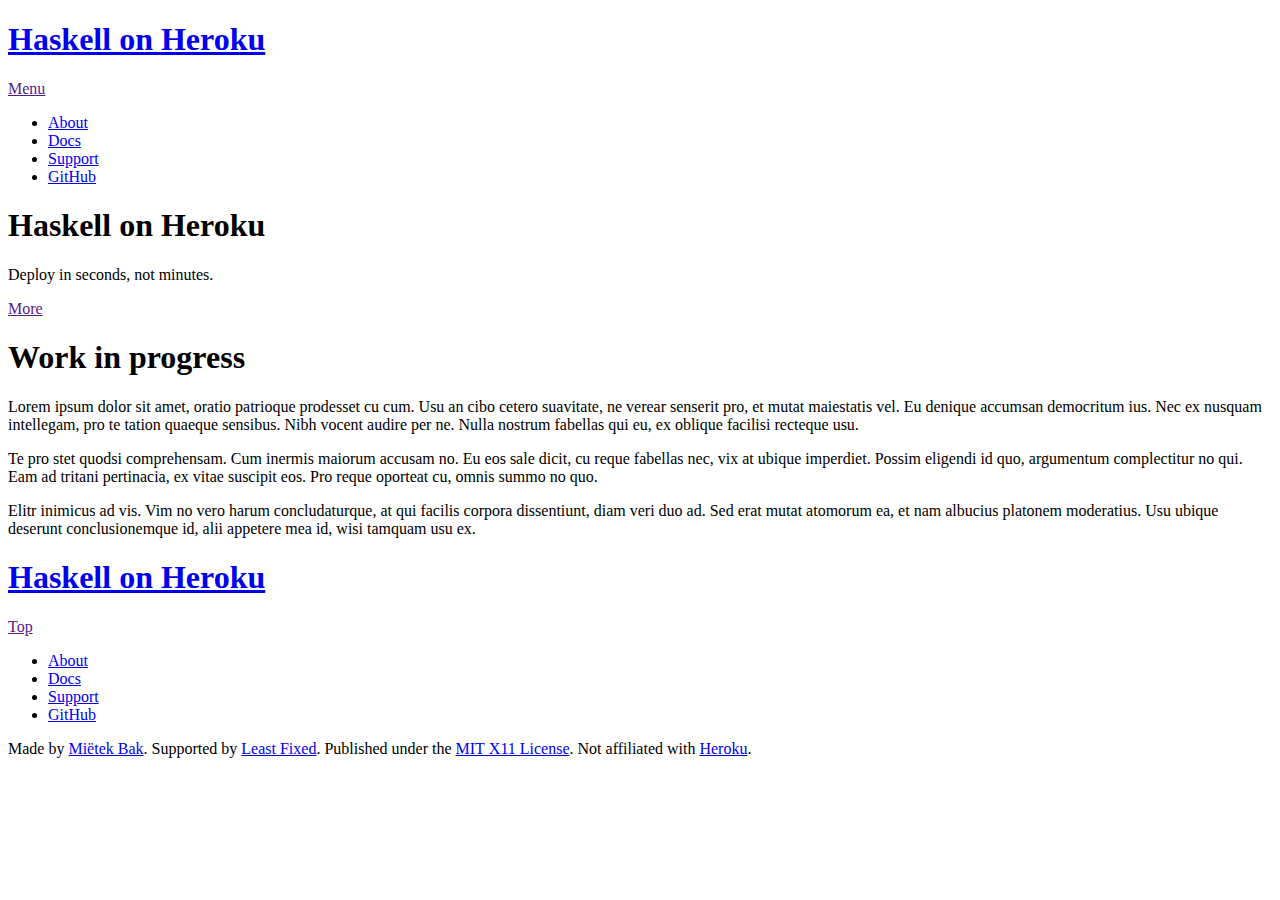
==== index.html @ 37227bce "Automatic commit" ====
<!doctype html>
<html class="no-transition hero" lang="en">
<head>
<meta charset="utf-8">
<title>Haskell on Heroku — Deploy in seconds, not minutes</title>
<meta name="viewport" content="width=device-width,initial-scale=1.0,user-scalable=yes,minimal-ui">
<base href="http://haskellonheroku.com/">
<link rel="canonical" href="http://haskellonheroku.com/">
<link rel="icon" type="image/png" href="_images/favicon-48.png" sizes="48x48">
<link rel="icon" type="image/png" href="_images/favicon-16.png" sizes="16x16">
<link rel="icon" type="image/png" href="_images/favicon-32.png" sizes="32x32">
<link rel="stylesheet" href="_stylesheets.css">
<script src="_scripts.js"></script>


</head>
<body>
<header id="header" class="hero">
<div class="wrapper">
<nav class="menu-bar">
<h1 class="logotype"><a href="." title="Haskell on Heroku">Haskell on Heroku</a></h1>
<span id="header-button-wrapper" class="menu-button-wrapper"><span id="header-button" class="menu-button"><a href="" title="Menu">Menu</a></span></span>
<ul id="header-menu" class="menu">
<li><a href="about/">About</a></li> <li><a href="docs/">Docs</a></li> <li><a href="support/">Support</a></li> <li><a href="https://github.com/mietek/haskell-on-heroku/">GitHub</a></li>
</ul>
<script>
if (localStorage['header-menu-open']) {
  document.getElementById('header-menu').classList.add('open');
  document.getElementById('header-button').classList.add('open');
}
</script>
</nav>


</div>
</header>
<div id="hero">
<div class="hero-wrapper">
<h1 class="logotype">
Haskell on Heroku
</h1>
<p>
Deploy in seconds, not minutes.
</p>
<span id="hero-button-wrapper" class="button-wrapper"><span id="hero-button" class="button"><a href="" class="click-to-main" title="More">More</a></span></span>
</div>
</div>
<main id="main" class="hero">
<div class="wrapper">
<section id="work-in-progress" class="level1">
<h1>Work in progress</h1>
<p>Lorem ipsum dolor sit amet, oratio patrioque prodesset cu cum. Usu an cibo cetero suavitate, ne verear senserit pro, et mutat maiestatis vel. Eu denique accumsan democritum ius. Nec ex nusquam intellegam, pro te tation quaeque sensibus. Nibh vocent audire per ne. Nulla nostrum fabellas qui eu, ex oblique facilisi recteque usu.</p>
<p>Te pro stet quodsi comprehensam. Cum inermis maiorum accusam no. Eu eos sale dicit, cu reque fabellas nec, vix at ubique imperdiet. Possim eligendi id quo, argumentum complectitur no qui. Eam ad tritani pertinacia, ex vitae suscipit eos. Pro reque oporteat cu, omnis summo no quo.</p>
<p>Elitr inimicus ad vis. Vim no vero harum concludaturque, at qui facilis corpora dissentiunt, diam veri duo ad. Sed erat mutat atomorum ea, et nam albucius platonem moderatius. Usu ubique deserunt conclusionemque id, alii appetere mea id, wisi tamquam usu ex.</p>
</section>
</div>
</main>
<footer id="footer">
<div class="wrapper">
<nav class="menu-bar">
<h1 class="logotype"><a href="." title="Haskell on Heroku">Haskell on Heroku</a></h1>
<span id="footer-button-wrapper"><span id="footer-button" class="button"><a href="" class="click-to-top" title="Top">Top</a></span></span>
<ul id="footer-menu" class="menu open">
<li><a href="about/">About</a></li> <li><a href="docs/">Docs</a></li> <li><a href="support/">Support</a></li> <li><a href="https://github.com/mietek/haskell-on-heroku/">GitHub</a></li>
</ul>
</nav>
<aside> <p> Made by <a href="http://mietek.io/">Miëtek Bak</a>. Supported by <a href="http://leastfixed.com/">Least Fixed</a>. Published under the <a href="license/">MIT X11 License</a>. Not affiliated with <a href="http://heroku.com/">Heroku</a>. </p> </aside>

</div>
</footer>
<!--[if lte IE 9]>
<div id="what-browser">
<div class="wrapper">
<aside>
<p>Please update your browser. “<a href="http://whatbrowser.org/" title="Find out!">What browser?</a>”</p>
</aside>
</div>
</div>
<![endif]-->
</body>
</html>
---- _stylesheets.css ----
@charset "UTF-8";a,abbr,acronym,address,applet,article,aside,audio,b,big,blockquote,body,canvas,caption,center,cite,code,dd,del,details,dfn,div,dl,dt,em,embed,fieldset,figcaption,figure,footer,form,h1,h2,h3,h4,h5,h6,header,hgroup,html,i,iframe,img,ins,kbd,label,legend,li,mark,menu,nav,object,ol,output,p,pre,q,ruby,s,samp,section,small,span,strike,strong,sub,summary,sup,table,tbody,td,tfoot,th,thead,time,tr,tt,u,ul,var,video{margin:0;padding:0;border:0;font:inherit;vertical-align:baseline}article,aside,details,figcaption,figure,footer,header,hgroup,menu,nav,section{display:block}body{line-height:1}ol,ul{list-style:none}blockquote,q{quotes:none}blockquote:after,blockquote:before,q:after,q:before{content:'';content:none}table{border-collapse:collapse;border-spacing:0}@font-face{font-family:concourse-t3;src:url(_fonts/concourse-t3-regular.woff) format("woff");font-weight:400;font-style:normal}@font-face{font-family:concourse-t3;src:url(_fonts/concourse-t3-italic.woff) format("woff");font-weight:400;font-style:italic}@font-face{font-family:concourse-t3;src:url(_fonts/concourse-t3-bold.woff) format("woff");font-weight:700;font-style:normal}@font-face{font-family:pragmata-pro;src:url(_fonts/pragmata-pro-regular.woff) format("woff");font-weight:400;font-style:normal}html.no-transition *,html.no-transition :after,html.no-transition :before{-webkit-transition:none!important;transition:none!important}.shake{-webkit-animation-duration:500ms;animation-duration:500ms;-webkit-animation-name:shake;animation-name:shake;-webkit-animation-timing-function:ease-in-out;animation-timing-function:ease-in-out}@-webkit-keyframes shake{0%{-webkit-transform:translateY(0);transform:translateY(0)}12.5%{-webkit-transform:translateY(-6px);transform:translateY(-6px)}37.5%{-webkit-transform:translateY(5px);transform:translateY(5px)}62.5%{-webkit-transform:translateY(-3px);transform:translateY(-3px)}87.5%{-webkit-transform:translateY(2px);transform:translateY(2px)}100%{-webkit-transform:translateY(0);transform:translateY(0)}}@keyframes shake{0%{-webkit-transform:translateY(0);transform:translateY(0)}12.5%{-webkit-transform:translateY(-6px);transform:translateY(-6px)}37.5%{-webkit-transform:translateY(5px);transform:translateY(5px)}62.5%{-webkit-transform:translateY(-3px);transform:translateY(-3px)}87.5%{-webkit-transform:translateY(2px);transform:translateY(2px)}100%{-webkit-transform:translateY(0);transform:translateY(0)}}a{cursor:pointer;-webkit-user-select:none;-moz-user-select:none;-ms-user-select:none;user-select:none;-webkit-tap-highlight-color:transparent;text-decoration:none;color:#9e9792;position:relative;text-shadow:none}.no-touch a:active{text-shadow:none}.no-touch a:hover{text-shadow:0 0 2px #ac5cf0,0 0 2px #ac5cf0}.no-touch a:hover:active,.touch a:active{text-shadow:0 0 2px #ac5cf0,0 0 2px #ac5cf0,0 0 2px #ac5cf0,0 0 2px #ac5cf0}a:after{border-bottom:1px rgba(158,151,146,.4) solid;position:absolute;left:0;right:0;top:0;bottom:1px;display:block;content:""}.touch a:active{color:#ac5cf0}.touch a:active:after{border-bottom:1px rgba(172,92,240,.4) solid}.no-touch a:hover{color:#ac5cf0}.no-touch a:hover:after{border-bottom:1px rgba(172,92,240,.4) solid}.no-touch a:active{color:#ac5cf0}.no-touch a:active:after{border-bottom:1px rgba(172,92,240,.4) solid}.no-touch a:hover:active{color:#ac5cf0}.no-touch a:hover:active:after{border-bottom:1px rgba(172,92,240,.4) solid}.no-touch a:active,.no-touch a:hover,.no-touch a:hover:active,.touch a:active,a{-webkit-transition:color 166.66667ms 0ms ease,text-shadow 166.66667ms 0ms ease;transition:color 166.66667ms 0ms ease,text-shadow 166.66667ms 0ms ease}.no-touch a:after:active,.no-touch a:after:hover,.no-touch a:after:hover:active,.touch a:after:active,a:after{-webkit-transition:border-bottom-color 166.66667ms 0ms ease;transition:border-bottom-color 166.66667ms 0ms ease}@media (max-width:568px){.button-wrapper{display:block;width:72px;height:48px}.button{display:block;width:72px;height:48px;position:relative;z-index:2;-webkit-transition:opacity 166.66667ms 0ms ease,filter 166.66667ms 0ms ease,-webkit-filter 166.66667ms 0ms ease;transition:opacity 166.66667ms 0ms ease,filter 166.66667ms 0ms ease,-webkit-filter 166.66667ms 0ms ease;opacity:.2}.no-touch .button:active{opacity:.2}.no-touch .button:hover,.no-touch .button:hover:active,.touch .button:active{opacity:1}.button,.no-touch .button:active{filter:none;-webkit-filter:none}.no-touch .button:hover{filter:drop-shadow(0 0 2px #ac5cf0) drop-shadow(0 0 2px #ac5cf0);-webkit-filter:drop-shadow(0 0 2px #ac5cf0) drop-shadow(0 0 2px #ac5cf0)}.no-touch .button:hover:active,.touch .button:active{filter:drop-shadow(0 0 2px #ac5cf0) drop-shadow(0 0 2px #ac5cf0) drop-shadow(0 0 2px #ac5cf0) drop-shadow(0 0 2px #ac5cf0);-webkit-filter:drop-shadow(0 0 2px #ac5cf0) drop-shadow(0 0 2px #ac5cf0) drop-shadow(0 0 2px #ac5cf0) drop-shadow(0 0 2px #ac5cf0)}.button:before{background-image:url(_images/iconsheet.png);background-repeat:no-repeat;background-position:0 0;background-size:120px 72px}}@media (max-width:568px) and (-webkit-min-device-pixel-ratio:2),(max-width:568px) and (min--moz-device-pixel-ratio:2),(max-width:568px) and (-o-min-device-pixel-ratio:2 / 1),(max-width:568px) and (min-resolution:2dppx),(max-width:568px) and (min-resolution:192dpi){.button:before{background-image:url(_images/iconsheet@2x.png)}}@media (max-width:568px){.touch .button:active:before{background-image:url(_images/iconsheet.png);background-repeat:no-repeat;background-position:0 -24px;background-size:120px 72px}}@media (max-width:568px) and (-webkit-min-device-pixel-ratio:2),(max-width:568px) and (min--moz-device-pixel-ratio:2),(max-width:568px) and (-o-min-device-pixel-ratio:2 / 1),(max-width:568px) and (min-resolution:2dppx),(max-width:568px) and (min-resolution:192dpi){.touch .button:active:before{background-image:url(_images/iconsheet@2x.png)}}@media (max-width:568px){.no-touch .button:hover:before{background-image:url(_images/iconsheet.png);background-repeat:no-repeat;background-position:0 -24px;background-size:120px 72px}}@media (max-width:568px) and (-webkit-min-device-pixel-ratio:2),(max-width:568px) and (min--moz-device-pixel-ratio:2),(max-width:568px) and (-o-min-device-pixel-ratio:2 / 1),(max-width:568px) and (min-resolution:2dppx),(max-width:568px) and (min-resolution:192dpi){.no-touch .button:hover:before{background-image:url(_images/iconsheet@2x.png)}}@media (max-width:568px){.no-touch .button:active:before{background-image:url(_images/iconsheet.png);background-repeat:no-repeat;background-position:0 -24px;background-size:120px 72px}}@media (max-width:568px) and (-webkit-min-device-pixel-ratio:2),(max-width:568px) and (min--moz-device-pixel-ratio:2),(max-width:568px) and (-o-min-device-pixel-ratio:2 / 1),(max-width:568px) and (min-resolution:2dppx),(max-width:568px) and (min-resolution:192dpi){.no-touch .button:active:before{background-image:url(_images/iconsheet@2x.png)}}@media (max-width:568px){.no-touch .button:hover:active:before{background-image:url(_images/iconsheet.png);background-repeat:no-repeat;background-position:0 -24px;background-size:120px 72px}}@media (max-width:568px) and (-webkit-min-device-pixel-ratio:2),(max-width:568px) and (min--moz-device-pixel-ratio:2),(max-width:568px) and (-o-min-device-pixel-ratio:2 / 1),(max-width:568px) and (min-resolution:2dppx),(max-width:568px) and (min-resolution:192dpi){.no-touch .button:hover:active:before{background-image:url(_images/iconsheet@2x.png)}}@media (max-width:568px){.button:before{width:24px;height:24px;position:absolute;top:12px;right:24px;z-index:3;pointer-events:none;content:""}.button a{overflow:hidden;text-indent:200%;white-space:nowrap;display:block;width:100%;height:100%}.button a:after,.no-touch .button a:active:after,.no-touch .button a:hover:active:after,.no-touch .button a:hover:after,.touch .button a:active:after{border-bottom:none}.button a,.no-touch .button a:active,.no-touch .button a:hover,.no-touch .button a:hover:active,.touch .button a:active{color:transparent;text-shadow:none}body{font-size:18px;line-height:24px}aside{font-size:13.5px;position:relative;top:2.25px}em{font-style:italic}strong{font-weight:700}main{margin-top:-48px;padding-top:144px;padding-bottom:144px}footer{padding-bottom:24px}main section{position:relative}section.level1{margin-top:144px}section.level1:first-of-type{margin-top:0}section.level1 h1{color:#ac5cf0;font-size:36px;font-weight:700;line-height:48px;margin-bottom:24px}section.level2{margin-top:96px}section.level2:before{border-top:1px #ac5cf0 solid;position:absolute;top:-13px;left:0;right:0;content:""}section.level2 h2{color:#ac5cf0;font-size:27px;font-weight:700;line-height:48px;margin-bottom:12px;position:relative}section.level3{margin-top:72px}section.level3:before{background-color:rgba(240,105,15,.4);height:24px;position:absolute;top:-13px;left:0;right:0;content:""}section.level3 h3{color:#ac5cf0;font-weight:700;margin-bottom:12px}section.level3 p:first-of-type{margin-top:12px}section.level4{margin-top:48px}section.level4 h4{color:#ac5cf0;font-weight:700;margin-bottom:12px}section.level4 p:first-of-type{margin-top:12px}section.level5{margin-top:36px}section.level5 h5{font-weight:700;margin-bottom:12px}section.level5 p:first-of-type{margin-top:12px}section.level6{margin-top:24px}section.level6 h6{font-style:italic;margin-bottom:12px}section.level6 p:first-of-type{margin-top:12px}nav h1{position:relative}header{position:relative;z-index:1}.toc{margin-bottom:24px}.toc.menu{display:none!important}hr{border:none;border-top:1px #ac5cf0 solid;height:24px;margin-top:119px;margin-bottom:13px}main blockquote,main ol,main pre,main ul,p{margin-top:12px;margin-bottom:12px}main p:last-of-type{margin-bottom:0}main ul li{margin-left:24px;position:relative}main ul li:before{color:#ac5cf0;content:"•";position:absolute;left:-24px;top:0}footer{color:#9e9792}#what-browser{background:rgba(255,0,0,.8);background:-webkit-linear-gradient(left,rgba(255,0,0,.8) 0,rgba(255,255,255,0) 100%);background:linear-gradient(to right,rgba(255,0,0,.8) 0,rgba(255,255,255,0) 100%);color:#fff;bottom:0;height:24px;line-height:24px;padding-right:24px;padding-left:24px;position:fixed;width:100%}#what-browser a,.no-touch #what-browser a:active{text-shadow:none}.no-touch #what-browser a:hover{text-shadow:0 0 2px white,0 0 2px #fff}.no-touch #what-browser a:hover:active,.touch #what-browser a:active{text-shadow:0 0 2px white,0 0 2px white,0 0 2px white,0 0 2px #fff}#what-browser a{color:#fff}#what-browser a:after{border-bottom:1px rgba(255,255,255,.4) solid}.touch #what-browser a:active{color:#fff}.touch #what-browser a:active:after{border-bottom:1px rgba(255,255,255,.4) solid}.no-touch #what-browser a:hover{color:#fff}.no-touch #what-browser a:hover:after{border-bottom:1px rgba(255,255,255,.4) solid}.no-touch #what-browser a:active{color:#fff}.no-touch #what-browser a:active:after{border-bottom:1px rgba(255,255,255,.4) solid}.no-touch #what-browser a:hover:active{color:#fff}.no-touch #what-browser a:hover:active:after{border-bottom:1px rgba(255,255,255,.4) solid}#what-browser p{margin:0}nav.menu-bar h1.logotype a{cursor:pointer;-webkit-user-select:none;-moz-user-select:none;-ms-user-select:none;user-select:none;-webkit-tap-highlight-color:transparent;display:block;-webkit-font-smoothing:antialiased}.no-touch nav.menu-bar h1.logotype a:active:after,.no-touch nav.menu-bar h1.logotype a:hover:active:after,.no-touch nav.menu-bar h1.logotype a:hover:after,.touch nav.menu-bar h1.logotype a:active:after,nav.menu-bar h1.logotype a:after{border-bottom:none}header.accent{background-color:#ac5cf0;color:#fff;-webkit-font-smoothing:antialiased}header.accent a{color:#fff;text-shadow:none}.no-touch header.accent a:active{text-shadow:none}.no-touch header.accent a:hover{text-shadow:0 0 2px white,0 0 2px #fff}.no-touch header.accent a:hover:active,.touch header.accent a:active{text-shadow:0 0 2px white,0 0 2px white,0 0 2px white,0 0 2px #fff}.no-touch header.accent a:active,.no-touch header.accent a:hover,.no-touch header.accent a:hover:active,.touch header.accent a:active{color:#fff}header.hero{color:rgba(255,255,255,.6);-webkit-font-smoothing:antialiased}header.hero a{color:rgba(255,255,255,.6);text-shadow:none}.no-touch header.hero a:active{text-shadow:none}.no-touch header.hero a:hover{text-shadow:0 0 2px white,0 0 2px #fff}.no-touch header.hero a:hover:active,.touch header.hero a:active{text-shadow:0 0 2px white,0 0 2px white,0 0 2px white,0 0 2px #fff}.no-touch header.hero a:active,.no-touch header.hero a:hover,.no-touch header.hero a:hover:active,.touch header.hero a:active{color:#fff}main.hero{margin-top:0;margin-bottom:-48px}#hero{background-color:#3d3631;background-position:center top;background-size:cover;background-repeat:no-repeat;color:#fff;margin-top:-48px;display:-webkit-flex;display:-ms-flexbox;display:flex;-webkit-flex-direction:column;-ms-flex-direction:column;flex-direction:column;-webkit-justify-content:space-around;-ms-flex-pack:distribute;justify-content:space-around;text-align:center;-webkit-font-smoothing:antialiased}#hero .hero-wrapper{border-top:1px rgba(255,255,255,.1) solid;border-bottom:1px rgba(255,255,255,.1) solid;margin-top:48px;margin-bottom:48px;background-color:#ac5cf0}#hero h1.logotype{background-position:center center;display:inline-block;font-weight:700;font-size:36px;height:48px;line-height:48px;margin-top:48px;margin-bottom:12px}#hero-button-wrapper{display:inline-block;margin-bottom:12px;position:relative}#hero-button,.no-touch #hero-button:active{opacity:.4}.no-touch #hero-button:hover,.no-touch #hero-button:hover:active,.touch #hero-button:active{opacity:1}#hero-button,.no-touch #hero-button:active{filter:none;-webkit-filter:none}.no-touch #hero-button:hover{filter:drop-shadow(0 0 2px #fff) drop-shadow(0 0 2px #fff);-webkit-filter:drop-shadow(0 0 2px #fff) drop-shadow(0 0 2px #fff)}.no-touch #hero-button:hover:active,.touch #hero-button:active{filter:drop-shadow(0 0 2px #fff) drop-shadow(0 0 2px #fff) drop-shadow(0 0 2px #fff) drop-shadow(0 0 2px #fff);-webkit-filter:drop-shadow(0 0 2px #fff) drop-shadow(0 0 2px #fff) drop-shadow(0 0 2px #fff) drop-shadow(0 0 2px #fff)}#hero-button:before{background-image:url(_images/iconsheet.png);background-repeat:no-repeat;background-position:-48px -48px;background-size:120px 72px}}@media (max-width:568px) and (-webkit-min-device-pixel-ratio:2),(max-width:568px) and (min--moz-device-pixel-ratio:2),(max-width:568px) and (-o-min-device-pixel-ratio:2 / 1),(max-width:568px) and (min-resolution:2dppx),(max-width:568px) and (min-resolution:192dpi){#hero-button:before{background-image:url(_images/iconsheet@2x.png)}}@media (max-width:568px){.touch #hero-button:active:before{background-image:url(_images/iconsheet.png);background-repeat:no-repeat;background-position:-48px -48px;background-size:120px 72px}}@media (max-width:568px) and (-webkit-min-device-pixel-ratio:2),(max-width:568px) and (min--moz-device-pixel-ratio:2),(max-width:568px) and (-o-min-device-pixel-ratio:2 / 1),(max-width:568px) and (min-resolution:2dppx),(max-width:568px) and (min-resolution:192dpi){.touch #hero-button:active:before{background-image:url(_images/iconsheet@2x.png)}}@media (max-width:568px){.no-touch #hero-button:hover:before{background-image:url(_images/iconsheet.png);background-repeat:no-repeat;background-position:-48px -48px;background-size:120px 72px}}@media (max-width:568px) and (-webkit-min-device-pixel-ratio:2),(max-width:568px) and (min--moz-device-pixel-ratio:2),(max-width:568px) and (-o-min-device-pixel-ratio:2 / 1),(max-width:568px) and (min-resolution:2dppx),(max-width:568px) and (min-resolution:192dpi){.no-touch #hero-button:hover:before{background-image:url(_images/iconsheet@2x.png)}}@media (max-width:568px){.no-touch #hero-button:active:before{background-image:url(_images/iconsheet.png);background-repeat:no-repeat;background-position:-48px -48px;background-size:120px 72px}}@media (max-width:568px) and (-webkit-min-device-pixel-ratio:2),(max-width:568px) and (min--moz-device-pixel-ratio:2),(max-width:568px) and (-o-min-device-pixel-ratio:2 / 1),(max-width:568px) and (min-resolution:2dppx),(max-width:568px) and (min-resolution:192dpi){.no-touch #hero-button:active:before{background-image:url(_images/iconsheet@2x.png)}}@media (max-width:568px){.no-touch #hero-button:hover:active:before{background-image:url(_images/iconsheet.png);background-repeat:no-repeat;background-position:-48px -48px;background-size:120px 72px}}@media (max-width:568px) and (-webkit-min-device-pixel-ratio:2),(max-width:568px) and (min--moz-device-pixel-ratio:2),(max-width:568px) and (-o-min-device-pixel-ratio:2 / 1),(max-width:568px) and (min-resolution:2dppx),(max-width:568px) and (min-resolution:192dpi){.no-touch #hero-button:hover:active:before{background-image:url(_images/iconsheet@2x.png)}}@media (max-width:568px){.menu.toc li:after{background-image:url(_images/iconsheet.png);background-repeat:no-repeat;background-position:-48px 0;background-size:120px 72px}}@media (max-width:568px) and (-webkit-min-device-pixel-ratio:2),(max-width:568px) and (min--moz-device-pixel-ratio:2),(max-width:568px) and (-o-min-device-pixel-ratio:2 / 1),(max-width:568px) and (min-resolution:2dppx),(max-width:568px) and (min-resolution:192dpi){.menu.toc li:after{background-image:url(_images/iconsheet@2x.png)}}@media (max-width:568px){.touch .menu.toc li:active:after{background-image:url(_images/iconsheet.png);background-repeat:no-repeat;background-position:-48px -24px;background-size:120px 72px}}@media (max-width:568px) and (-webkit-min-device-pixel-ratio:2),(max-width:568px) and (min--moz-device-pixel-ratio:2),(max-width:568px) and (-o-min-device-pixel-ratio:2 / 1),(max-width:568px) and (min-resolution:2dppx),(max-width:568px) and (min-resolution:192dpi){.touch .menu.toc li:active:after{background-image:url(_images/iconsheet@2x.png)}}@media (max-width:568px){.no-touch .menu.toc li:hover:after{background-image:url(_images/iconsheet.png);background-repeat:no-repeat;background-position:-48px -24px;background-size:120px 72px}}@media (max-width:568px) and (-webkit-min-device-pixel-ratio:2),(max-width:568px) and (min--moz-device-pixel-ratio:2),(max-width:568px) and (-o-min-device-pixel-ratio:2 / 1),(max-width:568px) and (min-resolution:2dppx),(max-width:568px) and (min-resolution:192dpi){.no-touch .menu.toc li:hover:after{background-image:url(_images/iconsheet@2x.png)}}@media (max-width:568px){.no-touch .menu.toc li:active:after{background-image:url(_images/iconsheet.png);background-repeat:no-repeat;background-position:-48px -24px;background-size:120px 72px}}@media (max-width:568px) and (-webkit-min-device-pixel-ratio:2),(max-width:568px) and (min--moz-device-pixel-ratio:2),(max-width:568px) and (-o-min-device-pixel-ratio:2 / 1),(max-width:568px) and (min-resolution:2dppx),(max-width:568px) and (min-resolution:192dpi){.no-touch .menu.toc li:active:after{background-image:url(_images/iconsheet@2x.png)}}@media (max-width:568px){.no-touch .menu.toc li:hover:active:after{background-image:url(_images/iconsheet.png);background-repeat:no-repeat;background-position:-48px -24px;background-size:120px 72px}}@media (max-width:568px) and (-webkit-min-device-pixel-ratio:2),(max-width:568px) and (min--moz-device-pixel-ratio:2),(max-width:568px) and (-o-min-device-pixel-ratio:2 / 1),(max-width:568px) and (min-resolution:2dppx),(max-width:568px) and (min-resolution:192dpi){.no-touch .menu.toc li:hover:active:after{background-image:url(_images/iconsheet@2x.png)}}@media (max-width:568px){.backlink-button{display:block;width:72px;height:48px;position:absolute;top:0;right:0;padding-left:0!important}.backlink-button:before{background-image:url(_images/iconsheet.png);background-repeat:no-repeat;background-position:-96px 0;background-size:120px 72px}}@media (max-width:568px) and (-webkit-min-device-pixel-ratio:2),(max-width:568px) and (min--moz-device-pixel-ratio:2),(max-width:568px) and (-o-min-device-pixel-ratio:2 / 1),(max-width:568px) and (min-resolution:2dppx),(max-width:568px) and (min-resolution:192dpi){.backlink-button:before{background-image:url(_images/iconsheet@2x.png)}}@media (max-width:568px){.touch .backlink-button:active:before{background-image:url(_images/iconsheet.png);background-repeat:no-repeat;background-position:-96px -24px;background-size:120px 72px}}@media (max-width:568px) and (-webkit-min-device-pixel-ratio:2),(max-width:568px) and (min--moz-device-pixel-ratio:2),(max-width:568px) and (-o-min-device-pixel-ratio:2 / 1),(max-width:568px) and (min-resolution:2dppx),(max-width:568px) and (min-resolution:192dpi){.touch .backlink-button:active:before{background-image:url(_images/iconsheet@2x.png)}}@media (max-width:568px){.no-touch .backlink-button:hover:before{background-image:url(_images/iconsheet.png);background-repeat:no-repeat;background-position:-96px -24px;background-size:120px 72px}}@media (max-width:568px) and (-webkit-min-device-pixel-ratio:2),(max-width:568px) and (min--moz-device-pixel-ratio:2),(max-width:568px) and (-o-min-device-pixel-ratio:2 / 1),(max-width:568px) and (min-resolution:2dppx),(max-width:568px) and (min-resolution:192dpi){.no-touch .backlink-button:hover:before{background-image:url(_images/iconsheet@2x.png)}}@media (max-width:568px){.no-touch .backlink-button:active:before{background-image:url(_images/iconsheet.png);background-repeat:no-repeat;background-position:-96px -24px;background-size:120px 72px}}@media (max-width:568px) and (-webkit-min-device-pixel-ratio:2),(max-width:568px) and (min--moz-device-pixel-ratio:2),(max-width:568px) and (-o-min-device-pixel-ratio:2 / 1),(max-width:568px) and (min-resolution:2dppx),(max-width:568px) and (min-resolution:192dpi){.no-touch .backlink-button:active:before{background-image:url(_images/iconsheet@2x.png)}}@media (max-width:568px){.no-touch .backlink-button:hover:active:before{background-image:url(_images/iconsheet.png);background-repeat:no-repeat;background-position:-96px -24px;background-size:120px 72px}}@media (max-width:568px) and (-webkit-min-device-pixel-ratio:2),(max-width:568px) and (min--moz-device-pixel-ratio:2),(max-width:568px) and (-o-min-device-pixel-ratio:2 / 1),(max-width:568px) and (min-resolution:2dppx),(max-width:568px) and (min-resolution:192dpi){.no-touch .backlink-button:hover:active:before{background-image:url(_images/iconsheet@2x.png)}}@media (max-width:568px){.backlink-button:before,.no-touch .backlink-button:active:before{opacity:.2}.no-touch .backlink-button:hover:active:before,.no-touch .backlink-button:hover:before,.touch .backlink-button:active:before{opacity:1}.backlink-button:before,.no-touch .backlink-button:active:before{filter:none;-webkit-filter:none}.no-touch .backlink-button:hover:before{filter:drop-shadow(0 0 2px #ac5cf0) drop-shadow(0 0 2px #ac5cf0);-webkit-filter:drop-shadow(0 0 2px #ac5cf0) drop-shadow(0 0 2px #ac5cf0)}.no-touch .backlink-button:hover:active:before,.touch .backlink-button:active:before{filter:drop-shadow(0 0 2px #ac5cf0) drop-shadow(0 0 2px #ac5cf0) drop-shadow(0 0 2px #ac5cf0) drop-shadow(0 0 2px #ac5cf0);-webkit-filter:drop-shadow(0 0 2px #ac5cf0) drop-shadow(0 0 2px #ac5cf0) drop-shadow(0 0 2px #ac5cf0) drop-shadow(0 0 2px #ac5cf0)}.backlink-button:before{width:24px;height:24px;position:absolute;top:12px;right:24px;z-index:1;pointer-events:none;content:"";-webkit-transition:opacity 166.66667ms 0ms ease,filter 166.66667ms 0ms ease,-webkit-filter 166.66667ms 0ms ease;transition:opacity 166.66667ms 0ms ease,filter 166.66667ms 0ms ease,-webkit-filter 166.66667ms 0ms ease}.backlink-button a{overflow:hidden;text-indent:200%;white-space:nowrap;display:block;width:100%;height:100%}.backlink-button a:after,.no-touch .backlink-button a:active:after,.no-touch .backlink-button a:hover:active:after,.no-touch .backlink-button a:hover:after,.touch .backlink-button a:active:after{border-bottom:none}.backlink-button a,.no-touch .backlink-button a:active,.no-touch .backlink-button a:hover,.no-touch .backlink-button a:hover:active,.touch .backlink-button a:active{color:transparent;text-shadow:none}.level3 .backlink-button{top:-12px}.level3 blockquote:first-of-type{display:inline-block;color:#9e9792;font-style:italic;margin-left:0!important;margin:0 48px}.level3 blockquote:first-of-type p{display:inline;line-height:24px;margin-top:0;margin-bottom:0}.level3 blockquote:first-of-type p code{background-color:rgba(206,199,194,.1);color:#9e9792}.level3 p:first-of-type{margin-top:24px}body{font-family:concourse-t3,sans-serif}pre{font-family:pragmata-pro,monospace;font-size:13.5px;line-height:24px}p code{display:inline-block;background-color:rgba(206,199,194,.2);padding:3px 6px;border-radius:2px;color:#6d6661;white-space:nowrap;font-family:pragmata-pro,monospace;font-style:normal;font-size:13.5px;line-height:13.5px}pre{background-color:rgba(206,199,194,.2);border-radius:2px;color:#6d6661;padding:12px;overflow-x:auto}nav.menu-bar h1.logotype a{overflow:hidden;text-indent:200%;white-space:nowrap;-webkit-transition:filter 166.66667ms 0ms ease,-webkit-filter 166.66667ms 0ms ease;transition:filter 166.66667ms 0ms ease,-webkit-filter 166.66667ms 0ms ease}.no-touch nav.menu-bar h1.logotype a:active:after,.no-touch nav.menu-bar h1.logotype a:hover:active:after,.no-touch nav.menu-bar h1.logotype a:hover:after,.touch nav.menu-bar h1.logotype a:active:after,nav.menu-bar h1.logotype a:after{border-bottom:none}.no-touch nav.menu-bar h1.logotype a:active,.no-touch nav.menu-bar h1.logotype a:hover,.no-touch nav.menu-bar h1.logotype a:hover:active,.touch nav.menu-bar h1.logotype a:active,nav.menu-bar h1.logotype a{color:transparent;text-shadow:none}.no-touch nav.menu-bar h1.logotype a:active,nav.menu-bar h1.logotype a{filter:none;-webkit-filter:none}.no-touch nav.menu-bar h1.logotype a:hover{filter:drop-shadow(0 0 2px #ac5cf0) drop-shadow(0 0 2px #ac5cf0);-webkit-filter:drop-shadow(0 0 2px #ac5cf0) drop-shadow(0 0 2px #ac5cf0)}.no-touch nav.menu-bar h1.logotype a:hover:active,.touch nav.menu-bar h1.logotype a:active{filter:drop-shadow(0 0 2px #ac5cf0) drop-shadow(0 0 2px #ac5cf0) drop-shadow(0 0 2px #ac5cf0) drop-shadow(0 0 2px #ac5cf0);-webkit-filter:drop-shadow(0 0 2px #ac5cf0) drop-shadow(0 0 2px #ac5cf0) drop-shadow(0 0 2px #ac5cf0) drop-shadow(0 0 2px #ac5cf0)}.no-touch header.hero nav.menu-bar h1.logotype a:active,header.hero nav.menu-bar h1.logotype a{opacity:.6}.no-touch header.hero nav.menu-bar h1.logotype a:hover,.no-touch header.hero nav.menu-bar h1.logotype a:hover:active,.touch header.hero nav.menu-bar h1.logotype a:active{opacity:1}.no-touch header.hero nav.menu-bar h1.logotype a:active,header.hero nav.menu-bar h1.logotype a{filter:none;-webkit-filter:none}.no-touch header.hero nav.menu-bar h1.logotype a:hover{filter:drop-shadow(0 0 2px #fff) drop-shadow(0 0 2px #fff);-webkit-filter:drop-shadow(0 0 2px #fff) drop-shadow(0 0 2px #fff)}.no-touch header.hero nav.menu-bar h1.logotype a:hover:active,.touch header.hero nav.menu-bar h1.logotype a:active{filter:drop-shadow(0 0 2px #fff) drop-shadow(0 0 2px #fff) drop-shadow(0 0 2px #fff) drop-shadow(0 0 2px #fff);-webkit-filter:drop-shadow(0 0 2px #fff) drop-shadow(0 0 2px #fff) drop-shadow(0 0 2px #fff) drop-shadow(0 0 2px #fff)}#hero{background-image:url(_images/hero.jpg)}#hero .hero-wrapper{background:0 0;background:-webkit-radial-gradient(circle farthest-corner at left top,rgba(63,150,240,0) 0,rgba(63,150,240,.6) 40%,rgba(172,92,240,.6) 60%,rgba(172,92,240,0) 100%);background:radial-gradient(circle farthest-corner at left top,rgba(63,150,240,0) 0,rgba(63,150,240,.6) 40%,rgba(172,92,240,.6) 60%,rgba(172,92,240,0) 100%)}#hero h1.logotype{overflow:hidden;text-indent:200%;white-space:nowrap}#hero h1.logotype:after,.no-touch #hero h1.logotype:active:after,.no-touch #hero h1.logotype:hover:active:after,.no-touch #hero h1.logotype:hover:after,.touch #hero h1.logotype:active:after{border-bottom:none}#hero h1.logotype,.no-touch #hero h1.logotype:active,.no-touch #hero h1.logotype:hover,.no-touch #hero h1.logotype:hover:active,.touch #hero h1.logotype:active{color:transparent;text-shadow:none}.menu.toc li:after{background-image:url(_images/iconsheet.png);background-repeat:no-repeat;background-position:-48px 0;background-size:120px 72px}}@media (max-width:568px) and (-webkit-min-device-pixel-ratio:2),(max-width:568px) and (min--moz-device-pixel-ratio:2),(max-width:568px) and (-o-min-device-pixel-ratio:2 / 1),(max-width:568px) and (min-resolution:2dppx),(max-width:568px) and (min-resolution:192dpi){.menu.toc li:after{background-image:url(_images/iconsheet@2x.png)}}@media (max-width:568px){.touch .menu.toc li:active:after{background-image:url(_images/iconsheet.png);background-repeat:no-repeat;background-position:-48px -24px;background-size:120px 72px}}@media (max-width:568px) and (-webkit-min-device-pixel-ratio:2),(max-width:568px) and (min--moz-device-pixel-ratio:2),(max-width:568px) and (-o-min-device-pixel-ratio:2 / 1),(max-width:568px) and (min-resolution:2dppx),(max-width:568px) and (min-resolution:192dpi){.touch .menu.toc li:active:after{background-image:url(_images/iconsheet@2x.png)}}@media (max-width:568px){.no-touch .menu.toc li:hover:after{background-image:url(_images/iconsheet.png);background-repeat:no-repeat;background-position:-48px -24px;background-size:120px 72px}}@media (max-width:568px) and (-webkit-min-device-pixel-ratio:2),(max-width:568px) and (min--moz-device-pixel-ratio:2),(max-width:568px) and (-o-min-device-pixel-ratio:2 / 1),(max-width:568px) and (min-resolution:2dppx),(max-width:568px) and (min-resolution:192dpi){.no-touch .menu.toc li:hover:after{background-image:url(_images/iconsheet@2x.png)}}@media (max-width:568px){.no-touch .menu.toc li:active:after{background-image:url(_images/iconsheet.png);background-repeat:no-repeat;background-position:-48px -24px;background-size:120px 72px}}@media (max-width:568px) and (-webkit-min-device-pixel-ratio:2),(max-width:568px) and (min--moz-device-pixel-ratio:2),(max-width:568px) and (-o-min-device-pixel-ratio:2 / 1),(max-width:568px) and (min-resolution:2dppx),(max-width:568px) and (min-resolution:192dpi){.no-touch .menu.toc li:active:after{background-image:url(_images/iconsheet@2x.png)}}@media (max-width:568px){.no-touch .menu.toc li:hover:active:after{background-image:url(_images/iconsheet.png);background-repeat:no-repeat;background-position:-48px -24px;background-size:120px 72px}}@media (max-width:568px) and (-webkit-min-device-pixel-ratio:2),(max-width:568px) and (min--moz-device-pixel-ratio:2),(max-width:568px) and (-o-min-device-pixel-ratio:2 / 1),(max-width:568px) and (min-resolution:2dppx),(max-width:568px) and (min-resolution:192dpi){.no-touch .menu.toc li:hover:active:after{background-image:url(_images/iconsheet@2x.png)}}@media (max-width:568px){.backlink-button{display:block;width:72px;height:48px;position:absolute;top:0;right:0;padding-left:0!important}.backlink-button:before{background-image:url(_images/iconsheet.png);background-repeat:no-repeat;background-position:-96px 0;background-size:120px 72px}}@media (max-width:568px) and (-webkit-min-device-pixel-ratio:2),(max-width:568px) and (min--moz-device-pixel-ratio:2),(max-width:568px) and (-o-min-device-pixel-ratio:2 / 1),(max-width:568px) and (min-resolution:2dppx),(max-width:568px) and (min-resolution:192dpi){.backlink-button:before{background-image:url(_images/iconsheet@2x.png)}}@media (max-width:568px){.touch .backlink-button:active:before{background-image:url(_images/iconsheet.png);background-repeat:no-repeat;background-position:-96px -24px;background-size:120px 72px}}@media (max-width:568px) and (-webkit-min-device-pixel-ratio:2),(max-width:568px) and (min--moz-device-pixel-ratio:2),(max-width:568px) and (-o-min-device-pixel-ratio:2 / 1),(max-width:568px) and (min-resolution:2dppx),(max-width:568px) and (min-resolution:192dpi){.touch .backlink-button:active:before{background-image:url(_images/iconsheet@2x.png)}}@media (max-width:568px){.no-touch .backlink-button:hover:before{background-image:url(_images/iconsheet.png);background-repeat:no-repeat;background-position:-96px -24px;background-size:120px 72px}}@media (max-width:568px) and (-webkit-min-device-pixel-ratio:2),(max-width:568px) and (min--moz-device-pixel-ratio:2),(max-width:568px) and (-o-min-device-pixel-ratio:2 / 1),(max-width:568px) and (min-resolution:2dppx),(max-width:568px) and (min-resolution:192dpi){.no-touch .backlink-button:hover:before{background-image:url(_images/iconsheet@2x.png)}}@media (max-width:568px){.no-touch .backlink-button:active:before{background-image:url(_images/iconsheet.png);background-repeat:no-repeat;background-position:-96px -24px;background-size:120px 72px}}@media (max-width:568px) and (-webkit-min-device-pixel-ratio:2),(max-width:568px) and (min--moz-device-pixel-ratio:2),(max-width:568px) and (-o-min-device-pixel-ratio:2 / 1),(max-width:568px) and (min-resolution:2dppx),(max-width:568px) and (min-resolution:192dpi){.no-touch .backlink-button:active:before{background-image:url(_images/iconsheet@2x.png)}}@media (max-width:568px){.no-touch .backlink-button:hover:active:before{background-image:url(_images/iconsheet.png);background-repeat:no-repeat;background-position:-96px -24px;background-size:120px 72px}}@media (max-width:568px) and (-webkit-min-device-pixel-ratio:2),(max-width:568px) and (min--moz-device-pixel-ratio:2),(max-width:568px) and (-o-min-device-pixel-ratio:2 / 1),(max-width:568px) and (min-resolution:2dppx),(max-width:568px) and (min-resolution:192dpi){.no-touch .backlink-button:hover:active:before{background-image:url(_images/iconsheet@2x.png)}}@media (max-width:568px){.backlink-button:before,.no-touch .backlink-button:active:before{opacity:.2}.no-touch .backlink-button:hover:active:before,.no-touch .backlink-button:hover:before,.touch .backlink-button:active:before{opacity:1}.backlink-button:before,.no-touch .backlink-button:active:before{filter:none;-webkit-filter:none}.no-touch .backlink-button:hover:before{filter:drop-shadow(0 0 2px #ac5cf0) drop-shadow(0 0 2px #ac5cf0);-webkit-filter:drop-shadow(0 0 2px #ac5cf0) drop-shadow(0 0 2px #ac5cf0)}.no-touch .backlink-button:hover:active:before,.touch .backlink-button:active:before{filter:drop-shadow(0 0 2px #ac5cf0) drop-shadow(0 0 2px #ac5cf0) drop-shadow(0 0 2px #ac5cf0) drop-shadow(0 0 2px #ac5cf0);-webkit-filter:drop-shadow(0 0 2px #ac5cf0) drop-shadow(0 0 2px #ac5cf0) drop-shadow(0 0 2px #ac5cf0) drop-shadow(0 0 2px #ac5cf0)}.backlink-button:before{width:24px;height:24px;position:absolute;top:12px;right:24px;z-index:1;pointer-events:none;content:"";-webkit-transition:opacity 166.66667ms 0ms ease,filter 166.66667ms 0ms ease,-webkit-filter 166.66667ms 0ms ease;transition:opacity 166.66667ms 0ms ease,filter 166.66667ms 0ms ease,-webkit-filter 166.66667ms 0ms ease}.backlink-button a{overflow:hidden;text-indent:200%;white-space:nowrap;display:block;width:100%;height:100%}.backlink-button a:after,.no-touch .backlink-button a:active:after,.no-touch .backlink-button a:hover:active:after,.no-touch .backlink-button a:hover:after,.touch .backlink-button a:active:after{border-bottom:none}.backlink-button a,.no-touch .backlink-button a:active,.no-touch .backlink-button a:hover,.no-touch .backlink-button a:hover:active,.touch .backlink-button a:active{color:transparent;text-shadow:none}main h3{display:inline-block;margin-bottom:0;margin-top:-1px}strong{display:inline-block;margin-top:-1px}.level3 .backlink-button{top:-12px}.level3 blockquote:first-of-type{display:inline-block;color:#9e9792;font-style:italic;margin-left:0!important;margin:0 48px}.level3 blockquote:first-of-type p{display:inline;line-height:24px;margin-top:0;margin-bottom:0}.level3 blockquote:first-of-type p code{background-color:rgba(206,199,194,.1);color:#9e9792}.level3 p:first-of-type{margin-top:24px}nav.menu-bar h1.logotype a{background-size:132px auto}header nav.menu-bar h1.logotype a{background-image:url(_images/logotype-small.png);background-repeat:no-repeat}}@media (max-width:568px) and (-webkit-min-device-pixel-ratio:2),(max-width:568px) and (min--moz-device-pixel-ratio:2),(max-width:568px) and (-o-min-device-pixel-ratio:2 / 1),(max-width:568px) and (min-resolution:2dppx),(max-width:568px) and (min-resolution:192dpi){header nav.menu-bar h1.logotype a{background-image:url(_images/logotype-small@2x.png)}}@media (max-width:568px){.touch header nav.menu-bar h1.logotype a:active{background-image:url(_images/logotype-violet-small.png);background-repeat:no-repeat}}@media (max-width:568px) and (-webkit-min-device-pixel-ratio:2),(max-width:568px) and (min--moz-device-pixel-ratio:2),(max-width:568px) and (-o-min-device-pixel-ratio:2 / 1),(max-width:568px) and (min-resolution:2dppx),(max-width:568px) and (min-resolution:192dpi){.touch header nav.menu-bar h1.logotype a:active{background-image:url(_images/logotype-violet-small@2x.png)}}@media (max-width:568px){.no-touch header nav.menu-bar h1.logotype a:hover{background-image:url(_images/logotype-violet-small.png);background-repeat:no-repeat}}@media (max-width:568px) and (-webkit-min-device-pixel-ratio:2),(max-width:568px) and (min--moz-device-pixel-ratio:2),(max-width:568px) and (-o-min-device-pixel-ratio:2 / 1),(max-width:568px) and (min-resolution:2dppx),(max-width:568px) and (min-resolution:192dpi){.no-touch header nav.menu-bar h1.logotype a:hover{background-image:url(_images/logotype-violet-small@2x.png)}}@media (max-width:568px){.no-touch header nav.menu-bar h1.logotype a:active{background-image:url(_images/logotype-violet-small.png);background-repeat:no-repeat}}@media (max-width:568px) and (-webkit-min-device-pixel-ratio:2),(max-width:568px) and (min--moz-device-pixel-ratio:2),(max-width:568px) and (-o-min-device-pixel-ratio:2 / 1),(max-width:568px) and (min-resolution:2dppx),(max-width:568px) and (min-resolution:192dpi){.no-touch header nav.menu-bar h1.logotype a:active{background-image:url(_images/logotype-violet-small@2x.png)}}@media (max-width:568px){.no-touch header nav.menu-bar h1.logotype a:hover:active{background-image:url(_images/logotype-violet-small.png);background-repeat:no-repeat}}@media (max-width:568px) and (-webkit-min-device-pixel-ratio:2),(max-width:568px) and (min--moz-device-pixel-ratio:2),(max-width:568px) and (-o-min-device-pixel-ratio:2 / 1),(max-width:568px) and (min-resolution:2dppx),(max-width:568px) and (min-resolution:192dpi){.no-touch header nav.menu-bar h1.logotype a:hover:active{background-image:url(_images/logotype-violet-small@2x.png)}}@media (max-width:568px){footer nav.menu-bar h1.logotype a{background-image:url(_images/logotype-gray9-small.png);background-repeat:no-repeat}}@media (max-width:568px) and (-webkit-min-device-pixel-ratio:2),(max-width:568px) and (min--moz-device-pixel-ratio:2),(max-width:568px) and (-o-min-device-pixel-ratio:2 / 1),(max-width:568px) and (min-resolution:2dppx),(max-width:568px) and (min-resolution:192dpi){footer nav.menu-bar h1.logotype a{background-image:url(_images/logotype-gray9-small@2x.png)}}@media (max-width:568px){.touch footer nav.menu-bar h1.logotype a:active{background-image:url(_images/logotype-violet-small.png);background-repeat:no-repeat}}@media (max-width:568px) and (-webkit-min-device-pixel-ratio:2),(max-width:568px) and (min--moz-device-pixel-ratio:2),(max-width:568px) and (-o-min-device-pixel-ratio:2 / 1),(max-width:568px) and (min-resolution:2dppx),(max-width:568px) and (min-resolution:192dpi){.touch footer nav.menu-bar h1.logotype a:active{background-image:url(_images/logotype-violet-small@2x.png)}}@media (max-width:568px){.no-touch footer nav.menu-bar h1.logotype a:hover{background-image:url(_images/logotype-violet-small.png);background-repeat:no-repeat}}@media (max-width:568px) and (-webkit-min-device-pixel-ratio:2),(max-width:568px) and (min--moz-device-pixel-ratio:2),(max-width:568px) and (-o-min-device-pixel-ratio:2 / 1),(max-width:568px) and (min-resolution:2dppx),(max-width:568px) and (min-resolution:192dpi){.no-touch footer nav.menu-bar h1.logotype a:hover{background-image:url(_images/logotype-violet-small@2x.png)}}@media (max-width:568px){.no-touch footer nav.menu-bar h1.logotype a:active{background-image:url(_images/logotype-violet-small.png);background-repeat:no-repeat}}@media (max-width:568px) and (-webkit-min-device-pixel-ratio:2),(max-width:568px) and (min--moz-device-pixel-ratio:2),(max-width:568px) and (-o-min-device-pixel-ratio:2 / 1),(max-width:568px) and (min-resolution:2dppx),(max-width:568px) and (min-resolution:192dpi){.no-touch footer nav.menu-bar h1.logotype a:active{background-image:url(_images/logotype-violet-small@2x.png)}}@media (max-width:568px){.no-touch footer nav.menu-bar h1.logotype a:hover:active{background-image:url(_images/logotype-violet-small.png);background-repeat:no-repeat}}@media (max-width:568px) and (-webkit-min-device-pixel-ratio:2),(max-width:568px) and (min--moz-device-pixel-ratio:2),(max-width:568px) and (-o-min-device-pixel-ratio:2 / 1),(max-width:568px) and (min-resolution:2dppx),(max-width:568px) and (min-resolution:192dpi){.no-touch footer nav.menu-bar h1.logotype a:hover:active{background-image:url(_images/logotype-violet-small@2x.png)}}@media (max-width:568px){header.hero nav.menu-bar h1.logotype a{background-image:url(_images/logotype-white-small.png);background-repeat:no-repeat}}@media (max-width:568px) and (-webkit-min-device-pixel-ratio:2),(max-width:568px) and (min--moz-device-pixel-ratio:2),(max-width:568px) and (-o-min-device-pixel-ratio:2 / 1),(max-width:568px) and (min-resolution:2dppx),(max-width:568px) and (min-resolution:192dpi){header.hero nav.menu-bar h1.logotype a{background-image:url(_images/logotype-white-small@2x.png)}}@media (max-width:568px){.touch header.hero nav.menu-bar h1.logotype a:active{background-image:url(_images/logotype-white-small.png);background-repeat:no-repeat}}@media (max-width:568px) and (-webkit-min-device-pixel-ratio:2),(max-width:568px) and (min--moz-device-pixel-ratio:2),(max-width:568px) and (-o-min-device-pixel-ratio:2 / 1),(max-width:568px) and (min-resolution:2dppx),(max-width:568px) and (min-resolution:192dpi){.touch header.hero nav.menu-bar h1.logotype a:active{background-image:url(_images/logotype-white-small@2x.png)}}@media (max-width:568px){.no-touch header.hero nav.menu-bar h1.logotype a:hover{background-image:url(_images/logotype-white-small.png);background-repeat:no-repeat}}@media (max-width:568px) and (-webkit-min-device-pixel-ratio:2),(max-width:568px) and (min--moz-device-pixel-ratio:2),(max-width:568px) and (-o-min-device-pixel-ratio:2 / 1),(max-width:568px) and (min-resolution:2dppx),(max-width:568px) and (min-resolution:192dpi){.no-touch header.hero nav.menu-bar h1.logotype a:hover{background-image:url(_images/logotype-white-small@2x.png)}}@media (max-width:568px){.no-touch header.hero nav.menu-bar h1.logotype a:active{background-image:url(_images/logotype-white-small.png);background-repeat:no-repeat}}@media (max-width:568px) and (-webkit-min-device-pixel-ratio:2),(max-width:568px) and (min--moz-device-pixel-ratio:2),(max-width:568px) and (-o-min-device-pixel-ratio:2 / 1),(max-width:568px) and (min-resolution:2dppx),(max-width:568px) and (min-resolution:192dpi){.no-touch header.hero nav.menu-bar h1.logotype a:active{background-image:url(_images/logotype-white-small@2x.png)}}@media (max-width:568px){.no-touch header.hero nav.menu-bar h1.logotype a:hover:active{background-image:url(_images/logotype-white-small.png);background-repeat:no-repeat}}@media (max-width:568px) and (-webkit-min-device-pixel-ratio:2),(max-width:568px) and (min--moz-device-pixel-ratio:2),(max-width:568px) and (-o-min-device-pixel-ratio:2 / 1),(max-width:568px) and (min-resolution:2dppx),(max-width:568px) and (min-resolution:192dpi){.no-touch header.hero nav.menu-bar h1.logotype a:hover:active{background-image:url(_images/logotype-white-small@2x.png)}}@media (max-width:568px){#hero h1.logotype{background-image:url(_images/logotype-white-hero-small.png);background-repeat:no-repeat;width:264px;background-size:264px auto}}@media (max-width:568px) and (-webkit-min-device-pixel-ratio:2),(max-width:568px) and (min--moz-device-pixel-ratio:2),(max-width:568px) and (-o-min-device-pixel-ratio:2 / 1),(max-width:568px) and (min-resolution:2dppx),(max-width:568px) and (min-resolution:192dpi){#hero h1.logotype{background-image:url(_images/logotype-white-hero-small@2x.png)}}@media (max-width:568px){.menu{background-color:rgba(255,255,255,.8);width:100%;height:auto;position:relative;z-index:1}.menu:before{border-bottom:1px rgba(158,151,146,.2) solid;position:absolute;top:-1px;left:0;right:0;content:""}.menu li{height:48px;line-height:48px;overflow:hidden;position:relative}.menu li:after,.no-touch .menu li:active:after{opacity:.2}.no-touch .menu li:hover:active:after,.no-touch .menu li:hover:after,.touch .menu li:active:after{opacity:1}.menu li:after,.no-touch .menu li:active:after{filter:none;-webkit-filter:none}.no-touch .menu li:hover:after{filter:drop-shadow(0 0 2px #ac5cf0) drop-shadow(0 0 2px #ac5cf0);-webkit-filter:drop-shadow(0 0 2px #ac5cf0) drop-shadow(0 0 2px #ac5cf0)}.no-touch .menu li:hover:active:after,.touch .menu li:active:after{filter:drop-shadow(0 0 2px #ac5cf0) drop-shadow(0 0 2px #ac5cf0) drop-shadow(0 0 2px #ac5cf0) drop-shadow(0 0 2px #ac5cf0);-webkit-filter:drop-shadow(0 0 2px #ac5cf0) drop-shadow(0 0 2px #ac5cf0) drop-shadow(0 0 2px #ac5cf0) drop-shadow(0 0 2px #ac5cf0)}.menu li:after{background-image:url(_images/iconsheet.png);background-repeat:no-repeat;background-position:-72px 0;background-size:120px 72px}}@media (max-width:568px) and (-webkit-min-device-pixel-ratio:2),(max-width:568px) and (min--moz-device-pixel-ratio:2),(max-width:568px) and (-o-min-device-pixel-ratio:2 / 1),(max-width:568px) and (min-resolution:2dppx),(max-width:568px) and (min-resolution:192dpi){.menu li:after{background-image:url(_images/iconsheet@2x.png)}}@media (max-width:568px){.touch .menu li:active:after{background-image:url(_images/iconsheet.png);background-repeat:no-repeat;background-position:-72px -24px;background-size:120px 72px}}@media (max-width:568px) and (-webkit-min-device-pixel-ratio:2),(max-width:568px) and (min--moz-device-pixel-ratio:2),(max-width:568px) and (-o-min-device-pixel-ratio:2 / 1),(max-width:568px) and (min-resolution:2dppx),(max-width:568px) and (min-resolution:192dpi){.touch .menu li:active:after{background-image:url(_images/iconsheet@2x.png)}}@media (max-width:568px){.no-touch .menu li:hover:after{background-image:url(_images/iconsheet.png);background-repeat:no-repeat;background-position:-72px -24px;background-size:120px 72px}}@media (max-width:568px) and (-webkit-min-device-pixel-ratio:2),(max-width:568px) and (min--moz-device-pixel-ratio:2),(max-width:568px) and (-o-min-device-pixel-ratio:2 / 1),(max-width:568px) and (min-resolution:2dppx),(max-width:568px) and (min-resolution:192dpi){.no-touch .menu li:hover:after{background-image:url(_images/iconsheet@2x.png)}}@media (max-width:568px){.no-touch .menu li:active:after{background-image:url(_images/iconsheet.png);background-repeat:no-repeat;background-position:-72px -24px;background-size:120px 72px}}@media (max-width:568px) and (-webkit-min-device-pixel-ratio:2),(max-width:568px) and (min--moz-device-pixel-ratio:2),(max-width:568px) and (-o-min-device-pixel-ratio:2 / 1),(max-width:568px) and (min-resolution:2dppx),(max-width:568px) and (min-resolution:192dpi){.no-touch .menu li:active:after{background-image:url(_images/iconsheet@2x.png)}}@media (max-width:568px){.no-touch .menu li:hover:active:after{background-image:url(_images/iconsheet.png);background-repeat:no-repeat;background-position:-72px -24px;background-size:120px 72px}}@media (max-width:568px) and (-webkit-min-device-pixel-ratio:2),(max-width:568px) and (min--moz-device-pixel-ratio:2),(max-width:568px) and (-o-min-device-pixel-ratio:2 / 1),(max-width:568px) and (min-resolution:2dppx),(max-width:568px) and (min-resolution:192dpi){.no-touch .menu li:hover:active:after{background-image:url(_images/iconsheet@2x.png)}}@media (max-width:568px){.menu li:after{width:24px;height:24px;position:absolute;top:12px;z-index:2;pointer-events:none;content:""}.menu li a{cursor:pointer;-webkit-user-select:none;-moz-user-select:none;-ms-user-select:none;user-select:none;-webkit-tap-highlight-color:transparent;display:block;width:100%;height:100%;padding-left:24px;padding-right:24px;position:relative;z-index:1}.menu li a:after,.no-touch .menu li a:active:after,.no-touch .menu li a:hover:active:after,.no-touch .menu li a:hover:after,.touch .menu li a:active:after{border-bottom:none}.menu li{background-color:#ac5cf0;height:0;border-bottom:0 #ac5cf0 solid}.no-touch .menu li:active,.no-touch .menu li:hover,.no-touch .menu li:hover:active,.touch .menu li:active{border-bottom:0 #ac5cf0 solid}.menu li:after{right:-100%}.menu li a{text-indent:-100%}.menu.open li{background-color:transparent;height:48px;border-bottom:1px rgba(158,151,146,.2) solid}.no-touch .menu.open li:active,.no-touch .menu.open li:hover,.no-touch .menu.open li:hover:active,.touch .menu.open li:active{border-bottom:1px rgba(158,151,146,.2) solid}.menu.open li:after{right:24px}.menu.open li a{text-indent:0}.menu.open{-webkit-transition:top 0ms 0ms ease,height 166.66667ms 0ms ease;transition:top 0ms 0ms ease,height 166.66667ms 0ms ease}.menu.open li{-webkit-transition:height 166.66667ms 0ms ease,border-bottom-color 166.66667ms 0ms ease,border-bottom-width 0ms 0ms ease,background-color 166.66667ms 0ms ease;transition:height 166.66667ms 0ms ease,border-bottom-color 166.66667ms 0ms ease,border-bottom-width 0ms 0ms ease,background-color 166.66667ms 0ms ease}.menu.open li:after{-webkit-transition:opacity 166.66667ms 0ms ease,filter 166.66667ms 0ms ease,-webkit-filter 166.66667ms 0ms ease,right 333.33333ms 166.66667ms ease;transition:opacity 166.66667ms 0ms ease,filter 166.66667ms 0ms ease,-webkit-filter 166.66667ms 0ms ease,right 333.33333ms 166.66667ms ease}.menu.open li a{-webkit-transition:color 166.66667ms 0ms ease,text-shadow 166.66667ms 0ms ease,text-indent 333.33333ms 166.66667ms ease;transition:color 166.66667ms 0ms ease,text-shadow 166.66667ms 0ms ease,text-indent 333.33333ms 166.66667ms ease}.menu li:after{-webkit-transition:opacity 166.66667ms 0ms ease,filter 166.66667ms 0ms ease,-webkit-filter 166.66667ms 0ms ease,right 333.33333ms 0ms ease;transition:opacity 166.66667ms 0ms ease,filter 166.66667ms 0ms ease,-webkit-filter 166.66667ms 0ms ease,right 333.33333ms 0ms ease}.menu li a{-webkit-transition:color 166.66667ms 0ms ease,text-shadow 166.66667ms 0ms ease,text-indent 333.33333ms 0ms ease;transition:color 166.66667ms 0ms ease,text-shadow 166.66667ms 0ms ease,text-indent 333.33333ms 0ms ease}.menu{-webkit-transition:height 166.66667ms 333.33333ms ease,top 0ms 500ms ease;transition:height 166.66667ms 333.33333ms ease,top 0ms 500ms ease}.menu li{-webkit-transition:height 166.66667ms 333.33333ms ease,border-bottom-color 166.66667ms 333.33333ms ease,border-bottom-width 0ms 333.33333ms ease,background-color 166.66667ms 333.33333ms ease;transition:height 166.66667ms 333.33333ms ease,border-bottom-color 166.66667ms 333.33333ms ease,border-bottom-width 0ms 333.33333ms ease,background-color 166.66667ms 333.33333ms ease}.menu-button-wrapper{display:block;width:72px;height:48px;z-index:2}.menu-button{display:block;width:72px;height:48px;position:relative;opacity:.2}.no-touch .menu-button:active{opacity:.2}.no-touch .menu-button:hover,.no-touch .menu-button:hover:active,.touch .menu-button:active{opacity:1}.menu-button,.no-touch .menu-button:active{filter:none;-webkit-filter:none}.no-touch .menu-button:hover{filter:drop-shadow(0 0 2px #ac5cf0) drop-shadow(0 0 2px #ac5cf0);-webkit-filter:drop-shadow(0 0 2px #ac5cf0) drop-shadow(0 0 2px #ac5cf0)}.no-touch .menu-button:hover:active,.touch .menu-button:active{filter:drop-shadow(0 0 2px #ac5cf0) drop-shadow(0 0 2px #ac5cf0) drop-shadow(0 0 2px #ac5cf0) drop-shadow(0 0 2px #ac5cf0);-webkit-filter:drop-shadow(0 0 2px #ac5cf0) drop-shadow(0 0 2px #ac5cf0) drop-shadow(0 0 2px #ac5cf0) drop-shadow(0 0 2px #ac5cf0)}.menu-button:before{background-image:url(_images/iconsheet.png);background-repeat:no-repeat;background-position:-24px 0;background-size:120px 72px}}@media (max-width:568px) and (-webkit-min-device-pixel-ratio:2),(max-width:568px) and (min--moz-device-pixel-ratio:2),(max-width:568px) and (-o-min-device-pixel-ratio:2 / 1),(max-width:568px) and (min-resolution:2dppx),(max-width:568px) and (min-resolution:192dpi){.menu-button:before{background-image:url(_images/iconsheet@2x.png)}}@media (max-width:568px){.touch .menu-button:active:before{background-image:url(_images/iconsheet.png);background-repeat:no-repeat;background-position:-24px -24px;background-size:120px 72px}}@media (max-width:568px) and (-webkit-min-device-pixel-ratio:2),(max-width:568px) and (min--moz-device-pixel-ratio:2),(max-width:568px) and (-o-min-device-pixel-ratio:2 / 1),(max-width:568px) and (min-resolution:2dppx),(max-width:568px) and (min-resolution:192dpi){.touch .menu-button:active:before{background-image:url(_images/iconsheet@2x.png)}}@media (max-width:568px){.no-touch .menu-button:hover:before{background-image:url(_images/iconsheet.png);background-repeat:no-repeat;background-position:-24px -24px;background-size:120px 72px}}@media (max-width:568px) and (-webkit-min-device-pixel-ratio:2),(max-width:568px) and (min--moz-device-pixel-ratio:2),(max-width:568px) and (-o-min-device-pixel-ratio:2 / 1),(max-width:568px) and (min-resolution:2dppx),(max-width:568px) and (min-resolution:192dpi){.no-touch .menu-button:hover:before{background-image:url(_images/iconsheet@2x.png)}}@media (max-width:568px){.no-touch .menu-button:active:before{background-image:url(_images/iconsheet.png);background-repeat:no-repeat;background-position:-24px -24px;background-size:120px 72px}}@media (max-width:568px) and (-webkit-min-device-pixel-ratio:2),(max-width:568px) and (min--moz-device-pixel-ratio:2),(max-width:568px) and (-o-min-device-pixel-ratio:2 / 1),(max-width:568px) and (min-resolution:2dppx),(max-width:568px) and (min-resolution:192dpi){.no-touch .menu-button:active:before{background-image:url(_images/iconsheet@2x.png)}}@media (max-width:568px){.no-touch .menu-button:hover:active:before{background-image:url(_images/iconsheet.png);background-repeat:no-repeat;background-position:-24px -24px;background-size:120px 72px}}@media (max-width:568px) and (-webkit-min-device-pixel-ratio:2),(max-width:568px) and (min--moz-device-pixel-ratio:2),(max-width:568px) and (-o-min-device-pixel-ratio:2 / 1),(max-width:568px) and (min-resolution:2dppx),(max-width:568px) and (min-resolution:192dpi){.no-touch .menu-button:hover:active:before{background-image:url(_images/iconsheet@2x.png)}}@media (max-width:568px){.menu-button:after,.no-touch .menu-button:active:after{filter:none;-webkit-filter:none}.no-touch .menu-button:hover:after{filter:drop-shadow(0 0 2px #ac5cf0) drop-shadow(0 0 2px #ac5cf0);-webkit-filter:drop-shadow(0 0 2px #ac5cf0) drop-shadow(0 0 2px #ac5cf0)}.no-touch .menu-button:hover:active:after,.touch .menu-button:active:after{filter:drop-shadow(0 0 2px #ac5cf0) drop-shadow(0 0 2px #ac5cf0) drop-shadow(0 0 2px #ac5cf0) drop-shadow(0 0 2px #ac5cf0);-webkit-filter:drop-shadow(0 0 2px #ac5cf0) drop-shadow(0 0 2px #ac5cf0) drop-shadow(0 0 2px #ac5cf0) drop-shadow(0 0 2px #ac5cf0)}.menu-button:after{background-color:#9e9792}.no-touch .menu-button:active:after,.no-touch .menu-button:hover:active:after,.no-touch .menu-button:hover:after,.touch .menu-button:active:after{background-color:#ac5cf0}.menu-button:after,.menu-button:before{width:24px;position:absolute;right:24px;z-index:3;pointer-events:none;content:""}.menu-button a{overflow:hidden;text-indent:200%;white-space:nowrap;display:block;width:100%;height:100%}.menu-button a:after,.no-touch .menu-button a:active:after,.no-touch .menu-button a:hover:active:after,.no-touch .menu-button a:hover:after,.touch .menu-button a:active:after{border-bottom:none}.menu-button a,.no-touch .menu-button a:active,.no-touch .menu-button a:hover,.no-touch .menu-button a:hover:active,.touch .menu-button a:active{color:transparent;text-shadow:none}.menu-button:before{height:24px;top:12px;-webkit-transform:rotate(0deg);-ms-transform:rotate(0deg);transform:rotate(0deg)}.menu-button:after{opacity:0;height:24px;top:12px;-webkit-transform:rotate(0deg);-ms-transform:rotate(0deg);transform:rotate(0deg)}.touch .menu-button:active:before{height:24px;top:12px;-webkit-transform:rotate(0deg);-ms-transform:rotate(0deg);transform:rotate(0deg)}.touch .menu-button:active:after{opacity:0;height:24px;top:12px;-webkit-transform:rotate(0deg);-ms-transform:rotate(0deg);transform:rotate(0deg)}.no-touch .menu-button:hover:before{height:24px;top:12px;-webkit-transform:rotate(0deg);-ms-transform:rotate(0deg);transform:rotate(0deg)}.no-touch .menu-button:hover:after{opacity:0;height:24px;top:12px;-webkit-transform:rotate(0deg);-ms-transform:rotate(0deg);transform:rotate(0deg)}.no-touch .menu-button:active:before{height:24px;top:12px;-webkit-transform:rotate(0deg);-ms-transform:rotate(0deg);transform:rotate(0deg)}.no-touch .menu-button:active:after{opacity:0;height:24px;top:12px;-webkit-transform:rotate(0deg);-ms-transform:rotate(0deg);transform:rotate(0deg)}.no-touch .menu-button:hover:active:before{height:24px;top:12px;-webkit-transform:rotate(0deg);-ms-transform:rotate(0deg);transform:rotate(0deg)}.no-touch .menu-button:hover:active:after{opacity:0;height:24px;top:12px;-webkit-transform:rotate(0deg);-ms-transform:rotate(0deg);transform:rotate(0deg)}.menu-button.open:before{height:4px;top:22px;-webkit-transform:rotate(-180deg);-ms-transform:rotate(-180deg);transform:rotate(-180deg)}.menu-button.open:after{filter:none;-webkit-filter:none;opacity:1;height:4px;top:22px;-webkit-transform:rotate(-180deg);-ms-transform:rotate(-180deg);transform:rotate(-180deg)}.touch .menu-button.open:active:before{height:4px;top:22px;-webkit-transform:rotate(-180deg);-ms-transform:rotate(-180deg);transform:rotate(-180deg)}.touch .menu-button.open:active:after{filter:none;-webkit-filter:none;opacity:1;height:4px;top:22px;-webkit-transform:rotate(-180deg);-ms-transform:rotate(-180deg);transform:rotate(-180deg)}.no-touch .menu-button.open:hover:before{height:4px;top:22px;-webkit-transform:rotate(-180deg);-ms-transform:rotate(-180deg);transform:rotate(-180deg)}.no-touch .menu-button.open:hover:after{filter:none;-webkit-filter:none;opacity:1;height:4px;top:22px;-webkit-transform:rotate(-180deg);-ms-transform:rotate(-180deg);transform:rotate(-180deg)}.no-touch .menu-button.open:active:before{height:4px;top:22px;-webkit-transform:rotate(-180deg);-ms-transform:rotate(-180deg);transform:rotate(-180deg)}.no-touch .menu-button.open:active:after{filter:none;-webkit-filter:none;opacity:1;height:4px;top:22px;-webkit-transform:rotate(-180deg);-ms-transform:rotate(-180deg);transform:rotate(-180deg)}.no-touch .menu-button.open:hover:active:before{height:4px;top:22px;-webkit-transform:rotate(-180deg);-ms-transform:rotate(-180deg);transform:rotate(-180deg)}.no-touch .menu-button.open:hover:active:after{filter:none;-webkit-filter:none;opacity:1;height:4px;top:22px;-webkit-transform:rotate(-180deg);-ms-transform:rotate(-180deg);transform:rotate(-180deg)}.menu-button.open{-webkit-transition:filter 166.66667ms 0ms ease,-webkit-filter 166.66667ms 0ms ease,opacity 166.66667ms 0ms ease;transition:filter 166.66667ms 0ms ease,-webkit-filter 166.66667ms 0ms ease,opacity 166.66667ms 0ms ease}.menu-button.open:before{-webkit-transition:filter 166.66667ms 0ms ease,-webkit-filter 166.66667ms 0ms ease,height 166.66667ms 0ms ease,top 166.66667ms 0ms ease,-webkit-transform 333.33333ms 166.66667ms ease;transition:filter 166.66667ms 0ms ease,-webkit-filter 166.66667ms 0ms ease,height 166.66667ms 0ms ease,top 166.66667ms 0ms ease,transform 333.33333ms 166.66667ms ease}.menu-button.open:after{-webkit-transition:opacity 0ms 0ms ease,height 166.66667ms 0ms ease,top 166.66667ms 0ms ease,-webkit-transform 333.33333ms 166.66667ms ease,filter 166.66667ms 500ms ease,-webkit-filter 166.66667ms 500ms ease;transition:opacity 0ms 0ms ease,height 166.66667ms 0ms ease,top 166.66667ms 0ms ease,transform 333.33333ms 166.66667ms ease,filter 166.66667ms 500ms ease,-webkit-filter 166.66667ms 500ms ease}.touch .menu-button.open:active{-webkit-transition:filter 166.66667ms 0ms ease,-webkit-filter 166.66667ms 0ms ease,opacity 166.66667ms 0ms ease;transition:filter 166.66667ms 0ms ease,-webkit-filter 166.66667ms 0ms ease,opacity 166.66667ms 0ms ease}.touch .menu-button.open:active:before{-webkit-transition:filter 166.66667ms 0ms ease,-webkit-filter 166.66667ms 0ms ease,height 166.66667ms 0ms ease,top 166.66667ms 0ms ease,-webkit-transform 333.33333ms 166.66667ms ease;transition:filter 166.66667ms 0ms ease,-webkit-filter 166.66667ms 0ms ease,height 166.66667ms 0ms ease,top 166.66667ms 0ms ease,transform 333.33333ms 166.66667ms ease}.touch .menu-button.open:active:after{-webkit-transition:opacity 0ms 0ms ease,height 166.66667ms 0ms ease,top 166.66667ms 0ms ease,-webkit-transform 333.33333ms 166.66667ms ease,filter 166.66667ms 500ms ease,-webkit-filter 166.66667ms 500ms ease;transition:opacity 0ms 0ms ease,height 166.66667ms 0ms ease,top 166.66667ms 0ms ease,transform 333.33333ms 166.66667ms ease,filter 166.66667ms 500ms ease,-webkit-filter 166.66667ms 500ms ease}.no-touch .menu-button.open:hover{-webkit-transition:filter 166.66667ms 0ms ease,-webkit-filter 166.66667ms 0ms ease,opacity 166.66667ms 0ms ease;transition:filter 166.66667ms 0ms ease,-webkit-filter 166.66667ms 0ms ease,opacity 166.66667ms 0ms ease}.no-touch .menu-button.open:hover:before{-webkit-transition:filter 166.66667ms 0ms ease,-webkit-filter 166.66667ms 0ms ease,height 166.66667ms 0ms ease,top 166.66667ms 0ms ease,-webkit-transform 333.33333ms 166.66667ms ease;transition:filter 166.66667ms 0ms ease,-webkit-filter 166.66667ms 0ms ease,height 166.66667ms 0ms ease,top 166.66667ms 0ms ease,transform 333.33333ms 166.66667ms ease}.no-touch .menu-button.open:hover:after{-webkit-transition:opacity 0ms 0ms ease,height 166.66667ms 0ms ease,top 166.66667ms 0ms ease,-webkit-transform 333.33333ms 166.66667ms ease,filter 166.66667ms 500ms ease,-webkit-filter 166.66667ms 500ms ease;transition:opacity 0ms 0ms ease,height 166.66667ms 0ms ease,top 166.66667ms 0ms ease,transform 333.33333ms 166.66667ms ease,filter 166.66667ms 500ms ease,-webkit-filter 166.66667ms 500ms ease}.no-touch .menu-button.open:active{-webkit-transition:filter 166.66667ms 0ms ease,-webkit-filter 166.66667ms 0ms ease,opacity 166.66667ms 0ms ease;transition:filter 166.66667ms 0ms ease,-webkit-filter 166.66667ms 0ms ease,opacity 166.66667ms 0ms ease}.no-touch .menu-button.open:active:before{-webkit-transition:filter 166.66667ms 0ms ease,-webkit-filter 166.66667ms 0ms ease,height 166.66667ms 0ms ease,top 166.66667ms 0ms ease,-webkit-transform 333.33333ms 166.66667ms ease;transition:filter 166.66667ms 0ms ease,-webkit-filter 166.66667ms 0ms ease,height 166.66667ms 0ms ease,top 166.66667ms 0ms ease,transform 333.33333ms 166.66667ms ease}.no-touch .menu-button.open:active:after{-webkit-transition:opacity 0ms 0ms ease,height 166.66667ms 0ms ease,top 166.66667ms 0ms ease,-webkit-transform 333.33333ms 166.66667ms ease,filter 166.66667ms 500ms ease,-webkit-filter 166.66667ms 500ms ease;transition:opacity 0ms 0ms ease,height 166.66667ms 0ms ease,top 166.66667ms 0ms ease,transform 333.33333ms 166.66667ms ease,filter 166.66667ms 500ms ease,-webkit-filter 166.66667ms 500ms ease}.no-touch .menu-button.open:hover:active{-webkit-transition:filter 166.66667ms 0ms ease,-webkit-filter 166.66667ms 0ms ease,opacity 166.66667ms 0ms ease;transition:filter 166.66667ms 0ms ease,-webkit-filter 166.66667ms 0ms ease,opacity 166.66667ms 0ms ease}.no-touch .menu-button.open:hover:active:before{-webkit-transition:filter 166.66667ms 0ms ease,-webkit-filter 166.66667ms 0ms ease,height 166.66667ms 0ms ease,top 166.66667ms 0ms ease,-webkit-transform 333.33333ms 166.66667ms ease;transition:filter 166.66667ms 0ms ease,-webkit-filter 166.66667ms 0ms ease,height 166.66667ms 0ms ease,top 166.66667ms 0ms ease,transform 333.33333ms 166.66667ms ease}.no-touch .menu-button.open:hover:active:after{-webkit-transition:opacity 0ms 0ms ease,height 166.66667ms 0ms ease,top 166.66667ms 0ms ease,-webkit-transform 333.33333ms 166.66667ms ease,filter 166.66667ms 500ms ease,-webkit-filter 166.66667ms 500ms ease;transition:opacity 0ms 0ms ease,height 166.66667ms 0ms ease,top 166.66667ms 0ms ease,transform 333.33333ms 166.66667ms ease,filter 166.66667ms 500ms ease,-webkit-filter 166.66667ms 500ms ease}.menu-button{-webkit-transition:filter 166.66667ms 0ms ease,-webkit-filter 166.66667ms 0ms ease,opacity 166.66667ms 0ms ease;transition:filter 166.66667ms 0ms ease,-webkit-filter 166.66667ms 0ms ease,opacity 166.66667ms 0ms ease}.menu-button:before{-webkit-transition:filter 166.66667ms 0ms ease,-webkit-filter 166.66667ms 0ms ease,-webkit-transform 333.33333ms 0ms ease,height 166.66667ms 333.33333ms ease,top 166.66667ms 333.33333ms ease;transition:filter 166.66667ms 0ms ease,-webkit-filter 166.66667ms 0ms ease,transform 333.33333ms 0ms ease,height 166.66667ms 333.33333ms ease,top 166.66667ms 333.33333ms ease}.menu-button:after{-webkit-transition:filter 0ms 0ms ease,-webkit-filter 0ms 0ms ease,-webkit-transform 333.33333ms 0ms ease,height 166.66667ms 333.33333ms ease,top 166.66667ms 333.33333ms ease,opacity 166.66667ms 500ms ease-out;transition:filter 0ms 0ms ease,-webkit-filter 0ms 0ms ease,transform 333.33333ms 0ms ease,height 166.66667ms 333.33333ms ease,top 166.66667ms 333.33333ms ease,opacity 166.66667ms 500ms ease-out}.touch .menu-button:active{-webkit-transition:filter 166.66667ms 0ms ease,-webkit-filter 166.66667ms 0ms ease,opacity 166.66667ms 0ms ease;transition:filter 166.66667ms 0ms ease,-webkit-filter 166.66667ms 0ms ease,opacity 166.66667ms 0ms ease}.touch .menu-button:active:before{-webkit-transition:filter 166.66667ms 0ms ease,-webkit-filter 166.66667ms 0ms ease,-webkit-transform 333.33333ms 0ms ease,height 166.66667ms 333.33333ms ease,top 166.66667ms 333.33333ms ease;transition:filter 166.66667ms 0ms ease,-webkit-filter 166.66667ms 0ms ease,transform 333.33333ms 0ms ease,height 166.66667ms 333.33333ms ease,top 166.66667ms 333.33333ms ease}.touch .menu-button:active:after{-webkit-transition:filter 0ms 0ms ease,-webkit-filter 0ms 0ms ease,-webkit-transform 333.33333ms 0ms ease,height 166.66667ms 333.33333ms ease,top 166.66667ms 333.33333ms ease,opacity 166.66667ms 500ms ease-out;transition:filter 0ms 0ms ease,-webkit-filter 0ms 0ms ease,transform 333.33333ms 0ms ease,height 166.66667ms 333.33333ms ease,top 166.66667ms 333.33333ms ease,opacity 166.66667ms 500ms ease-out}.no-touch .menu-button:hover{-webkit-transition:filter 166.66667ms 0ms ease,-webkit-filter 166.66667ms 0ms ease,opacity 166.66667ms 0ms ease;transition:filter 166.66667ms 0ms ease,-webkit-filter 166.66667ms 0ms ease,opacity 166.66667ms 0ms ease}.no-touch .menu-button:hover:before{-webkit-transition:filter 166.66667ms 0ms ease,-webkit-filter 166.66667ms 0ms ease,-webkit-transform 333.33333ms 0ms ease,height 166.66667ms 333.33333ms ease,top 166.66667ms 333.33333ms ease;transition:filter 166.66667ms 0ms ease,-webkit-filter 166.66667ms 0ms ease,transform 333.33333ms 0ms ease,height 166.66667ms 333.33333ms ease,top 166.66667ms 333.33333ms ease}.no-touch .menu-button:hover:after{-webkit-transition:filter 0ms 0ms ease,-webkit-filter 0ms 0ms ease,-webkit-transform 333.33333ms 0ms ease,height 166.66667ms 333.33333ms ease,top 166.66667ms 333.33333ms ease,opacity 166.66667ms 500ms ease-out;transition:filter 0ms 0ms ease,-webkit-filter 0ms 0ms ease,transform 333.33333ms 0ms ease,height 166.66667ms 333.33333ms ease,top 166.66667ms 333.33333ms ease,opacity 166.66667ms 500ms ease-out}.no-touch .menu-button:active{-webkit-transition:filter 166.66667ms 0ms ease,-webkit-filter 166.66667ms 0ms ease,opacity 166.66667ms 0ms ease;transition:filter 166.66667ms 0ms ease,-webkit-filter 166.66667ms 0ms ease,opacity 166.66667ms 0ms ease}.no-touch .menu-button:active:before{-webkit-transition:filter 166.66667ms 0ms ease,-webkit-filter 166.66667ms 0ms ease,-webkit-transform 333.33333ms 0ms ease,height 166.66667ms 333.33333ms ease,top 166.66667ms 333.33333ms ease;transition:filter 166.66667ms 0ms ease,-webkit-filter 166.66667ms 0ms ease,transform 333.33333ms 0ms ease,height 166.66667ms 333.33333ms ease,top 166.66667ms 333.33333ms ease}.no-touch .menu-button:active:after{-webkit-transition:filter 0ms 0ms ease,-webkit-filter 0ms 0ms ease,-webkit-transform 333.33333ms 0ms ease,height 166.66667ms 333.33333ms ease,top 166.66667ms 333.33333ms ease,opacity 166.66667ms 500ms ease-out;transition:filter 0ms 0ms ease,-webkit-filter 0ms 0ms ease,transform 333.33333ms 0ms ease,height 166.66667ms 333.33333ms ease,top 166.66667ms 333.33333ms ease,opacity 166.66667ms 500ms ease-out}.no-touch .menu-button:hover:active{-webkit-transition:filter 166.66667ms 0ms ease,-webkit-filter 166.66667ms 0ms ease,opacity 166.66667ms 0ms ease;transition:filter 166.66667ms 0ms ease,-webkit-filter 166.66667ms 0ms ease,opacity 166.66667ms 0ms ease}.no-touch .menu-button:hover:active:before{-webkit-transition:filter 166.66667ms 0ms ease,-webkit-filter 166.66667ms 0ms ease,-webkit-transform 333.33333ms 0ms ease,height 166.66667ms 333.33333ms ease,top 166.66667ms 333.33333ms ease;transition:filter 166.66667ms 0ms ease,-webkit-filter 166.66667ms 0ms ease,transform 333.33333ms 0ms ease,height 166.66667ms 333.33333ms ease,top 166.66667ms 333.33333ms ease}.no-touch .menu-button:hover:active:after{-webkit-transition:filter 0ms 0ms ease,-webkit-filter 0ms 0ms ease,-webkit-transform 333.33333ms 0ms ease,height 166.66667ms 333.33333ms ease,top 166.66667ms 333.33333ms ease,opacity 166.66667ms 500ms ease-out;transition:filter 0ms 0ms ease,-webkit-filter 0ms 0ms ease,transform 333.33333ms 0ms ease,height 166.66667ms 333.33333ms ease,top 166.66667ms 333.33333ms ease,opacity 166.66667ms 500ms ease-out}header{position:relative;overflow:hidden}header div.wrapper>*{margin-left:24px;margin-right:24px}header div.wrapper>nav{margin-left:0;margin-right:0}#header-button-wrapper{position:absolute;top:0;right:0}main section>*{margin-left:24px;margin-right:24px}main section>nav,main section>section{margin-left:0;margin-right:0}footer{position:relative}footer div.wrapper>*{margin-left:24px;margin-right:24px}footer div.wrapper>nav{margin-left:0;margin-right:0}footer nav{position:relative}footer nav:before{border-bottom:1px rgba(158,151,146,.2) solid;position:absolute;top:-1px;left:0;right:0;content:""}#footer-button-wrapper{position:absolute;top:0;right:0}#footer-button:before{background-image:url(_images/iconsheet.png);background-repeat:no-repeat;background-position:-96px 0;background-size:120px 72px}}@media (max-width:568px) and (-webkit-min-device-pixel-ratio:2),(max-width:568px) and (min--moz-device-pixel-ratio:2),(max-width:568px) and (-o-min-device-pixel-ratio:2 / 1),(max-width:568px) and (min-resolution:2dppx),(max-width:568px) and (min-resolution:192dpi){#footer-button:before{background-image:url(_images/iconsheet@2x.png)}}@media (max-width:568px){.touch #footer-button:active:before{background-image:url(_images/iconsheet.png);background-repeat:no-repeat;background-position:-96px -24px;background-size:120px 72px}}@media (max-width:568px) and (-webkit-min-device-pixel-ratio:2),(max-width:568px) and (min--moz-device-pixel-ratio:2),(max-width:568px) and (-o-min-device-pixel-ratio:2 / 1),(max-width:568px) and (min-resolution:2dppx),(max-width:568px) and (min-resolution:192dpi){.touch #footer-button:active:before{background-image:url(_images/iconsheet@2x.png)}}@media (max-width:568px){.no-touch #footer-button:hover:before{background-image:url(_images/iconsheet.png);background-repeat:no-repeat;background-position:-96px -24px;background-size:120px 72px}}@media (max-width:568px) and (-webkit-min-device-pixel-ratio:2),(max-width:568px) and (min--moz-device-pixel-ratio:2),(max-width:568px) and (-o-min-device-pixel-ratio:2 / 1),(max-width:568px) and (min-resolution:2dppx),(max-width:568px) and (min-resolution:192dpi){.no-touch #footer-button:hover:before{background-image:url(_images/iconsheet@2x.png)}}@media (max-width:568px){.no-touch #footer-button:active:before{background-image:url(_images/iconsheet.png);background-repeat:no-repeat;background-position:-96px -24px;background-size:120px 72px}}@media (max-width:568px) and (-webkit-min-device-pixel-ratio:2),(max-width:568px) and (min--moz-device-pixel-ratio:2),(max-width:568px) and (-o-min-device-pixel-ratio:2 / 1),(max-width:568px) and (min-resolution:2dppx),(max-width:568px) and (min-resolution:192dpi){.no-touch #footer-button:active:before{background-image:url(_images/iconsheet@2x.png)}}@media (max-width:568px){.no-touch #footer-button:hover:active:before{background-image:url(_images/iconsheet.png);background-repeat:no-repeat;background-position:-96px -24px;background-size:120px 72px}}@media (max-width:568px) and (-webkit-min-device-pixel-ratio:2),(max-width:568px) and (min--moz-device-pixel-ratio:2),(max-width:568px) and (-o-min-device-pixel-ratio:2 / 1),(max-width:568px) and (min-resolution:2dppx),(max-width:568px) and (min-resolution:192dpi){.no-touch #footer-button:hover:active:before{background-image:url(_images/iconsheet@2x.png)}}@media (max-width:568px){nav.menu-bar h1.logotype a{background-position:24px center;padding-left:24px;height:48px;line-height:48px}header.accent .menu{background:0 0}header.accent .menu:before{border-bottom:1px rgba(255,255,255,.15) solid}header.accent .menu li{background-color:#fff}.no-touch header.accent .menu li:active:after,header.accent .menu li:after{opacity:.3}.no-touch header.accent .menu li:hover:active:after,.no-touch header.accent .menu li:hover:after,.touch header.accent .menu li:active:after{opacity:1}.no-touch header.accent .menu li:active:after,header.accent .menu li:after{filter:none;-webkit-filter:none}.no-touch header.accent .menu li:hover:after{filter:drop-shadow(0 0 2px #fff) drop-shadow(0 0 2px #fff);-webkit-filter:drop-shadow(0 0 2px #fff) drop-shadow(0 0 2px #fff)}.no-touch header.accent .menu li:hover:active:after,.touch header.accent .menu li:active:after{filter:drop-shadow(0 0 2px #fff) drop-shadow(0 0 2px #fff) drop-shadow(0 0 2px #fff) drop-shadow(0 0 2px #fff);-webkit-filter:drop-shadow(0 0 2px #fff) drop-shadow(0 0 2px #fff) drop-shadow(0 0 2px #fff) drop-shadow(0 0 2px #fff)}header.accent .menu li:after{background-image:url(_images/iconsheet.png);background-repeat:no-repeat;background-position:-72px -48px;background-size:120px 72px}}@media (max-width:568px) and (-webkit-min-device-pixel-ratio:2),(max-width:568px) and (min--moz-device-pixel-ratio:2),(max-width:568px) and (-o-min-device-pixel-ratio:2 / 1),(max-width:568px) and (min-resolution:2dppx),(max-width:568px) and (min-resolution:192dpi){header.accent .menu li:after{background-image:url(_images/iconsheet@2x.png)}}@media (max-width:568px){.touch header.accent .menu li:active:after{background-image:url(_images/iconsheet.png);background-repeat:no-repeat;background-position:-72px -48px;background-size:120px 72px}}@media (max-width:568px) and (-webkit-min-device-pixel-ratio:2),(max-width:568px) and (min--moz-device-pixel-ratio:2),(max-width:568px) and (-o-min-device-pixel-ratio:2 / 1),(max-width:568px) and (min-resolution:2dppx),(max-width:568px) and (min-resolution:192dpi){.touch header.accent .menu li:active:after{background-image:url(_images/iconsheet@2x.png)}}@media (max-width:568px){.no-touch header.accent .menu li:hover:after{background-image:url(_images/iconsheet.png);background-repeat:no-repeat;background-position:-72px -48px;background-size:120px 72px}}@media (max-width:568px) and (-webkit-min-device-pixel-ratio:2),(max-width:568px) and (min--moz-device-pixel-ratio:2),(max-width:568px) and (-o-min-device-pixel-ratio:2 / 1),(max-width:568px) and (min-resolution:2dppx),(max-width:568px) and (min-resolution:192dpi){.no-touch header.accent .menu li:hover:after{background-image:url(_images/iconsheet@2x.png)}}@media (max-width:568px){.no-touch header.accent .menu li:active:after{background-image:url(_images/iconsheet.png);background-repeat:no-repeat;background-position:-72px -48px;background-size:120px 72px}}@media (max-width:568px) and (-webkit-min-device-pixel-ratio:2),(max-width:568px) and (min--moz-device-pixel-ratio:2),(max-width:568px) and (-o-min-device-pixel-ratio:2 / 1),(max-width:568px) and (min-resolution:2dppx),(max-width:568px) and (min-resolution:192dpi){.no-touch header.accent .menu li:active:after{background-image:url(_images/iconsheet@2x.png)}}@media (max-width:568px){.no-touch header.accent .menu li:hover:active:after{background-image:url(_images/iconsheet.png);background-repeat:no-repeat;background-position:-72px -48px;background-size:120px 72px}}@media (max-width:568px) and (-webkit-min-device-pixel-ratio:2),(max-width:568px) and (min--moz-device-pixel-ratio:2),(max-width:568px) and (-o-min-device-pixel-ratio:2 / 1),(max-width:568px) and (min-resolution:2dppx),(max-width:568px) and (min-resolution:192dpi){.no-touch header.accent .menu li:hover:active:after{background-image:url(_images/iconsheet@2x.png)}}@media (max-width:568px){.no-touch header.accent .menu li:active,.no-touch header.accent .menu li:hover,.no-touch header.accent .menu li:hover:active,.touch header.accent .menu li:active,header.accent .menu li{border-bottom:0 #3f96f0 solid}header.accent .menu.open li{background-color:transparent;border-bottom:1px rgba(255,255,255,.15) solid}.no-touch header.accent .menu.open li:active,.no-touch header.accent .menu.open li:hover,.no-touch header.accent .menu.open li:hover:active,.touch header.accent .menu.open li:active{border-bottom:1px rgba(255,255,255,.15) solid}.no-touch header.accent .menu.open li:last-of-type:active,.no-touch header.accent .menu.open li:last-of-type:hover,.no-touch header.accent .menu.open li:last-of-type:hover:active,.touch header.accent .menu.open li:last-of-type:active,header.accent .menu.open li:last-of-type{border-bottom:none}.no-touch header.accent .menu-button:active,header.accent .menu-button{opacity:.3}.no-touch header.accent .menu-button:hover,.no-touch header.accent .menu-button:hover:active,.touch header.accent .menu-button:active{opacity:1}.no-touch header.accent .menu-button:active,header.accent .menu-button{filter:none;-webkit-filter:none}.no-touch header.accent .menu-button:hover{filter:drop-shadow(0 0 2px #fff) drop-shadow(0 0 2px #fff);-webkit-filter:drop-shadow(0 0 2px #fff) drop-shadow(0 0 2px #fff)}.no-touch header.accent .menu-button:hover:active,.touch header.accent .menu-button:active{filter:drop-shadow(0 0 2px #fff) drop-shadow(0 0 2px #fff) drop-shadow(0 0 2px #fff) drop-shadow(0 0 2px #fff);-webkit-filter:drop-shadow(0 0 2px #fff) drop-shadow(0 0 2px #fff) drop-shadow(0 0 2px #fff) drop-shadow(0 0 2px #fff)}header.accent .menu-button:before{background-image:url(_images/iconsheet.png);background-repeat:no-repeat;background-position:-24px -48px;background-size:120px 72px}}@media (max-width:568px) and (-webkit-min-device-pixel-ratio:2),(max-width:568px) and (min--moz-device-pixel-ratio:2),(max-width:568px) and (-o-min-device-pixel-ratio:2 / 1),(max-width:568px) and (min-resolution:2dppx),(max-width:568px) and (min-resolution:192dpi){header.accent .menu-button:before{background-image:url(_images/iconsheet@2x.png)}}@media (max-width:568px){.touch header.accent .menu-button:active:before{background-image:url(_images/iconsheet.png);background-repeat:no-repeat;background-position:-24px -48px;background-size:120px 72px}}@media (max-width:568px) and (-webkit-min-device-pixel-ratio:2),(max-width:568px) and (min--moz-device-pixel-ratio:2),(max-width:568px) and (-o-min-device-pixel-ratio:2 / 1),(max-width:568px) and (min-resolution:2dppx),(max-width:568px) and (min-resolution:192dpi){.touch header.accent .menu-button:active:before{background-image:url(_images/iconsheet@2x.png)}}@media (max-width:568px){.no-touch header.accent .menu-button:hover:before{background-image:url(_images/iconsheet.png);background-repeat:no-repeat;background-position:-24px -48px;background-size:120px 72px}}@media (max-width:568px) and (-webkit-min-device-pixel-ratio:2),(max-width:568px) and (min--moz-device-pixel-ratio:2),(max-width:568px) and (-o-min-device-pixel-ratio:2 / 1),(max-width:568px) and (min-resolution:2dppx),(max-width:568px) and (min-resolution:192dpi){.no-touch header.accent .menu-button:hover:before{background-image:url(_images/iconsheet@2x.png)}}@media (max-width:568px){.no-touch header.accent .menu-button:active:before{background-image:url(_images/iconsheet.png);background-repeat:no-repeat;background-position:-24px -48px;background-size:120px 72px}}@media (max-width:568px) and (-webkit-min-device-pixel-ratio:2),(max-width:568px) and (min--moz-device-pixel-ratio:2),(max-width:568px) and (-o-min-device-pixel-ratio:2 / 1),(max-width:568px) and (min-resolution:2dppx),(max-width:568px) and (min-resolution:192dpi){.no-touch header.accent .menu-button:active:before{background-image:url(_images/iconsheet@2x.png)}}@media (max-width:568px){.no-touch header.accent .menu-button:hover:active:before{background-image:url(_images/iconsheet.png);background-repeat:no-repeat;background-position:-24px -48px;background-size:120px 72px}}@media (max-width:568px) and (-webkit-min-device-pixel-ratio:2),(max-width:568px) and (min--moz-device-pixel-ratio:2),(max-width:568px) and (-o-min-device-pixel-ratio:2 / 1),(max-width:568px) and (min-resolution:2dppx),(max-width:568px) and (min-resolution:192dpi){.no-touch header.accent .menu-button:hover:active:before{background-image:url(_images/iconsheet@2x.png)}}@media (max-width:568px){.no-touch header.accent .menu-button:active:after,header.accent .menu-button:after{filter:none;-webkit-filter:none}.no-touch header.accent .menu-button:hover:after{filter:drop-shadow(0 0 2px #fff) drop-shadow(0 0 2px #fff);-webkit-filter:drop-shadow(0 0 2px #fff) drop-shadow(0 0 2px #fff)}.no-touch header.accent .menu-button:hover:active:after,.touch header.accent .menu-button:active:after{filter:drop-shadow(0 0 2px #fff) drop-shadow(0 0 2px #fff) drop-shadow(0 0 2px #fff) drop-shadow(0 0 2px #fff);-webkit-filter:drop-shadow(0 0 2px #fff) drop-shadow(0 0 2px #fff) drop-shadow(0 0 2px #fff) drop-shadow(0 0 2px #fff)}.no-touch header.accent .menu-button:active:after,.no-touch header.accent .menu-button:hover:active:after,.no-touch header.accent .menu-button:hover:after,.touch header.accent .menu-button:active:after,header.accent .menu-button:after{background-color:#fff}header.hero:before{background-color:#0d0500;top:0;bottom:48px;left:0;right:0;position:absolute;content:""}header.hero .menu{background:0 0}header.hero .menu:before{border-bottom:1px rgba(255,255,255,.15) solid}header.hero .menu li{background-color:#fff}.no-touch header.hero .menu li:active:after,header.hero .menu li:after{opacity:.3}.no-touch header.hero .menu li:hover:active:after,.no-touch header.hero .menu li:hover:after,.touch header.hero .menu li:active:after{opacity:1}.no-touch header.hero .menu li:active:after,header.hero .menu li:after{filter:none;-webkit-filter:none}.no-touch header.hero .menu li:hover:after{filter:drop-shadow(0 0 2px #fff) drop-shadow(0 0 2px #fff);-webkit-filter:drop-shadow(0 0 2px #fff) drop-shadow(0 0 2px #fff)}.no-touch header.hero .menu li:hover:active:after,.touch header.hero .menu li:active:after{filter:drop-shadow(0 0 2px #fff) drop-shadow(0 0 2px #fff) drop-shadow(0 0 2px #fff) drop-shadow(0 0 2px #fff);-webkit-filter:drop-shadow(0 0 2px #fff) drop-shadow(0 0 2px #fff) drop-shadow(0 0 2px #fff) drop-shadow(0 0 2px #fff)}header.hero .menu li:after{background-image:url(_images/iconsheet.png);background-repeat:no-repeat;background-position:-72px -48px;background-size:120px 72px}}@media (max-width:568px) and (-webkit-min-device-pixel-ratio:2),(max-width:568px) and (min--moz-device-pixel-ratio:2),(max-width:568px) and (-o-min-device-pixel-ratio:2 / 1),(max-width:568px) and (min-resolution:2dppx),(max-width:568px) and (min-resolution:192dpi){header.hero .menu li:after{background-image:url(_images/iconsheet@2x.png)}}@media (max-width:568px){.touch header.hero .menu li:active:after{background-image:url(_images/iconsheet.png);background-repeat:no-repeat;background-position:-72px -48px;background-size:120px 72px}}@media (max-width:568px) and (-webkit-min-device-pixel-ratio:2),(max-width:568px) and (min--moz-device-pixel-ratio:2),(max-width:568px) and (-o-min-device-pixel-ratio:2 / 1),(max-width:568px) and (min-resolution:2dppx),(max-width:568px) and (min-resolution:192dpi){.touch header.hero .menu li:active:after{background-image:url(_images/iconsheet@2x.png)}}@media (max-width:568px){.no-touch header.hero .menu li:hover:after{background-image:url(_images/iconsheet.png);background-repeat:no-repeat;background-position:-72px -48px;background-size:120px 72px}}@media (max-width:568px) and (-webkit-min-device-pixel-ratio:2),(max-width:568px) and (min--moz-device-pixel-ratio:2),(max-width:568px) and (-o-min-device-pixel-ratio:2 / 1),(max-width:568px) and (min-resolution:2dppx),(max-width:568px) and (min-resolution:192dpi){.no-touch header.hero .menu li:hover:after{background-image:url(_images/iconsheet@2x.png)}}@media (max-width:568px){.no-touch header.hero .menu li:active:after{background-image:url(_images/iconsheet.png);background-repeat:no-repeat;background-position:-72px -48px;background-size:120px 72px}}@media (max-width:568px) and (-webkit-min-device-pixel-ratio:2),(max-width:568px) and (min--moz-device-pixel-ratio:2),(max-width:568px) and (-o-min-device-pixel-ratio:2 / 1),(max-width:568px) and (min-resolution:2dppx),(max-width:568px) and (min-resolution:192dpi){.no-touch header.hero .menu li:active:after{background-image:url(_images/iconsheet@2x.png)}}@media (max-width:568px){.no-touch header.hero .menu li:hover:active:after{background-image:url(_images/iconsheet.png);background-repeat:no-repeat;background-position:-72px -48px;background-size:120px 72px}}@media (max-width:568px) and (-webkit-min-device-pixel-ratio:2),(max-width:568px) and (min--moz-device-pixel-ratio:2),(max-width:568px) and (-o-min-device-pixel-ratio:2 / 1),(max-width:568px) and (min-resolution:2dppx),(max-width:568px) and (min-resolution:192dpi){.no-touch header.hero .menu li:hover:active:after{background-image:url(_images/iconsheet@2x.png)}}@media (max-width:568px){.no-touch header.hero .menu li:active,.no-touch header.hero .menu li:hover,.no-touch header.hero .menu li:hover:active,.touch header.hero .menu li:active,header.hero .menu li{border-bottom:0 #fff solid}header.hero .menu.open li{background-color:#0d0500;border-bottom:1px rgba(255,255,255,.15) solid}.no-touch header.hero .menu.open li:active,.no-touch header.hero .menu.open li:hover,.no-touch header.hero .menu.open li:hover:active,.touch header.hero .menu.open li:active{border-bottom:1px rgba(255,255,255,.15) solid}.no-touch header.hero .menu-button:active,header.hero .menu-button{opacity:.3}.no-touch header.hero .menu-button:hover,.no-touch header.hero .menu-button:hover:active,.touch header.hero .menu-button:active{opacity:1}.no-touch header.hero .menu-button:active,header.hero .menu-button{filter:none;-webkit-filter:none}.no-touch header.hero .menu-button:hover{filter:drop-shadow(0 0 2px #fff) drop-shadow(0 0 2px #fff);-webkit-filter:drop-shadow(0 0 2px #fff) drop-shadow(0 0 2px #fff)}.no-touch header.hero .menu-button:hover:active,.touch header.hero .menu-button:active{filter:drop-shadow(0 0 2px #fff) drop-shadow(0 0 2px #fff) drop-shadow(0 0 2px #fff) drop-shadow(0 0 2px #fff);-webkit-filter:drop-shadow(0 0 2px #fff) drop-shadow(0 0 2px #fff) drop-shadow(0 0 2px #fff) drop-shadow(0 0 2px #fff)}header.hero .menu-button:before{background-image:url(_images/iconsheet.png);background-repeat:no-repeat;background-position:-24px -48px;background-size:120px 72px}}@media (max-width:568px) and (-webkit-min-device-pixel-ratio:2),(max-width:568px) and (min--moz-device-pixel-ratio:2),(max-width:568px) and (-o-min-device-pixel-ratio:2 / 1),(max-width:568px) and (min-resolution:2dppx),(max-width:568px) and (min-resolution:192dpi){header.hero .menu-button:before{background-image:url(_images/iconsheet@2x.png)}}@media (max-width:568px){.touch header.hero .menu-button:active:before{background-image:url(_images/iconsheet.png);background-repeat:no-repeat;background-position:-24px -48px;background-size:120px 72px}}@media (max-width:568px) and (-webkit-min-device-pixel-ratio:2),(max-width:568px) and (min--moz-device-pixel-ratio:2),(max-width:568px) and (-o-min-device-pixel-ratio:2 / 1),(max-width:568px) and (min-resolution:2dppx),(max-width:568px) and (min-resolution:192dpi){.touch header.hero .menu-button:active:before{background-image:url(_images/iconsheet@2x.png)}}@media (max-width:568px){.no-touch header.hero .menu-button:hover:before{background-image:url(_images/iconsheet.png);background-repeat:no-repeat;background-position:-24px -48px;background-size:120px 72px}}@media (max-width:568px) and (-webkit-min-device-pixel-ratio:2),(max-width:568px) and (min--moz-device-pixel-ratio:2),(max-width:568px) and (-o-min-device-pixel-ratio:2 / 1),(max-width:568px) and (min-resolution:2dppx),(max-width:568px) and (min-resolution:192dpi){.no-touch header.hero .menu-button:hover:before{background-image:url(_images/iconsheet@2x.png)}}@media (max-width:568px){.no-touch header.hero .menu-button:active:before{background-image:url(_images/iconsheet.png);background-repeat:no-repeat;background-position:-24px -48px;background-size:120px 72px}}@media (max-width:568px) and (-webkit-min-device-pixel-ratio:2),(max-width:568px) and (min--moz-device-pixel-ratio:2),(max-width:568px) and (-o-min-device-pixel-ratio:2 / 1),(max-width:568px) and (min-resolution:2dppx),(max-width:568px) and (min-resolution:192dpi){.no-touch header.hero .menu-button:active:before{background-image:url(_images/iconsheet@2x.png)}}@media (max-width:568px){.no-touch header.hero .menu-button:hover:active:before{background-image:url(_images/iconsheet.png);background-repeat:no-repeat;background-position:-24px -48px;background-size:120px 72px}}@media (max-width:568px) and (-webkit-min-device-pixel-ratio:2),(max-width:568px) and (min--moz-device-pixel-ratio:2),(max-width:568px) and (-o-min-device-pixel-ratio:2 / 1),(max-width:568px) and (min-resolution:2dppx),(max-width:568px) and (min-resolution:192dpi){.no-touch header.hero .menu-button:hover:active:before{background-image:url(_images/iconsheet@2x.png)}}@media (max-width:568px){.no-touch header.hero .menu-button:active:after,header.hero .menu-button:after{filter:none;-webkit-filter:none}.no-touch header.hero .menu-button:hover:after{filter:drop-shadow(0 0 2px #fff) drop-shadow(0 0 2px #fff);-webkit-filter:drop-shadow(0 0 2px #fff) drop-shadow(0 0 2px #fff)}.no-touch header.hero .menu-button:hover:active:after,.touch header.hero .menu-button:active:after{filter:drop-shadow(0 0 2px #fff) drop-shadow(0 0 2px #fff) drop-shadow(0 0 2px #fff) drop-shadow(0 0 2px #fff);-webkit-filter:drop-shadow(0 0 2px #fff) drop-shadow(0 0 2px #fff) drop-shadow(0 0 2px #fff) drop-shadow(0 0 2px #fff)}.no-touch header.hero .menu-button:active:after,.no-touch header.hero .menu-button:hover:active:after,.no-touch header.hero .menu-button:hover:after,.touch header.hero .menu-button:active:after,header.hero .menu-button:after{background-color:#fff}main h3{padding-right:0}.toc li{margin-left:0}.toc li:before{content:none}.backlink:after{right:24px}}@media (min-width:569px) and (max-width:1024px){.button-wrapper{display:block;width:72px;height:48px}.button{display:block;width:72px;height:48px;position:relative;z-index:2;-webkit-transition:opacity 166.66667ms 0ms ease,filter 166.66667ms 0ms ease,-webkit-filter 166.66667ms 0ms ease;transition:opacity 166.66667ms 0ms ease,filter 166.66667ms 0ms ease,-webkit-filter 166.66667ms 0ms ease;opacity:.2}.no-touch .button:active{opacity:.2}.no-touch .button:hover,.no-touch .button:hover:active,.touch .button:active{opacity:1}.button,.no-touch .button:active{filter:none;-webkit-filter:none}.no-touch .button:hover{filter:drop-shadow(0 0 2px #ac5cf0) drop-shadow(0 0 2px #ac5cf0);-webkit-filter:drop-shadow(0 0 2px #ac5cf0) drop-shadow(0 0 2px #ac5cf0)}.no-touch .button:hover:active,.touch .button:active{filter:drop-shadow(0 0 2px #ac5cf0) drop-shadow(0 0 2px #ac5cf0) drop-shadow(0 0 2px #ac5cf0) drop-shadow(0 0 2px #ac5cf0);-webkit-filter:drop-shadow(0 0 2px #ac5cf0) drop-shadow(0 0 2px #ac5cf0) drop-shadow(0 0 2px #ac5cf0) drop-shadow(0 0 2px #ac5cf0)}.button:before{background-image:url(_images/iconsheet.png);background-repeat:no-repeat;background-position:0 0;background-size:120px 72px}}@media (min-width:569px) and (max-width:1024px) and (-webkit-min-device-pixel-ratio:2),(min-width:569px) and (max-width:1024px) and (min--moz-device-pixel-ratio:2),(min-width:569px) and (max-width:1024px) and (-o-min-device-pixel-ratio:2 / 1),(min-width:569px) and (max-width:1024px) and (min-resolution:2dppx),(min-width:569px) and (max-width:1024px) and (min-resolution:192dpi){.button:before{background-image:url(_images/iconsheet@2x.png)}}@media (min-width:569px) and (max-width:1024px){.touch .button:active:before{background-image:url(_images/iconsheet.png);background-repeat:no-repeat;background-position:0 -24px;background-size:120px 72px}}@media (min-width:569px) and (max-width:1024px) and (-webkit-min-device-pixel-ratio:2),(min-width:569px) and (max-width:1024px) and (min--moz-device-pixel-ratio:2),(min-width:569px) and (max-width:1024px) and (-o-min-device-pixel-ratio:2 / 1),(min-width:569px) and (max-width:1024px) and (min-resolution:2dppx),(min-width:569px) and (max-width:1024px) and (min-resolution:192dpi){.touch .button:active:before{background-image:url(_images/iconsheet@2x.png)}}@media (min-width:569px) and (max-width:1024px){.no-touch .button:hover:before{background-image:url(_images/iconsheet.png);background-repeat:no-repeat;background-position:0 -24px;background-size:120px 72px}}@media (min-width:569px) and (max-width:1024px) and (-webkit-min-device-pixel-ratio:2),(min-width:569px) and (max-width:1024px) and (min--moz-device-pixel-ratio:2),(min-width:569px) and (max-width:1024px) and (-o-min-device-pixel-ratio:2 / 1),(min-width:569px) and (max-width:1024px) and (min-resolution:2dppx),(min-width:569px) and (max-width:1024px) and (min-resolution:192dpi){.no-touch .button:hover:before{background-image:url(_images/iconsheet@2x.png)}}@media (min-width:569px) and (max-width:1024px){.no-touch .button:active:before{background-image:url(_images/iconsheet.png);background-repeat:no-repeat;background-position:0 -24px;background-size:120px 72px}}@media (min-width:569px) and (max-width:1024px) and (-webkit-min-device-pixel-ratio:2),(min-width:569px) and (max-width:1024px) and (min--moz-device-pixel-ratio:2),(min-width:569px) and (max-width:1024px) and (-o-min-device-pixel-ratio:2 / 1),(min-width:569px) and (max-width:1024px) and (min-resolution:2dppx),(min-width:569px) and (max-width:1024px) and (min-resolution:192dpi){.no-touch .button:active:before{background-image:url(_images/iconsheet@2x.png)}}@media (min-width:569px) and (max-width:1024px){.no-touch .button:hover:active:before{background-image:url(_images/iconsheet.png);background-repeat:no-repeat;background-position:0 -24px;background-size:120px 72px}}@media (min-width:569px) and (max-width:1024px) and (-webkit-min-device-pixel-ratio:2),(min-width:569px) and (max-width:1024px) and (min--moz-device-pixel-ratio:2),(min-width:569px) and (max-width:1024px) and (-o-min-device-pixel-ratio:2 / 1),(min-width:569px) and (max-width:1024px) and (min-resolution:2dppx),(min-width:569px) and (max-width:1024px) and (min-resolution:192dpi){.no-touch .button:hover:active:before{background-image:url(_images/iconsheet@2x.png)}}@media (min-width:569px) and (max-width:1024px){.button:before{width:24px;height:24px;position:absolute;top:12px;right:24px;z-index:3;pointer-events:none;content:""}.button a{overflow:hidden;text-indent:200%;white-space:nowrap;display:block;width:100%;height:100%}.button a:after,.no-touch .button a:active:after,.no-touch .button a:hover:active:after,.no-touch .button a:hover:after,.touch .button a:active:after{border-bottom:none}.button a,.no-touch .button a:active,.no-touch .button a:hover,.no-touch .button a:hover:active,.touch .button a:active{color:transparent;text-shadow:none}body{font-size:18px;line-height:24px}aside{font-size:13.5px;position:relative;top:2.25px}em{font-style:italic}strong{font-weight:700}main{margin-top:-48px;padding-top:144px;padding-bottom:144px}footer{padding-bottom:24px}main section{position:relative}section.level1{margin-top:144px}section.level1:first-of-type{margin-top:0}section.level1 h1{color:#ac5cf0;font-size:36px;font-weight:700;line-height:48px;margin-bottom:24px}section.level2{margin-top:96px}section.level2:before{border-top:1px #ac5cf0 solid;position:absolute;top:-13px;left:0;right:0;content:""}section.level2 h2{color:#ac5cf0;font-size:27px;font-weight:700;line-height:48px;margin-bottom:12px;position:relative}section.level3{margin-top:72px}section.level3:before{background-color:rgba(240,105,15,.4);height:24px;position:absolute;top:-13px;left:0;right:0;content:""}section.level3 h3{color:#ac5cf0;font-weight:700;margin-bottom:12px}section.level3 p:first-of-type{margin-top:12px}section.level4{margin-top:48px}section.level4 h4{color:#ac5cf0;font-weight:700;margin-bottom:12px}section.level4 p:first-of-type{margin-top:12px}section.level5{margin-top:36px}section.level5 h5{font-weight:700;margin-bottom:12px}section.level5 p:first-of-type{margin-top:12px}section.level6{margin-top:24px}section.level6 h6{font-style:italic;margin-bottom:12px}section.level6 p:first-of-type{margin-top:12px}nav h1{position:relative}header{position:relative;z-index:1}.toc{margin-bottom:24px}.toc.menu{display:none!important}hr{border:none;border-top:1px #ac5cf0 solid;height:24px;margin-top:119px;margin-bottom:13px}main blockquote,main ol,main pre,main ul,p{margin-top:12px;margin-bottom:12px}main p:last-of-type{margin-bottom:0}main ul li{margin-left:24px;position:relative}main ul li:before{color:#ac5cf0;content:"•";position:absolute;left:-24px;top:0}footer{color:#9e9792}#what-browser{background:rgba(255,0,0,.8);background:-webkit-linear-gradient(left,rgba(255,0,0,.8) 0,rgba(255,255,255,0) 100%);background:linear-gradient(to right,rgba(255,0,0,.8) 0,rgba(255,255,255,0) 100%);color:#fff;bottom:0;height:24px;line-height:24px;padding-right:24px;padding-left:24px;position:fixed;width:100%}#what-browser a,.no-touch #what-browser a:active{text-shadow:none}.no-touch #what-browser a:hover{text-shadow:0 0 2px white,0 0 2px #fff}.no-touch #what-browser a:hover:active,.touch #what-browser a:active{text-shadow:0 0 2px white,0 0 2px white,0 0 2px white,0 0 2px #fff}#what-browser a{color:#fff}#what-browser a:after{border-bottom:1px rgba(255,255,255,.4) solid}.touch #what-browser a:active{color:#fff}.touch #what-browser a:active:after{border-bottom:1px rgba(255,255,255,.4) solid}.no-touch #what-browser a:hover{color:#fff}.no-touch #what-browser a:hover:after{border-bottom:1px rgba(255,255,255,.4) solid}.no-touch #what-browser a:active{color:#fff}.no-touch #what-browser a:active:after{border-bottom:1px rgba(255,255,255,.4) solid}.no-touch #what-browser a:hover:active{color:#fff}.no-touch #what-browser a:hover:active:after{border-bottom:1px rgba(255,255,255,.4) solid}#what-browser p{margin:0}nav.menu-bar h1.logotype a{cursor:pointer;-webkit-user-select:none;-moz-user-select:none;-ms-user-select:none;user-select:none;-webkit-tap-highlight-color:transparent;display:block;-webkit-font-smoothing:antialiased}.no-touch nav.menu-bar h1.logotype a:active:after,.no-touch nav.menu-bar h1.logotype a:hover:active:after,.no-touch nav.menu-bar h1.logotype a:hover:after,.touch nav.menu-bar h1.logotype a:active:after,nav.menu-bar h1.logotype a:after{border-bottom:none}header.accent{background-color:#ac5cf0;color:#fff;-webkit-font-smoothing:antialiased}header.accent a{color:#fff;text-shadow:none}.no-touch header.accent a:active{text-shadow:none}.no-touch header.accent a:hover{text-shadow:0 0 2px white,0 0 2px #fff}.no-touch header.accent a:hover:active,.touch header.accent a:active{text-shadow:0 0 2px white,0 0 2px white,0 0 2px white,0 0 2px #fff}.no-touch header.accent a:active,.no-touch header.accent a:hover,.no-touch header.accent a:hover:active,.touch header.accent a:active{color:#fff}header.hero{color:rgba(255,255,255,.6);-webkit-font-smoothing:antialiased}header.hero a{color:rgba(255,255,255,.6);text-shadow:none}.no-touch header.hero a:active{text-shadow:none}.no-touch header.hero a:hover{text-shadow:0 0 2px white,0 0 2px #fff}.no-touch header.hero a:hover:active,.touch header.hero a:active{text-shadow:0 0 2px white,0 0 2px white,0 0 2px white,0 0 2px #fff}.no-touch header.hero a:active,.no-touch header.hero a:hover,.no-touch header.hero a:hover:active,.touch header.hero a:active{color:#fff}main.hero{margin-top:0;margin-bottom:-48px}#hero{background-color:#3d3631;background-position:center top;background-size:cover;background-repeat:no-repeat;color:#fff;margin-top:-48px;display:-webkit-flex;display:-ms-flexbox;display:flex;-webkit-flex-direction:column;-ms-flex-direction:column;flex-direction:column;-webkit-justify-content:space-around;-ms-flex-pack:distribute;justify-content:space-around;text-align:center;-webkit-font-smoothing:antialiased}#hero .hero-wrapper{border-top:1px rgba(255,255,255,.1) solid;border-bottom:1px rgba(255,255,255,.1) solid;margin-top:48px;margin-bottom:48px;background-color:#ac5cf0}#hero h1.logotype{background-position:center center;display:inline-block;font-weight:700;font-size:36px;height:48px;line-height:48px;margin-top:48px;margin-bottom:12px}#hero-button-wrapper{display:inline-block;margin-bottom:12px;position:relative}#hero-button,.no-touch #hero-button:active{opacity:.4}.no-touch #hero-button:hover,.no-touch #hero-button:hover:active,.touch #hero-button:active{opacity:1}#hero-button,.no-touch #hero-button:active{filter:none;-webkit-filter:none}.no-touch #hero-button:hover{filter:drop-shadow(0 0 2px #fff) drop-shadow(0 0 2px #fff);-webkit-filter:drop-shadow(0 0 2px #fff) drop-shadow(0 0 2px #fff)}.no-touch #hero-button:hover:active,.touch #hero-button:active{filter:drop-shadow(0 0 2px #fff) drop-shadow(0 0 2px #fff) drop-shadow(0 0 2px #fff) drop-shadow(0 0 2px #fff);-webkit-filter:drop-shadow(0 0 2px #fff) drop-shadow(0 0 2px #fff) drop-shadow(0 0 2px #fff) drop-shadow(0 0 2px #fff)}#hero-button:before{background-image:url(_images/iconsheet.png);background-repeat:no-repeat;background-position:-48px -48px;background-size:120px 72px}}@media (min-width:569px) and (max-width:1024px) and (-webkit-min-device-pixel-ratio:2),(min-width:569px) and (max-width:1024px) and (min--moz-device-pixel-ratio:2),(min-width:569px) and (max-width:1024px) and (-o-min-device-pixel-ratio:2 / 1),(min-width:569px) and (max-width:1024px) and (min-resolution:2dppx),(min-width:569px) and (max-width:1024px) and (min-resolution:192dpi){#hero-button:before{background-image:url(_images/iconsheet@2x.png)}}@media (min-width:569px) and (max-width:1024px){.touch #hero-button:active:before{background-image:url(_images/iconsheet.png);background-repeat:no-repeat;background-position:-48px -48px;background-size:120px 72px}}@media (min-width:569px) and (max-width:1024px) and (-webkit-min-device-pixel-ratio:2),(min-width:569px) and (max-width:1024px) and (min--moz-device-pixel-ratio:2),(min-width:569px) and (max-width:1024px) and (-o-min-device-pixel-ratio:2 / 1),(min-width:569px) and (max-width:1024px) and (min-resolution:2dppx),(min-width:569px) and (max-width:1024px) and (min-resolution:192dpi){.touch #hero-button:active:before{background-image:url(_images/iconsheet@2x.png)}}@media (min-width:569px) and (max-width:1024px){.no-touch #hero-button:hover:before{background-image:url(_images/iconsheet.png);background-repeat:no-repeat;background-position:-48px -48px;background-size:120px 72px}}@media (min-width:569px) and (max-width:1024px) and (-webkit-min-device-pixel-ratio:2),(min-width:569px) and (max-width:1024px) and (min--moz-device-pixel-ratio:2),(min-width:569px) and (max-width:1024px) and (-o-min-device-pixel-ratio:2 / 1),(min-width:569px) and (max-width:1024px) and (min-resolution:2dppx),(min-width:569px) and (max-width:1024px) and (min-resolution:192dpi){.no-touch #hero-button:hover:before{background-image:url(_images/iconsheet@2x.png)}}@media (min-width:569px) and (max-width:1024px){.no-touch #hero-button:active:before{background-image:url(_images/iconsheet.png);background-repeat:no-repeat;background-position:-48px -48px;background-size:120px 72px}}@media (min-width:569px) and (max-width:1024px) and (-webkit-min-device-pixel-ratio:2),(min-width:569px) and (max-width:1024px) and (min--moz-device-pixel-ratio:2),(min-width:569px) and (max-width:1024px) and (-o-min-device-pixel-ratio:2 / 1),(min-width:569px) and (max-width:1024px) and (min-resolution:2dppx),(min-width:569px) and (max-width:1024px) and (min-resolution:192dpi){.no-touch #hero-button:active:before{background-image:url(_images/iconsheet@2x.png)}}@media (min-width:569px) and (max-width:1024px){.no-touch #hero-button:hover:active:before{background-image:url(_images/iconsheet.png);background-repeat:no-repeat;background-position:-48px -48px;background-size:120px 72px}}@media (min-width:569px) and (max-width:1024px) and (-webkit-min-device-pixel-ratio:2),(min-width:569px) and (max-width:1024px) and (min--moz-device-pixel-ratio:2),(min-width:569px) and (max-width:1024px) and (-o-min-device-pixel-ratio:2 / 1),(min-width:569px) and (max-width:1024px) and (min-resolution:2dppx),(min-width:569px) and (max-width:1024px) and (min-resolution:192dpi){.no-touch #hero-button:hover:active:before{background-image:url(_images/iconsheet@2x.png)}}@media (min-width:569px) and (max-width:1024px){.menu.toc li:after{background-image:url(_images/iconsheet.png);background-repeat:no-repeat;background-position:-48px 0;background-size:120px 72px}}@media (min-width:569px) and (max-width:1024px) and (-webkit-min-device-pixel-ratio:2),(min-width:569px) and (max-width:1024px) and (min--moz-device-pixel-ratio:2),(min-width:569px) and (max-width:1024px) and (-o-min-device-pixel-ratio:2 / 1),(min-width:569px) and (max-width:1024px) and (min-resolution:2dppx),(min-width:569px) and (max-width:1024px) and (min-resolution:192dpi){.menu.toc li:after{background-image:url(_images/iconsheet@2x.png)}}@media (min-width:569px) and (max-width:1024px){.touch .menu.toc li:active:after{background-image:url(_images/iconsheet.png);background-repeat:no-repeat;background-position:-48px -24px;background-size:120px 72px}}@media (min-width:569px) and (max-width:1024px) and (-webkit-min-device-pixel-ratio:2),(min-width:569px) and (max-width:1024px) and (min--moz-device-pixel-ratio:2),(min-width:569px) and (max-width:1024px) and (-o-min-device-pixel-ratio:2 / 1),(min-width:569px) and (max-width:1024px) and (min-resolution:2dppx),(min-width:569px) and (max-width:1024px) and (min-resolution:192dpi){.touch .menu.toc li:active:after{background-image:url(_images/iconsheet@2x.png)}}@media (min-width:569px) and (max-width:1024px){.no-touch .menu.toc li:hover:after{background-image:url(_images/iconsheet.png);background-repeat:no-repeat;background-position:-48px -24px;background-size:120px 72px}}@media (min-width:569px) and (max-width:1024px) and (-webkit-min-device-pixel-ratio:2),(min-width:569px) and (max-width:1024px) and (min--moz-device-pixel-ratio:2),(min-width:569px) and (max-width:1024px) and (-o-min-device-pixel-ratio:2 / 1),(min-width:569px) and (max-width:1024px) and (min-resolution:2dppx),(min-width:569px) and (max-width:1024px) and (min-resolution:192dpi){.no-touch .menu.toc li:hover:after{background-image:url(_images/iconsheet@2x.png)}}@media (min-width:569px) and (max-width:1024px){.no-touch .menu.toc li:active:after{background-image:url(_images/iconsheet.png);background-repeat:no-repeat;background-position:-48px -24px;background-size:120px 72px}}@media (min-width:569px) and (max-width:1024px) and (-webkit-min-device-pixel-ratio:2),(min-width:569px) and (max-width:1024px) and (min--moz-device-pixel-ratio:2),(min-width:569px) and (max-width:1024px) and (-o-min-device-pixel-ratio:2 / 1),(min-width:569px) and (max-width:1024px) and (min-resolution:2dppx),(min-width:569px) and (max-width:1024px) and (min-resolution:192dpi){.no-touch .menu.toc li:active:after{background-image:url(_images/iconsheet@2x.png)}}@media (min-width:569px) and (max-width:1024px){.no-touch .menu.toc li:hover:active:after{background-image:url(_images/iconsheet.png);background-repeat:no-repeat;background-position:-48px -24px;background-size:120px 72px}}@media (min-width:569px) and (max-width:1024px) and (-webkit-min-device-pixel-ratio:2),(min-width:569px) and (max-width:1024px) and (min--moz-device-pixel-ratio:2),(min-width:569px) and (max-width:1024px) and (-o-min-device-pixel-ratio:2 / 1),(min-width:569px) and (max-width:1024px) and (min-resolution:2dppx),(min-width:569px) and (max-width:1024px) and (min-resolution:192dpi){.no-touch .menu.toc li:hover:active:after{background-image:url(_images/iconsheet@2x.png)}}@media (min-width:569px) and (max-width:1024px){.backlink-button{display:block;width:72px;height:48px;position:absolute;top:0;right:0;padding-left:0!important}.backlink-button:before{background-image:url(_images/iconsheet.png);background-repeat:no-repeat;background-position:-96px 0;background-size:120px 72px}}@media (min-width:569px) and (max-width:1024px) and (-webkit-min-device-pixel-ratio:2),(min-width:569px) and (max-width:1024px) and (min--moz-device-pixel-ratio:2),(min-width:569px) and (max-width:1024px) and (-o-min-device-pixel-ratio:2 / 1),(min-width:569px) and (max-width:1024px) and (min-resolution:2dppx),(min-width:569px) and (max-width:1024px) and (min-resolution:192dpi){.backlink-button:before{background-image:url(_images/iconsheet@2x.png)}}@media (min-width:569px) and (max-width:1024px){.touch .backlink-button:active:before{background-image:url(_images/iconsheet.png);background-repeat:no-repeat;background-position:-96px -24px;background-size:120px 72px}}@media (min-width:569px) and (max-width:1024px) and (-webkit-min-device-pixel-ratio:2),(min-width:569px) and (max-width:1024px) and (min--moz-device-pixel-ratio:2),(min-width:569px) and (max-width:1024px) and (-o-min-device-pixel-ratio:2 / 1),(min-width:569px) and (max-width:1024px) and (min-resolution:2dppx),(min-width:569px) and (max-width:1024px) and (min-resolution:192dpi){.touch .backlink-button:active:before{background-image:url(_images/iconsheet@2x.png)}}@media (min-width:569px) and (max-width:1024px){.no-touch .backlink-button:hover:before{background-image:url(_images/iconsheet.png);background-repeat:no-repeat;background-position:-96px -24px;background-size:120px 72px}}@media (min-width:569px) and (max-width:1024px) and (-webkit-min-device-pixel-ratio:2),(min-width:569px) and (max-width:1024px) and (min--moz-device-pixel-ratio:2),(min-width:569px) and (max-width:1024px) and (-o-min-device-pixel-ratio:2 / 1),(min-width:569px) and (max-width:1024px) and (min-resolution:2dppx),(min-width:569px) and (max-width:1024px) and (min-resolution:192dpi){.no-touch .backlink-button:hover:before{background-image:url(_images/iconsheet@2x.png)}}@media (min-width:569px) and (max-width:1024px){.no-touch .backlink-button:active:before{background-image:url(_images/iconsheet.png);background-repeat:no-repeat;background-position:-96px -24px;background-size:120px 72px}}@media (min-width:569px) and (max-width:1024px) and (-webkit-min-device-pixel-ratio:2),(min-width:569px) and (max-width:1024px) and (min--moz-device-pixel-ratio:2),(min-width:569px) and (max-width:1024px) and (-o-min-device-pixel-ratio:2 / 1),(min-width:569px) and (max-width:1024px) and (min-resolution:2dppx),(min-width:569px) and (max-width:1024px) and (min-resolution:192dpi){.no-touch .backlink-button:active:before{background-image:url(_images/iconsheet@2x.png)}}@media (min-width:569px) and (max-width:1024px){.no-touch .backlink-button:hover:active:before{background-image:url(_images/iconsheet.png);background-repeat:no-repeat;background-position:-96px -24px;background-size:120px 72px}}@media (min-width:569px) and (max-width:1024px) and (-webkit-min-device-pixel-ratio:2),(min-width:569px) and (max-width:1024px) and (min--moz-device-pixel-ratio:2),(min-width:569px) and (max-width:1024px) and (-o-min-device-pixel-ratio:2 / 1),(min-width:569px) and (max-width:1024px) and (min-resolution:2dppx),(min-width:569px) and (max-width:1024px) and (min-resolution:192dpi){.no-touch .backlink-button:hover:active:before{background-image:url(_images/iconsheet@2x.png)}}@media (min-width:569px) and (max-width:1024px){.backlink-button:before,.no-touch .backlink-button:active:before{opacity:.2}.no-touch .backlink-button:hover:active:before,.no-touch .backlink-button:hover:before,.touch .backlink-button:active:before{opacity:1}.backlink-button:before,.no-touch .backlink-button:active:before{filter:none;-webkit-filter:none}.no-touch .backlink-button:hover:before{filter:drop-shadow(0 0 2px #ac5cf0) drop-shadow(0 0 2px #ac5cf0);-webkit-filter:drop-shadow(0 0 2px #ac5cf0) drop-shadow(0 0 2px #ac5cf0)}.no-touch .backlink-button:hover:active:before,.touch .backlink-button:active:before{filter:drop-shadow(0 0 2px #ac5cf0) drop-shadow(0 0 2px #ac5cf0) drop-shadow(0 0 2px #ac5cf0) drop-shadow(0 0 2px #ac5cf0);-webkit-filter:drop-shadow(0 0 2px #ac5cf0) drop-shadow(0 0 2px #ac5cf0) drop-shadow(0 0 2px #ac5cf0) drop-shadow(0 0 2px #ac5cf0)}.backlink-button:before{width:24px;height:24px;position:absolute;top:12px;right:24px;z-index:1;pointer-events:none;content:"";-webkit-transition:opacity 166.66667ms 0ms ease,filter 166.66667ms 0ms ease,-webkit-filter 166.66667ms 0ms ease;transition:opacity 166.66667ms 0ms ease,filter 166.66667ms 0ms ease,-webkit-filter 166.66667ms 0ms ease}.backlink-button a{overflow:hidden;text-indent:200%;white-space:nowrap;display:block;width:100%;height:100%}.backlink-button a:after,.no-touch .backlink-button a:active:after,.no-touch .backlink-button a:hover:active:after,.no-touch .backlink-button a:hover:after,.touch .backlink-button a:active:after{border-bottom:none}.backlink-button a,.no-touch .backlink-button a:active,.no-touch .backlink-button a:hover,.no-touch .backlink-button a:hover:active,.touch .backlink-button a:active{color:transparent;text-shadow:none}.level3 .backlink-button{top:-12px}.level3 blockquote:first-of-type{display:inline-block;color:#9e9792;font-style:italic;margin-left:0!important;margin:0 48px}.level3 blockquote:first-of-type p{display:inline;line-height:24px;margin-top:0;margin-bottom:0}.level3 blockquote:first-of-type p code{background-color:rgba(206,199,194,.1);color:#9e9792}.level3 p:first-of-type{margin-top:24px}body{font-family:concourse-t3,sans-serif}pre{font-family:pragmata-pro,monospace;font-size:13.5px;line-height:24px}p code{display:inline-block;background-color:rgba(206,199,194,.2);padding:3px 6px;border-radius:2px;color:#6d6661;white-space:nowrap;font-family:pragmata-pro,monospace;font-style:normal;font-size:13.5px;line-height:13.5px}pre{background-color:rgba(206,199,194,.2);border-radius:2px;color:#6d6661;padding:12px;overflow-x:auto}nav.menu-bar h1.logotype a{overflow:hidden;text-indent:200%;white-space:nowrap;-webkit-transition:filter 166.66667ms 0ms ease,-webkit-filter 166.66667ms 0ms ease;transition:filter 166.66667ms 0ms ease,-webkit-filter 166.66667ms 0ms ease}.no-touch nav.menu-bar h1.logotype a:active:after,.no-touch nav.menu-bar h1.logotype a:hover:active:after,.no-touch nav.menu-bar h1.logotype a:hover:after,.touch nav.menu-bar h1.logotype a:active:after,nav.menu-bar h1.logotype a:after{border-bottom:none}.no-touch nav.menu-bar h1.logotype a:active,.no-touch nav.menu-bar h1.logotype a:hover,.no-touch nav.menu-bar h1.logotype a:hover:active,.touch nav.menu-bar h1.logotype a:active,nav.menu-bar h1.logotype a{color:transparent;text-shadow:none}.no-touch nav.menu-bar h1.logotype a:active,nav.menu-bar h1.logotype a{filter:none;-webkit-filter:none}.no-touch nav.menu-bar h1.logotype a:hover{filter:drop-shadow(0 0 2px #ac5cf0) drop-shadow(0 0 2px #ac5cf0);-webkit-filter:drop-shadow(0 0 2px #ac5cf0) drop-shadow(0 0 2px #ac5cf0)}.no-touch nav.menu-bar h1.logotype a:hover:active,.touch nav.menu-bar h1.logotype a:active{filter:drop-shadow(0 0 2px #ac5cf0) drop-shadow(0 0 2px #ac5cf0) drop-shadow(0 0 2px #ac5cf0) drop-shadow(0 0 2px #ac5cf0);-webkit-filter:drop-shadow(0 0 2px #ac5cf0) drop-shadow(0 0 2px #ac5cf0) drop-shadow(0 0 2px #ac5cf0) drop-shadow(0 0 2px #ac5cf0)}.no-touch header.hero nav.menu-bar h1.logotype a:active,header.hero nav.menu-bar h1.logotype a{opacity:.6}.no-touch header.hero nav.menu-bar h1.logotype a:hover,.no-touch header.hero nav.menu-bar h1.logotype a:hover:active,.touch header.hero nav.menu-bar h1.logotype a:active{opacity:1}.no-touch header.hero nav.menu-bar h1.logotype a:active,header.hero nav.menu-bar h1.logotype a{filter:none;-webkit-filter:none}.no-touch header.hero nav.menu-bar h1.logotype a:hover{filter:drop-shadow(0 0 2px #fff) drop-shadow(0 0 2px #fff);-webkit-filter:drop-shadow(0 0 2px #fff) drop-shadow(0 0 2px #fff)}.no-touch header.hero nav.menu-bar h1.logotype a:hover:active,.touch header.hero nav.menu-bar h1.logotype a:active{filter:drop-shadow(0 0 2px #fff) drop-shadow(0 0 2px #fff) drop-shadow(0 0 2px #fff) drop-shadow(0 0 2px #fff);-webkit-filter:drop-shadow(0 0 2px #fff) drop-shadow(0 0 2px #fff) drop-shadow(0 0 2px #fff) drop-shadow(0 0 2px #fff)}#hero{background-image:url(_images/hero.jpg)}#hero .hero-wrapper{background:0 0;background:-webkit-radial-gradient(circle farthest-corner at left top,rgba(63,150,240,0) 0,rgba(63,150,240,.6) 40%,rgba(172,92,240,.6) 60%,rgba(172,92,240,0) 100%);background:radial-gradient(circle farthest-corner at left top,rgba(63,150,240,0) 0,rgba(63,150,240,.6) 40%,rgba(172,92,240,.6) 60%,rgba(172,92,240,0) 100%)}#hero h1.logotype{overflow:hidden;text-indent:200%;white-space:nowrap}#hero h1.logotype:after,.no-touch #hero h1.logotype:active:after,.no-touch #hero h1.logotype:hover:active:after,.no-touch #hero h1.logotype:hover:after,.touch #hero h1.logotype:active:after{border-bottom:none}#hero h1.logotype,.no-touch #hero h1.logotype:active,.no-touch #hero h1.logotype:hover,.no-touch #hero h1.logotype:hover:active,.touch #hero h1.logotype:active{color:transparent;text-shadow:none}.menu.toc li:after{background-image:url(_images/iconsheet.png);background-repeat:no-repeat;background-position:-48px 0;background-size:120px 72px}}@media (min-width:569px) and (max-width:1024px) and (-webkit-min-device-pixel-ratio:2),(min-width:569px) and (max-width:1024px) and (min--moz-device-pixel-ratio:2),(min-width:569px) and (max-width:1024px) and (-o-min-device-pixel-ratio:2 / 1),(min-width:569px) and (max-width:1024px) and (min-resolution:2dppx),(min-width:569px) and (max-width:1024px) and (min-resolution:192dpi){.menu.toc li:after{background-image:url(_images/iconsheet@2x.png)}}@media (min-width:569px) and (max-width:1024px){.touch .menu.toc li:active:after{background-image:url(_images/iconsheet.png);background-repeat:no-repeat;background-position:-48px -24px;background-size:120px 72px}}@media (min-width:569px) and (max-width:1024px) and (-webkit-min-device-pixel-ratio:2),(min-width:569px) and (max-width:1024px) and (min--moz-device-pixel-ratio:2),(min-width:569px) and (max-width:1024px) and (-o-min-device-pixel-ratio:2 / 1),(min-width:569px) and (max-width:1024px) and (min-resolution:2dppx),(min-width:569px) and (max-width:1024px) and (min-resolution:192dpi){.touch .menu.toc li:active:after{background-image:url(_images/iconsheet@2x.png)}}@media (min-width:569px) and (max-width:1024px){.no-touch .menu.toc li:hover:after{background-image:url(_images/iconsheet.png);background-repeat:no-repeat;background-position:-48px -24px;background-size:120px 72px}}@media (min-width:569px) and (max-width:1024px) and (-webkit-min-device-pixel-ratio:2),(min-width:569px) and (max-width:1024px) and (min--moz-device-pixel-ratio:2),(min-width:569px) and (max-width:1024px) and (-o-min-device-pixel-ratio:2 / 1),(min-width:569px) and (max-width:1024px) and (min-resolution:2dppx),(min-width:569px) and (max-width:1024px) and (min-resolution:192dpi){.no-touch .menu.toc li:hover:after{background-image:url(_images/iconsheet@2x.png)}}@media (min-width:569px) and (max-width:1024px){.no-touch .menu.toc li:active:after{background-image:url(_images/iconsheet.png);background-repeat:no-repeat;background-position:-48px -24px;background-size:120px 72px}}@media (min-width:569px) and (max-width:1024px) and (-webkit-min-device-pixel-ratio:2),(min-width:569px) and (max-width:1024px) and (min--moz-device-pixel-ratio:2),(min-width:569px) and (max-width:1024px) and (-o-min-device-pixel-ratio:2 / 1),(min-width:569px) and (max-width:1024px) and (min-resolution:2dppx),(min-width:569px) and (max-width:1024px) and (min-resolution:192dpi){.no-touch .menu.toc li:active:after{background-image:url(_images/iconsheet@2x.png)}}@media (min-width:569px) and (max-width:1024px){.no-touch .menu.toc li:hover:active:after{background-image:url(_images/iconsheet.png);background-repeat:no-repeat;background-position:-48px -24px;background-size:120px 72px}}@media (min-width:569px) and (max-width:1024px) and (-webkit-min-device-pixel-ratio:2),(min-width:569px) and (max-width:1024px) and (min--moz-device-pixel-ratio:2),(min-width:569px) and (max-width:1024px) and (-o-min-device-pixel-ratio:2 / 1),(min-width:569px) and (max-width:1024px) and (min-resolution:2dppx),(min-width:569px) and (max-width:1024px) and (min-resolution:192dpi){.no-touch .menu.toc li:hover:active:after{background-image:url(_images/iconsheet@2x.png)}}@media (min-width:569px) and (max-width:1024px){.backlink-button{display:block;width:72px;height:48px;position:absolute;top:0;right:0;padding-left:0!important}.backlink-button:before{background-image:url(_images/iconsheet.png);background-repeat:no-repeat;background-position:-96px 0;background-size:120px 72px}}@media (min-width:569px) and (max-width:1024px) and (-webkit-min-device-pixel-ratio:2),(min-width:569px) and (max-width:1024px) and (min--moz-device-pixel-ratio:2),(min-width:569px) and (max-width:1024px) and (-o-min-device-pixel-ratio:2 / 1),(min-width:569px) and (max-width:1024px) and (min-resolution:2dppx),(min-width:569px) and (max-width:1024px) and (min-resolution:192dpi){.backlink-button:before{background-image:url(_images/iconsheet@2x.png)}}@media (min-width:569px) and (max-width:1024px){.touch .backlink-button:active:before{background-image:url(_images/iconsheet.png);background-repeat:no-repeat;background-position:-96px -24px;background-size:120px 72px}}@media (min-width:569px) and (max-width:1024px) and (-webkit-min-device-pixel-ratio:2),(min-width:569px) and (max-width:1024px) and (min--moz-device-pixel-ratio:2),(min-width:569px) and (max-width:1024px) and (-o-min-device-pixel-ratio:2 / 1),(min-width:569px) and (max-width:1024px) and (min-resolution:2dppx),(min-width:569px) and (max-width:1024px) and (min-resolution:192dpi){.touch .backlink-button:active:before{background-image:url(_images/iconsheet@2x.png)}}@media (min-width:569px) and (max-width:1024px){.no-touch .backlink-button:hover:before{background-image:url(_images/iconsheet.png);background-repeat:no-repeat;background-position:-96px -24px;background-size:120px 72px}}@media (min-width:569px) and (max-width:1024px) and (-webkit-min-device-pixel-ratio:2),(min-width:569px) and (max-width:1024px) and (min--moz-device-pixel-ratio:2),(min-width:569px) and (max-width:1024px) and (-o-min-device-pixel-ratio:2 / 1),(min-width:569px) and (max-width:1024px) and (min-resolution:2dppx),(min-width:569px) and (max-width:1024px) and (min-resolution:192dpi){.no-touch .backlink-button:hover:before{background-image:url(_images/iconsheet@2x.png)}}@media (min-width:569px) and (max-width:1024px){.no-touch .backlink-button:active:before{background-image:url(_images/iconsheet.png);background-repeat:no-repeat;background-position:-96px -24px;background-size:120px 72px}}@media (min-width:569px) and (max-width:1024px) and (-webkit-min-device-pixel-ratio:2),(min-width:569px) and (max-width:1024px) and (min--moz-device-pixel-ratio:2),(min-width:569px) and (max-width:1024px) and (-o-min-device-pixel-ratio:2 / 1),(min-width:569px) and (max-width:1024px) and (min-resolution:2dppx),(min-width:569px) and (max-width:1024px) and (min-resolution:192dpi){.no-touch .backlink-button:active:before{background-image:url(_images/iconsheet@2x.png)}}@media (min-width:569px) and (max-width:1024px){.no-touch .backlink-button:hover:active:before{background-image:url(_images/iconsheet.png);background-repeat:no-repeat;background-position:-96px -24px;background-size:120px 72px}}@media (min-width:569px) and (max-width:1024px) and (-webkit-min-device-pixel-ratio:2),(min-width:569px) and (max-width:1024px) and (min--moz-device-pixel-ratio:2),(min-width:569px) and (max-width:1024px) and (-o-min-device-pixel-ratio:2 / 1),(min-width:569px) and (max-width:1024px) and (min-resolution:2dppx),(min-width:569px) and (max-width:1024px) and (min-resolution:192dpi){.no-touch .backlink-button:hover:active:before{background-image:url(_images/iconsheet@2x.png)}}@media (min-width:569px) and (max-width:1024px){.backlink-button:before,.no-touch .backlink-button:active:before{opacity:.2}.no-touch .backlink-button:hover:active:before,.no-touch .backlink-button:hover:before,.touch .backlink-button:active:before{opacity:1}.backlink-button:before,.no-touch .backlink-button:active:before{filter:none;-webkit-filter:none}.no-touch .backlink-button:hover:before{filter:drop-shadow(0 0 2px #ac5cf0) drop-shadow(0 0 2px #ac5cf0);-webkit-filter:drop-shadow(0 0 2px #ac5cf0) drop-shadow(0 0 2px #ac5cf0)}.no-touch .backlink-button:hover:active:before,.touch .backlink-button:active:before{filter:drop-shadow(0 0 2px #ac5cf0) drop-shadow(0 0 2px #ac5cf0) drop-shadow(0 0 2px #ac5cf0) drop-shadow(0 0 2px #ac5cf0);-webkit-filter:drop-shadow(0 0 2px #ac5cf0) drop-shadow(0 0 2px #ac5cf0) drop-shadow(0 0 2px #ac5cf0) drop-shadow(0 0 2px #ac5cf0)}.backlink-button:before{width:24px;height:24px;position:absolute;top:12px;right:24px;z-index:1;pointer-events:none;content:"";-webkit-transition:opacity 166.66667ms 0ms ease,filter 166.66667ms 0ms ease,-webkit-filter 166.66667ms 0ms ease;transition:opacity 166.66667ms 0ms ease,filter 166.66667ms 0ms ease,-webkit-filter 166.66667ms 0ms ease}.backlink-button a{overflow:hidden;text-indent:200%;white-space:nowrap;display:block;width:100%;height:100%}.backlink-button a:after,.no-touch .backlink-button a:active:after,.no-touch .backlink-button a:hover:active:after,.no-touch .backlink-button a:hover:after,.touch .backlink-button a:active:after{border-bottom:none}.backlink-button a,.no-touch .backlink-button a:active,.no-touch .backlink-button a:hover,.no-touch .backlink-button a:hover:active,.touch .backlink-button a:active{color:transparent;text-shadow:none}main h3{display:inline-block;margin-bottom:0;margin-top:-1px}strong{display:inline-block;margin-top:-1px}.level3 .backlink-button{top:-12px}.level3 blockquote:first-of-type{display:inline-block;color:#9e9792;font-style:italic;margin-left:0!important;margin:0 48px}.level3 blockquote:first-of-type p{display:inline;line-height:24px;margin-top:0;margin-bottom:0}.level3 blockquote:first-of-type p code{background-color:rgba(206,199,194,.1);color:#9e9792}.level3 p:first-of-type{margin-top:24px}nav.menu-bar h1.logotype a{background-size:132px auto}header nav.menu-bar h1.logotype a{background-image:url(_images/logotype-small.png);background-repeat:no-repeat}}@media (min-width:569px) and (max-width:1024px) and (-webkit-min-device-pixel-ratio:2),(min-width:569px) and (max-width:1024px) and (min--moz-device-pixel-ratio:2),(min-width:569px) and (max-width:1024px) and (-o-min-device-pixel-ratio:2 / 1),(min-width:569px) and (max-width:1024px) and (min-resolution:2dppx),(min-width:569px) and (max-width:1024px) and (min-resolution:192dpi){header nav.menu-bar h1.logotype a{background-image:url(_images/logotype-small@2x.png)}}@media (min-width:569px) and (max-width:1024px){.touch header nav.menu-bar h1.logotype a:active{background-image:url(_images/logotype-violet-small.png);background-repeat:no-repeat}}@media (min-width:569px) and (max-width:1024px) and (-webkit-min-device-pixel-ratio:2),(min-width:569px) and (max-width:1024px) and (min--moz-device-pixel-ratio:2),(min-width:569px) and (max-width:1024px) and (-o-min-device-pixel-ratio:2 / 1),(min-width:569px) and (max-width:1024px) and (min-resolution:2dppx),(min-width:569px) and (max-width:1024px) and (min-resolution:192dpi){.touch header nav.menu-bar h1.logotype a:active{background-image:url(_images/logotype-violet-small@2x.png)}}@media (min-width:569px) and (max-width:1024px){.no-touch header nav.menu-bar h1.logotype a:hover{background-image:url(_images/logotype-violet-small.png);background-repeat:no-repeat}}@media (min-width:569px) and (max-width:1024px) and (-webkit-min-device-pixel-ratio:2),(min-width:569px) and (max-width:1024px) and (min--moz-device-pixel-ratio:2),(min-width:569px) and (max-width:1024px) and (-o-min-device-pixel-ratio:2 / 1),(min-width:569px) and (max-width:1024px) and (min-resolution:2dppx),(min-width:569px) and (max-width:1024px) and (min-resolution:192dpi){.no-touch header nav.menu-bar h1.logotype a:hover{background-image:url(_images/logotype-violet-small@2x.png)}}@media (min-width:569px) and (max-width:1024px){.no-touch header nav.menu-bar h1.logotype a:active{background-image:url(_images/logotype-violet-small.png);background-repeat:no-repeat}}@media (min-width:569px) and (max-width:1024px) and (-webkit-min-device-pixel-ratio:2),(min-width:569px) and (max-width:1024px) and (min--moz-device-pixel-ratio:2),(min-width:569px) and (max-width:1024px) and (-o-min-device-pixel-ratio:2 / 1),(min-width:569px) and (max-width:1024px) and (min-resolution:2dppx),(min-width:569px) and (max-width:1024px) and (min-resolution:192dpi){.no-touch header nav.menu-bar h1.logotype a:active{background-image:url(_images/logotype-violet-small@2x.png)}}@media (min-width:569px) and (max-width:1024px){.no-touch header nav.menu-bar h1.logotype a:hover:active{background-image:url(_images/logotype-violet-small.png);background-repeat:no-repeat}}@media (min-width:569px) and (max-width:1024px) and (-webkit-min-device-pixel-ratio:2),(min-width:569px) and (max-width:1024px) and (min--moz-device-pixel-ratio:2),(min-width:569px) and (max-width:1024px) and (-o-min-device-pixel-ratio:2 / 1),(min-width:569px) and (max-width:1024px) and (min-resolution:2dppx),(min-width:569px) and (max-width:1024px) and (min-resolution:192dpi){.no-touch header nav.menu-bar h1.logotype a:hover:active{background-image:url(_images/logotype-violet-small@2x.png)}}@media (min-width:569px) and (max-width:1024px){footer nav.menu-bar h1.logotype a{background-image:url(_images/logotype-gray9-small.png);background-repeat:no-repeat}}@media (min-width:569px) and (max-width:1024px) and (-webkit-min-device-pixel-ratio:2),(min-width:569px) and (max-width:1024px) and (min--moz-device-pixel-ratio:2),(min-width:569px) and (max-width:1024px) and (-o-min-device-pixel-ratio:2 / 1),(min-width:569px) and (max-width:1024px) and (min-resolution:2dppx),(min-width:569px) and (max-width:1024px) and (min-resolution:192dpi){footer nav.menu-bar h1.logotype a{background-image:url(_images/logotype-gray9-small@2x.png)}}@media (min-width:569px) and (max-width:1024px){.touch footer nav.menu-bar h1.logotype a:active{background-image:url(_images/logotype-violet-small.png);background-repeat:no-repeat}}@media (min-width:569px) and (max-width:1024px) and (-webkit-min-device-pixel-ratio:2),(min-width:569px) and (max-width:1024px) and (min--moz-device-pixel-ratio:2),(min-width:569px) and (max-width:1024px) and (-o-min-device-pixel-ratio:2 / 1),(min-width:569px) and (max-width:1024px) and (min-resolution:2dppx),(min-width:569px) and (max-width:1024px) and (min-resolution:192dpi){.touch footer nav.menu-bar h1.logotype a:active{background-image:url(_images/logotype-violet-small@2x.png)}}@media (min-width:569px) and (max-width:1024px){.no-touch footer nav.menu-bar h1.logotype a:hover{background-image:url(_images/logotype-violet-small.png);background-repeat:no-repeat}}@media (min-width:569px) and (max-width:1024px) and (-webkit-min-device-pixel-ratio:2),(min-width:569px) and (max-width:1024px) and (min--moz-device-pixel-ratio:2),(min-width:569px) and (max-width:1024px) and (-o-min-device-pixel-ratio:2 / 1),(min-width:569px) and (max-width:1024px) and (min-resolution:2dppx),(min-width:569px) and (max-width:1024px) and (min-resolution:192dpi){.no-touch footer nav.menu-bar h1.logotype a:hover{background-image:url(_images/logotype-violet-small@2x.png)}}@media (min-width:569px) and (max-width:1024px){.no-touch footer nav.menu-bar h1.logotype a:active{background-image:url(_images/logotype-violet-small.png);background-repeat:no-repeat}}@media (min-width:569px) and (max-width:1024px) and (-webkit-min-device-pixel-ratio:2),(min-width:569px) and (max-width:1024px) and (min--moz-device-pixel-ratio:2),(min-width:569px) and (max-width:1024px) and (-o-min-device-pixel-ratio:2 / 1),(min-width:569px) and (max-width:1024px) and (min-resolution:2dppx),(min-width:569px) and (max-width:1024px) and (min-resolution:192dpi){.no-touch footer nav.menu-bar h1.logotype a:active{background-image:url(_images/logotype-violet-small@2x.png)}}@media (min-width:569px) and (max-width:1024px){.no-touch footer nav.menu-bar h1.logotype a:hover:active{background-image:url(_images/logotype-violet-small.png);background-repeat:no-repeat}}@media (min-width:569px) and (max-width:1024px) and (-webkit-min-device-pixel-ratio:2),(min-width:569px) and (max-width:1024px) and (min--moz-device-pixel-ratio:2),(min-width:569px) and (max-width:1024px) and (-o-min-device-pixel-ratio:2 / 1),(min-width:569px) and (max-width:1024px) and (min-resolution:2dppx),(min-width:569px) and (max-width:1024px) and (min-resolution:192dpi){.no-touch footer nav.menu-bar h1.logotype a:hover:active{background-image:url(_images/logotype-violet-small@2x.png)}}@media (min-width:569px) and (max-width:1024px){header.hero nav.menu-bar h1.logotype a{background-image:url(_images/logotype-white-small.png);background-repeat:no-repeat}}@media (min-width:569px) and (max-width:1024px) and (-webkit-min-device-pixel-ratio:2),(min-width:569px) and (max-width:1024px) and (min--moz-device-pixel-ratio:2),(min-width:569px) and (max-width:1024px) and (-o-min-device-pixel-ratio:2 / 1),(min-width:569px) and (max-width:1024px) and (min-resolution:2dppx),(min-width:569px) and (max-width:1024px) and (min-resolution:192dpi){header.hero nav.menu-bar h1.logotype a{background-image:url(_images/logotype-white-small@2x.png)}}@media (min-width:569px) and (max-width:1024px){.touch header.hero nav.menu-bar h1.logotype a:active{background-image:url(_images/logotype-white-small.png);background-repeat:no-repeat}}@media (min-width:569px) and (max-width:1024px) and (-webkit-min-device-pixel-ratio:2),(min-width:569px) and (max-width:1024px) and (min--moz-device-pixel-ratio:2),(min-width:569px) and (max-width:1024px) and (-o-min-device-pixel-ratio:2 / 1),(min-width:569px) and (max-width:1024px) and (min-resolution:2dppx),(min-width:569px) and (max-width:1024px) and (min-resolution:192dpi){.touch header.hero nav.menu-bar h1.logotype a:active{background-image:url(_images/logotype-white-small@2x.png)}}@media (min-width:569px) and (max-width:1024px){.no-touch header.hero nav.menu-bar h1.logotype a:hover{background-image:url(_images/logotype-white-small.png);background-repeat:no-repeat}}@media (min-width:569px) and (max-width:1024px) and (-webkit-min-device-pixel-ratio:2),(min-width:569px) and (max-width:1024px) and (min--moz-device-pixel-ratio:2),(min-width:569px) and (max-width:1024px) and (-o-min-device-pixel-ratio:2 / 1),(min-width:569px) and (max-width:1024px) and (min-resolution:2dppx),(min-width:569px) and (max-width:1024px) and (min-resolution:192dpi){.no-touch header.hero nav.menu-bar h1.logotype a:hover{background-image:url(_images/logotype-white-small@2x.png)}}@media (min-width:569px) and (max-width:1024px){.no-touch header.hero nav.menu-bar h1.logotype a:active{background-image:url(_images/logotype-white-small.png);background-repeat:no-repeat}}@media (min-width:569px) and (max-width:1024px) and (-webkit-min-device-pixel-ratio:2),(min-width:569px) and (max-width:1024px) and (min--moz-device-pixel-ratio:2),(min-width:569px) and (max-width:1024px) and (-o-min-device-pixel-ratio:2 / 1),(min-width:569px) and (max-width:1024px) and (min-resolution:2dppx),(min-width:569px) and (max-width:1024px) and (min-resolution:192dpi){.no-touch header.hero nav.menu-bar h1.logotype a:active{background-image:url(_images/logotype-white-small@2x.png)}}@media (min-width:569px) and (max-width:1024px){.no-touch header.hero nav.menu-bar h1.logotype a:hover:active{background-image:url(_images/logotype-white-small.png);background-repeat:no-repeat}}@media (min-width:569px) and (max-width:1024px) and (-webkit-min-device-pixel-ratio:2),(min-width:569px) and (max-width:1024px) and (min--moz-device-pixel-ratio:2),(min-width:569px) and (max-width:1024px) and (-o-min-device-pixel-ratio:2 / 1),(min-width:569px) and (max-width:1024px) and (min-resolution:2dppx),(min-width:569px) and (max-width:1024px) and (min-resolution:192dpi){.no-touch header.hero nav.menu-bar h1.logotype a:hover:active{background-image:url(_images/logotype-white-small@2x.png)}}@media (min-width:569px) and (max-width:1024px){#hero h1.logotype{background-image:url(_images/logotype-white-hero-small.png);background-repeat:no-repeat;width:264px;background-size:264px auto}}@media (min-width:569px) and (max-width:1024px) and (-webkit-min-device-pixel-ratio:2),(min-width:569px) and (max-width:1024px) and (min--moz-device-pixel-ratio:2),(min-width:569px) and (max-width:1024px) and (-o-min-device-pixel-ratio:2 / 1),(min-width:569px) and (max-width:1024px) and (min-resolution:2dppx),(min-width:569px) and (max-width:1024px) and (min-resolution:192dpi){#hero h1.logotype{background-image:url(_images/logotype-white-hero-small@2x.png)}}@media (min-width:569px) and (max-width:1024px){header div.wrapper>*{margin-left:33.33333%;margin-right:24px}header div.wrapper>nav{margin-left:0;margin-right:0}header nav{position:relative}header nav:after{border-top:1px rgba(158,151,146,.2) solid;position:absolute;bottom:0;left:0;right:0;content:""}#header-button-wrapper{display:none}main section>*{margin-left:33.33333%;margin-right:24px}main section>section{margin-left:0;margin-right:0}footer div.wrapper>*{margin-left:33.33333%;margin-right:24px}footer div.wrapper>nav{margin-left:0;margin-right:0}footer nav{position:relative}footer nav:before{border-bottom:1px rgba(158,151,146,.2) solid;position:absolute;top:-1px;left:0;right:0;content:""}#footer-button-wrapper{display:none}nav.menu-bar{position:relative}nav.menu-bar h1.logotype{width:33.33333%;padding-left:24px;padding-top:12px;padding-bottom:12px}nav.menu-bar h1.logotype a{background-position:left center;height:24px}nav.menu-bar ul.menu{width:66.66667%;position:absolute;top:0;right:0;padding-right:24px;padding-top:12px;padding-bottom:12px;display:-webkit-flex;display:-ms-flexbox;display:flex;-webkit-justify-content:space-between;-ms-flex-pack:justify;justify-content:space-between}nav.menu-bar ul li{display:inline;margin-right:24px}nav.menu-bar ul li:last-of-type{margin-right:0}.no-touch nav.menu-bar ul li a:active:after,.no-touch nav.menu-bar ul li a:hover:active:after,.no-touch nav.menu-bar ul li a:hover:after,.touch nav.menu-bar ul li a:active:after,nav.menu-bar ul li a:after{border-bottom:none}header.accent nav h1:after{border-top:none}header.hero nav h1:after{border-top:1px rgba(255,255,255,.15) solid}.backlink-button{right:-24px}nav.menu-bar h1.logotype a{width:132px}}@media (min-width:1025px){.button-wrapper{display:block;width:88px;height:64px}.button{display:block;width:88px;height:64px;position:relative;z-index:2;-webkit-transition:opacity 166.66667ms 0ms ease,filter 166.66667ms 0ms ease,-webkit-filter 166.66667ms 0ms ease;transition:opacity 166.66667ms 0ms ease,filter 166.66667ms 0ms ease,-webkit-filter 166.66667ms 0ms ease;opacity:.2}.no-touch .button:active{opacity:.2}.no-touch .button:hover,.no-touch .button:hover:active,.touch .button:active{opacity:1}.button,.no-touch .button:active{filter:none;-webkit-filter:none}.no-touch .button:hover{filter:drop-shadow(0 0 2px #ac5cf0) drop-shadow(0 0 2px #ac5cf0);-webkit-filter:drop-shadow(0 0 2px #ac5cf0) drop-shadow(0 0 2px #ac5cf0)}.no-touch .button:hover:active,.touch .button:active{filter:drop-shadow(0 0 2px #ac5cf0) drop-shadow(0 0 2px #ac5cf0) drop-shadow(0 0 2px #ac5cf0) drop-shadow(0 0 2px #ac5cf0);-webkit-filter:drop-shadow(0 0 2px #ac5cf0) drop-shadow(0 0 2px #ac5cf0) drop-shadow(0 0 2px #ac5cf0) drop-shadow(0 0 2px #ac5cf0)}.button:before{background-image:url(_images/iconsheet.png);background-repeat:no-repeat;background-position:0 0;background-size:120px 72px}}@media (min-width:1025px) and (-webkit-min-device-pixel-ratio:2),(min-width:1025px) and (min--moz-device-pixel-ratio:2),(min-width:1025px) and (-o-min-device-pixel-ratio:2 / 1),(min-width:1025px) and (min-resolution:2dppx),(min-width:1025px) and (min-resolution:192dpi){.button:before{background-image:url(_images/iconsheet@2x.png)}}@media (min-width:1025px){.touch .button:active:before{background-image:url(_images/iconsheet.png);background-repeat:no-repeat;background-position:0 -24px;background-size:120px 72px}}@media (min-width:1025px) and (-webkit-min-device-pixel-ratio:2),(min-width:1025px) and (min--moz-device-pixel-ratio:2),(min-width:1025px) and (-o-min-device-pixel-ratio:2 / 1),(min-width:1025px) and (min-resolution:2dppx),(min-width:1025px) and (min-resolution:192dpi){.touch .button:active:before{background-image:url(_images/iconsheet@2x.png)}}@media (min-width:1025px){.no-touch .button:hover:before{background-image:url(_images/iconsheet.png);background-repeat:no-repeat;background-position:0 -24px;background-size:120px 72px}}@media (min-width:1025px) and (-webkit-min-device-pixel-ratio:2),(min-width:1025px) and (min--moz-device-pixel-ratio:2),(min-width:1025px) and (-o-min-device-pixel-ratio:2 / 1),(min-width:1025px) and (min-resolution:2dppx),(min-width:1025px) and (min-resolution:192dpi){.no-touch .button:hover:before{background-image:url(_images/iconsheet@2x.png)}}@media (min-width:1025px){.no-touch .button:active:before{background-image:url(_images/iconsheet.png);background-repeat:no-repeat;background-position:0 -24px;background-size:120px 72px}}@media (min-width:1025px) and (-webkit-min-device-pixel-ratio:2),(min-width:1025px) and (min--moz-device-pixel-ratio:2),(min-width:1025px) and (-o-min-device-pixel-ratio:2 / 1),(min-width:1025px) and (min-resolution:2dppx),(min-width:1025px) and (min-resolution:192dpi){.no-touch .button:active:before{background-image:url(_images/iconsheet@2x.png)}}@media (min-width:1025px){.no-touch .button:hover:active:before{background-image:url(_images/iconsheet.png);background-repeat:no-repeat;background-position:0 -24px;background-size:120px 72px}}@media (min-width:1025px) and (-webkit-min-device-pixel-ratio:2),(min-width:1025px) and (min--moz-device-pixel-ratio:2),(min-width:1025px) and (-o-min-device-pixel-ratio:2 / 1),(min-width:1025px) and (min-resolution:2dppx),(min-width:1025px) and (min-resolution:192dpi){.no-touch .button:hover:active:before{background-image:url(_images/iconsheet@2x.png)}}@media (min-width:1025px){.button:before{width:24px;height:24px;position:absolute;top:20px;right:32px;z-index:3;pointer-events:none;content:""}.button a{overflow:hidden;text-indent:200%;white-space:nowrap;display:block;width:100%;height:100%}.button a:after,.no-touch .button a:active:after,.no-touch .button a:hover:active:after,.no-touch .button a:hover:after,.touch .button a:active:after{border-bottom:none}.button a,.no-touch .button a:active,.no-touch .button a:hover,.no-touch .button a:hover:active,.touch .button a:active{color:transparent;text-shadow:none}body{font-size:24px;line-height:32px}aside{font-size:18px;position:relative;top:3px}em{font-style:italic}strong{font-weight:700}main{margin-top:-64px;padding-top:192px;padding-bottom:192px}footer{padding-bottom:32px}main section{position:relative}section.level1{margin-top:192px}section.level1:first-of-type{margin-top:0}section.level1 h1{color:#ac5cf0;font-size:48px;font-weight:700;line-height:64px;margin-bottom:32px}section.level2{margin-top:128px}section.level2:before{border-top:1px #ac5cf0 solid;position:absolute;top:-17px;left:0;right:0;content:""}section.level2 h2{color:#ac5cf0;font-size:36px;font-weight:700;line-height:64px;margin-bottom:16px;position:relative}section.level3{margin-top:96px}section.level3:before{background-color:rgba(240,105,15,.4);height:32px;position:absolute;top:-17px;left:0;right:0;content:""}section.level3 h3{color:#ac5cf0;font-weight:700;margin-bottom:16px}section.level3 p:first-of-type{margin-top:16px}section.level4{margin-top:64px}section.level4 h4{color:#ac5cf0;font-weight:700;margin-bottom:16px}section.level4 p:first-of-type{margin-top:16px}section.level5{margin-top:48px}section.level5 h5{font-weight:700;margin-bottom:16px}section.level5 p:first-of-type{margin-top:16px}section.level6{margin-top:32px}section.level6 h6{font-style:italic;margin-bottom:16px}section.level6 p:first-of-type{margin-top:16px}nav h1{position:relative}header{position:relative;z-index:1}.toc{margin-bottom:32px}.toc.menu{display:none!important}hr{border:none;border-top:1px #ac5cf0 solid;height:32px;margin-top:159px;margin-bottom:17px}main blockquote,main ol,main pre,main ul,p{margin-top:16px;margin-bottom:16px}main p:last-of-type{margin-bottom:0}main ul li{margin-left:32px;position:relative}main ul li:before{color:#ac5cf0;content:"•";position:absolute;left:-32px;top:0}footer{color:#9e9792}#what-browser{background:rgba(255,0,0,.8);background:-webkit-linear-gradient(left,rgba(255,0,0,.8) 0,rgba(255,255,255,0) 100%);background:linear-gradient(to right,rgba(255,0,0,.8) 0,rgba(255,255,255,0) 100%);color:#fff;bottom:0;height:32px;line-height:32px;padding-right:32px;padding-left:32px;position:fixed;width:100%}#what-browser a,.no-touch #what-browser a:active{text-shadow:none}.no-touch #what-browser a:hover{text-shadow:0 0 2px white,0 0 2px #fff}.no-touch #what-browser a:hover:active,.touch #what-browser a:active{text-shadow:0 0 2px white,0 0 2px white,0 0 2px white,0 0 2px #fff}#what-browser a{color:#fff}#what-browser a:after{border-bottom:1px rgba(255,255,255,.4) solid}.touch #what-browser a:active{color:#fff}.touch #what-browser a:active:after{border-bottom:1px rgba(255,255,255,.4) solid}.no-touch #what-browser a:hover{color:#fff}.no-touch #what-browser a:hover:after{border-bottom:1px rgba(255,255,255,.4) solid}.no-touch #what-browser a:active{color:#fff}.no-touch #what-browser a:active:after{border-bottom:1px rgba(255,255,255,.4) solid}.no-touch #what-browser a:hover:active{color:#fff}.no-touch #what-browser a:hover:active:after{border-bottom:1px rgba(255,255,255,.4) solid}#what-browser p{margin:0}nav.menu-bar h1.logotype a{cursor:pointer;-webkit-user-select:none;-moz-user-select:none;-ms-user-select:none;user-select:none;-webkit-tap-highlight-color:transparent;display:block;-webkit-font-smoothing:antialiased}.no-touch nav.menu-bar h1.logotype a:active:after,.no-touch nav.menu-bar h1.logotype a:hover:active:after,.no-touch nav.menu-bar h1.logotype a:hover:after,.touch nav.menu-bar h1.logotype a:active:after,nav.menu-bar h1.logotype a:after{border-bottom:none}header.accent{background-color:#ac5cf0;color:#fff;-webkit-font-smoothing:antialiased}header.accent a{color:#fff;text-shadow:none}.no-touch header.accent a:active{text-shadow:none}.no-touch header.accent a:hover{text-shadow:0 0 2px white,0 0 2px #fff}.no-touch header.accent a:hover:active,.touch header.accent a:active{text-shadow:0 0 2px white,0 0 2px white,0 0 2px white,0 0 2px #fff}.no-touch header.accent a:active,.no-touch header.accent a:hover,.no-touch header.accent a:hover:active,.touch header.accent a:active{color:#fff}header.hero{color:rgba(255,255,255,.6);-webkit-font-smoothing:antialiased}header.hero a{color:rgba(255,255,255,.6);text-shadow:none}.no-touch header.hero a:active{text-shadow:none}.no-touch header.hero a:hover{text-shadow:0 0 2px white,0 0 2px #fff}.no-touch header.hero a:hover:active,.touch header.hero a:active{text-shadow:0 0 2px white,0 0 2px white,0 0 2px white,0 0 2px #fff}.no-touch header.hero a:active,.no-touch header.hero a:hover,.no-touch header.hero a:hover:active,.touch header.hero a:active{color:#fff}main.hero{margin-top:0;margin-bottom:-64px}#hero{background-color:#3d3631;background-position:center top;background-size:cover;background-repeat:no-repeat;color:#fff;margin-top:-64px;display:-webkit-flex;display:-ms-flexbox;display:flex;-webkit-flex-direction:column;-ms-flex-direction:column;flex-direction:column;-webkit-justify-content:space-around;-ms-flex-pack:distribute;justify-content:space-around;text-align:center;-webkit-font-smoothing:antialiased}#hero .hero-wrapper{border-top:1px rgba(255,255,255,.1) solid;border-bottom:1px rgba(255,255,255,.1) solid;margin-top:64px;margin-bottom:64px;background-color:#ac5cf0}#hero h1.logotype{background-position:center center;display:inline-block;font-weight:700;font-size:48px;height:64px;line-height:64px;margin-top:64px;margin-bottom:16px}#hero-button-wrapper{display:inline-block;margin-bottom:16px;position:relative}#hero-button,.no-touch #hero-button:active{opacity:.4}.no-touch #hero-button:hover,.no-touch #hero-button:hover:active,.touch #hero-button:active{opacity:1}#hero-button,.no-touch #hero-button:active{filter:none;-webkit-filter:none}.no-touch #hero-button:hover{filter:drop-shadow(0 0 2px #fff) drop-shadow(0 0 2px #fff);-webkit-filter:drop-shadow(0 0 2px #fff) drop-shadow(0 0 2px #fff)}.no-touch #hero-button:hover:active,.touch #hero-button:active{filter:drop-shadow(0 0 2px #fff) drop-shadow(0 0 2px #fff) drop-shadow(0 0 2px #fff) drop-shadow(0 0 2px #fff);-webkit-filter:drop-shadow(0 0 2px #fff) drop-shadow(0 0 2px #fff) drop-shadow(0 0 2px #fff) drop-shadow(0 0 2px #fff)}#hero-button:before{background-image:url(_images/iconsheet.png);background-repeat:no-repeat;background-position:-48px -48px;background-size:120px 72px}}@media (min-width:1025px) and (-webkit-min-device-pixel-ratio:2),(min-width:1025px) and (min--moz-device-pixel-ratio:2),(min-width:1025px) and (-o-min-device-pixel-ratio:2 / 1),(min-width:1025px) and (min-resolution:2dppx),(min-width:1025px) and (min-resolution:192dpi){#hero-button:before{background-image:url(_images/iconsheet@2x.png)}}@media (min-width:1025px){.touch #hero-button:active:before{background-image:url(_images/iconsheet.png);background-repeat:no-repeat;background-position:-48px -48px;background-size:120px 72px}}@media (min-width:1025px) and (-webkit-min-device-pixel-ratio:2),(min-width:1025px) and (min--moz-device-pixel-ratio:2),(min-width:1025px) and (-o-min-device-pixel-ratio:2 / 1),(min-width:1025px) and (min-resolution:2dppx),(min-width:1025px) and (min-resolution:192dpi){.touch #hero-button:active:before{background-image:url(_images/iconsheet@2x.png)}}@media (min-width:1025px){.no-touch #hero-button:hover:before{background-image:url(_images/iconsheet.png);background-repeat:no-repeat;background-position:-48px -48px;background-size:120px 72px}}@media (min-width:1025px) and (-webkit-min-device-pixel-ratio:2),(min-width:1025px) and (min--moz-device-pixel-ratio:2),(min-width:1025px) and (-o-min-device-pixel-ratio:2 / 1),(min-width:1025px) and (min-resolution:2dppx),(min-width:1025px) and (min-resolution:192dpi){.no-touch #hero-button:hover:before{background-image:url(_images/iconsheet@2x.png)}}@media (min-width:1025px){.no-touch #hero-button:active:before{background-image:url(_images/iconsheet.png);background-repeat:no-repeat;background-position:-48px -48px;background-size:120px 72px}}@media (min-width:1025px) and (-webkit-min-device-pixel-ratio:2),(min-width:1025px) and (min--moz-device-pixel-ratio:2),(min-width:1025px) and (-o-min-device-pixel-ratio:2 / 1),(min-width:1025px) and (min-resolution:2dppx),(min-width:1025px) and (min-resolution:192dpi){.no-touch #hero-button:active:before{background-image:url(_images/iconsheet@2x.png)}}@media (min-width:1025px){.no-touch #hero-button:hover:active:before{background-image:url(_images/iconsheet.png);background-repeat:no-repeat;background-position:-48px -48px;background-size:120px 72px}}@media (min-width:1025px) and (-webkit-min-device-pixel-ratio:2),(min-width:1025px) and (min--moz-device-pixel-ratio:2),(min-width:1025px) and (-o-min-device-pixel-ratio:2 / 1),(min-width:1025px) and (min-resolution:2dppx),(min-width:1025px) and (min-resolution:192dpi){.no-touch #hero-button:hover:active:before{background-image:url(_images/iconsheet@2x.png)}}@media (min-width:1025px){.menu.toc li:after{background-image:url(_images/iconsheet.png);background-repeat:no-repeat;background-position:-48px 0;background-size:120px 72px}}@media (min-width:1025px) and (-webkit-min-device-pixel-ratio:2),(min-width:1025px) and (min--moz-device-pixel-ratio:2),(min-width:1025px) and (-o-min-device-pixel-ratio:2 / 1),(min-width:1025px) and (min-resolution:2dppx),(min-width:1025px) and (min-resolution:192dpi){.menu.toc li:after{background-image:url(_images/iconsheet@2x.png)}}@media (min-width:1025px){.touch .menu.toc li:active:after{background-image:url(_images/iconsheet.png);background-repeat:no-repeat;background-position:-48px -24px;background-size:120px 72px}}@media (min-width:1025px) and (-webkit-min-device-pixel-ratio:2),(min-width:1025px) and (min--moz-device-pixel-ratio:2),(min-width:1025px) and (-o-min-device-pixel-ratio:2 / 1),(min-width:1025px) and (min-resolution:2dppx),(min-width:1025px) and (min-resolution:192dpi){.touch .menu.toc li:active:after{background-image:url(_images/iconsheet@2x.png)}}@media (min-width:1025px){.no-touch .menu.toc li:hover:after{background-image:url(_images/iconsheet.png);background-repeat:no-repeat;background-position:-48px -24px;background-size:120px 72px}}@media (min-width:1025px) and (-webkit-min-device-pixel-ratio:2),(min-width:1025px) and (min--moz-device-pixel-ratio:2),(min-width:1025px) and (-o-min-device-pixel-ratio:2 / 1),(min-width:1025px) and (min-resolution:2dppx),(min-width:1025px) and (min-resolution:192dpi){.no-touch .menu.toc li:hover:after{background-image:url(_images/iconsheet@2x.png)}}@media (min-width:1025px){.no-touch .menu.toc li:active:after{background-image:url(_images/iconsheet.png);background-repeat:no-repeat;background-position:-48px -24px;background-size:120px 72px}}@media (min-width:1025px) and (-webkit-min-device-pixel-ratio:2),(min-width:1025px) and (min--moz-device-pixel-ratio:2),(min-width:1025px) and (-o-min-device-pixel-ratio:2 / 1),(min-width:1025px) and (min-resolution:2dppx),(min-width:1025px) and (min-resolution:192dpi){.no-touch .menu.toc li:active:after{background-image:url(_images/iconsheet@2x.png)}}@media (min-width:1025px){.no-touch .menu.toc li:hover:active:after{background-image:url(_images/iconsheet.png);background-repeat:no-repeat;background-position:-48px -24px;background-size:120px 72px}}@media (min-width:1025px) and (-webkit-min-device-pixel-ratio:2),(min-width:1025px) and (min--moz-device-pixel-ratio:2),(min-width:1025px) and (-o-min-device-pixel-ratio:2 / 1),(min-width:1025px) and (min-resolution:2dppx),(min-width:1025px) and (min-resolution:192dpi){.no-touch .menu.toc li:hover:active:after{background-image:url(_images/iconsheet@2x.png)}}@media (min-width:1025px){.backlink-button{display:block;width:88px;height:64px;position:absolute;top:0;right:0;padding-left:0!important}.backlink-button:before{background-image:url(_images/iconsheet.png);background-repeat:no-repeat;background-position:-96px 0;background-size:120px 72px}}@media (min-width:1025px) and (-webkit-min-device-pixel-ratio:2),(min-width:1025px) and (min--moz-device-pixel-ratio:2),(min-width:1025px) and (-o-min-device-pixel-ratio:2 / 1),(min-width:1025px) and (min-resolution:2dppx),(min-width:1025px) and (min-resolution:192dpi){.backlink-button:before{background-image:url(_images/iconsheet@2x.png)}}@media (min-width:1025px){.touch .backlink-button:active:before{background-image:url(_images/iconsheet.png);background-repeat:no-repeat;background-position:-96px -24px;background-size:120px 72px}}@media (min-width:1025px) and (-webkit-min-device-pixel-ratio:2),(min-width:1025px) and (min--moz-device-pixel-ratio:2),(min-width:1025px) and (-o-min-device-pixel-ratio:2 / 1),(min-width:1025px) and (min-resolution:2dppx),(min-width:1025px) and (min-resolution:192dpi){.touch .backlink-button:active:before{background-image:url(_images/iconsheet@2x.png)}}@media (min-width:1025px){.no-touch .backlink-button:hover:before{background-image:url(_images/iconsheet.png);background-repeat:no-repeat;background-position:-96px -24px;background-size:120px 72px}}@media (min-width:1025px) and (-webkit-min-device-pixel-ratio:2),(min-width:1025px) and (min--moz-device-pixel-ratio:2),(min-width:1025px) and (-o-min-device-pixel-ratio:2 / 1),(min-width:1025px) and (min-resolution:2dppx),(min-width:1025px) and (min-resolution:192dpi){.no-touch .backlink-button:hover:before{background-image:url(_images/iconsheet@2x.png)}}@media (min-width:1025px){.no-touch .backlink-button:active:before{background-image:url(_images/iconsheet.png);background-repeat:no-repeat;background-position:-96px -24px;background-size:120px 72px}}@media (min-width:1025px) and (-webkit-min-device-pixel-ratio:2),(min-width:1025px) and (min--moz-device-pixel-ratio:2),(min-width:1025px) and (-o-min-device-pixel-ratio:2 / 1),(min-width:1025px) and (min-resolution:2dppx),(min-width:1025px) and (min-resolution:192dpi){.no-touch .backlink-button:active:before{background-image:url(_images/iconsheet@2x.png)}}@media (min-width:1025px){.no-touch .backlink-button:hover:active:before{background-image:url(_images/iconsheet.png);background-repeat:no-repeat;background-position:-96px -24px;background-size:120px 72px}}@media (min-width:1025px) and (-webkit-min-device-pixel-ratio:2),(min-width:1025px) and (min--moz-device-pixel-ratio:2),(min-width:1025px) and (-o-min-device-pixel-ratio:2 / 1),(min-width:1025px) and (min-resolution:2dppx),(min-width:1025px) and (min-resolution:192dpi){.no-touch .backlink-button:hover:active:before{background-image:url(_images/iconsheet@2x.png)}}@media (min-width:1025px){.backlink-button:before,.no-touch .backlink-button:active:before{opacity:.2}.no-touch .backlink-button:hover:active:before,.no-touch .backlink-button:hover:before,.touch .backlink-button:active:before{opacity:1}.backlink-button:before,.no-touch .backlink-button:active:before{filter:none;-webkit-filter:none}.no-touch .backlink-button:hover:before{filter:drop-shadow(0 0 2px #ac5cf0) drop-shadow(0 0 2px #ac5cf0);-webkit-filter:drop-shadow(0 0 2px #ac5cf0) drop-shadow(0 0 2px #ac5cf0)}.no-touch .backlink-button:hover:active:before,.touch .backlink-button:active:before{filter:drop-shadow(0 0 2px #ac5cf0) drop-shadow(0 0 2px #ac5cf0) drop-shadow(0 0 2px #ac5cf0) drop-shadow(0 0 2px #ac5cf0);-webkit-filter:drop-shadow(0 0 2px #ac5cf0) drop-shadow(0 0 2px #ac5cf0) drop-shadow(0 0 2px #ac5cf0) drop-shadow(0 0 2px #ac5cf0)}.backlink-button:before{width:24px;height:24px;position:absolute;top:20px;right:32px;z-index:1;pointer-events:none;content:"";-webkit-transition:opacity 166.66667ms 0ms ease,filter 166.66667ms 0ms ease,-webkit-filter 166.66667ms 0ms ease;transition:opacity 166.66667ms 0ms ease,filter 166.66667ms 0ms ease,-webkit-filter 166.66667ms 0ms ease}.backlink-button a{overflow:hidden;text-indent:200%;white-space:nowrap;display:block;width:100%;height:100%}.backlink-button a:after,.no-touch .backlink-button a:active:after,.no-touch .backlink-button a:hover:active:after,.no-touch .backlink-button a:hover:after,.touch .backlink-button a:active:after{border-bottom:none}.backlink-button a,.no-touch .backlink-button a:active,.no-touch .backlink-button a:hover,.no-touch .backlink-button a:hover:active,.touch .backlink-button a:active{color:transparent;text-shadow:none}.level3 .backlink-button{top:-16px}.level3 blockquote:first-of-type{display:inline-block;color:#9e9792;font-style:italic;margin-left:0!important;margin:0 64px}.level3 blockquote:first-of-type p{display:inline;line-height:32px;margin-top:0;margin-bottom:0}.level3 blockquote:first-of-type p code{background-color:rgba(206,199,194,.1);color:#9e9792}.level3 p:first-of-type{margin-top:32px}body{font-family:concourse-t3,sans-serif}pre{font-family:pragmata-pro,monospace;font-size:18px;line-height:32px}p code{display:inline-block;background-color:rgba(206,199,194,.2);padding:4px 8px;border-radius:2px;color:#6d6661;white-space:nowrap;font-family:pragmata-pro,monospace;font-style:normal;font-size:18px;line-height:18px}pre{background-color:rgba(206,199,194,.2);border-radius:2px;color:#6d6661;padding:16px;overflow-x:auto}nav.menu-bar h1.logotype a{overflow:hidden;text-indent:200%;white-space:nowrap;-webkit-transition:filter 166.66667ms 0ms ease,-webkit-filter 166.66667ms 0ms ease;transition:filter 166.66667ms 0ms ease,-webkit-filter 166.66667ms 0ms ease}.no-touch nav.menu-bar h1.logotype a:active:after,.no-touch nav.menu-bar h1.logotype a:hover:active:after,.no-touch nav.menu-bar h1.logotype a:hover:after,.touch nav.menu-bar h1.logotype a:active:after,nav.menu-bar h1.logotype a:after{border-bottom:none}.no-touch nav.menu-bar h1.logotype a:active,.no-touch nav.menu-bar h1.logotype a:hover,.no-touch nav.menu-bar h1.logotype a:hover:active,.touch nav.menu-bar h1.logotype a:active,nav.menu-bar h1.logotype a{color:transparent;text-shadow:none}.no-touch nav.menu-bar h1.logotype a:active,nav.menu-bar h1.logotype a{filter:none;-webkit-filter:none}.no-touch nav.menu-bar h1.logotype a:hover{filter:drop-shadow(0 0 2px #ac5cf0) drop-shadow(0 0 2px #ac5cf0);-webkit-filter:drop-shadow(0 0 2px #ac5cf0) drop-shadow(0 0 2px #ac5cf0)}.no-touch nav.menu-bar h1.logotype a:hover:active,.touch nav.menu-bar h1.logotype a:active{filter:drop-shadow(0 0 2px #ac5cf0) drop-shadow(0 0 2px #ac5cf0) drop-shadow(0 0 2px #ac5cf0) drop-shadow(0 0 2px #ac5cf0);-webkit-filter:drop-shadow(0 0 2px #ac5cf0) drop-shadow(0 0 2px #ac5cf0) drop-shadow(0 0 2px #ac5cf0) drop-shadow(0 0 2px #ac5cf0)}.no-touch header.hero nav.menu-bar h1.logotype a:active,header.hero nav.menu-bar h1.logotype a{opacity:.6}.no-touch header.hero nav.menu-bar h1.logotype a:hover,.no-touch header.hero nav.menu-bar h1.logotype a:hover:active,.touch header.hero nav.menu-bar h1.logotype a:active{opacity:1}.no-touch header.hero nav.menu-bar h1.logotype a:active,header.hero nav.menu-bar h1.logotype a{filter:none;-webkit-filter:none}.no-touch header.hero nav.menu-bar h1.logotype a:hover{filter:drop-shadow(0 0 2px #fff) drop-shadow(0 0 2px #fff);-webkit-filter:drop-shadow(0 0 2px #fff) drop-shadow(0 0 2px #fff)}.no-touch header.hero nav.menu-bar h1.logotype a:hover:active,.touch header.hero nav.menu-bar h1.logotype a:active{filter:drop-shadow(0 0 2px #fff) drop-shadow(0 0 2px #fff) drop-shadow(0 0 2px #fff) drop-shadow(0 0 2px #fff);-webkit-filter:drop-shadow(0 0 2px #fff) drop-shadow(0 0 2px #fff) drop-shadow(0 0 2px #fff) drop-shadow(0 0 2px #fff)}#hero{background-image:url(_images/hero.jpg)}#hero .hero-wrapper{background:0 0;background:-webkit-radial-gradient(left top,circle farthest-corner,rgba(63,150,240,0) 0,rgba(63,150,240,.6) 40%,rgba(172,92,240,.6) 60%,rgba(172,92,240,0) 100%);background:radial-gradient(circle farthest-corner at left top,rgba(63,150,240,0) 0,rgba(63,150,240,.6) 40%,rgba(172,92,240,.6) 60%,rgba(172,92,240,0) 100%)}#hero h1.logotype{overflow:hidden;text-indent:200%;white-space:nowrap}#hero h1.logotype:after,.no-touch #hero h1.logotype:active:after,.no-touch #hero h1.logotype:hover:active:after,.no-touch #hero h1.logotype:hover:after,.touch #hero h1.logotype:active:after{border-bottom:none}#hero h1.logotype,.no-touch #hero h1.logotype:active,.no-touch #hero h1.logotype:hover,.no-touch #hero h1.logotype:hover:active,.touch #hero h1.logotype:active{color:transparent;text-shadow:none}.menu.toc li:after{background-image:url(_images/iconsheet.png);background-repeat:no-repeat;background-position:-48px 0;background-size:120px 72px}}@media (min-width:1025px) and (-webkit-min-device-pixel-ratio:2),(min-width:1025px) and (min--moz-device-pixel-ratio:2),(min-width:1025px) and (-o-min-device-pixel-ratio:2 / 1),(min-width:1025px) and (min-resolution:2dppx),(min-width:1025px) and (min-resolution:192dpi){.menu.toc li:after{background-image:url(_images/iconsheet@2x.png)}}@media (min-width:1025px){.touch .menu.toc li:active:after{background-image:url(_images/iconsheet.png);background-repeat:no-repeat;background-position:-48px -24px;background-size:120px 72px}}@media (min-width:1025px) and (-webkit-min-device-pixel-ratio:2),(min-width:1025px) and (min--moz-device-pixel-ratio:2),(min-width:1025px) and (-o-min-device-pixel-ratio:2 / 1),(min-width:1025px) and (min-resolution:2dppx),(min-width:1025px) and (min-resolution:192dpi){.touch .menu.toc li:active:after{background-image:url(_images/iconsheet@2x.png)}}@media (min-width:1025px){.no-touch .menu.toc li:hover:after{background-image:url(_images/iconsheet.png);background-repeat:no-repeat;background-position:-48px -24px;background-size:120px 72px}}@media (min-width:1025px) and (-webkit-min-device-pixel-ratio:2),(min-width:1025px) and (min--moz-device-pixel-ratio:2),(min-width:1025px) and (-o-min-device-pixel-ratio:2 / 1),(min-width:1025px) and (min-resolution:2dppx),(min-width:1025px) and (min-resolution:192dpi){.no-touch .menu.toc li:hover:after{background-image:url(_images/iconsheet@2x.png)}}@media (min-width:1025px){.no-touch .menu.toc li:active:after{background-image:url(_images/iconsheet.png);background-repeat:no-repeat;background-position:-48px -24px;background-size:120px 72px}}@media (min-width:1025px) and (-webkit-min-device-pixel-ratio:2),(min-width:1025px) and (min--moz-device-pixel-ratio:2),(min-width:1025px) and (-o-min-device-pixel-ratio:2 / 1),(min-width:1025px) and (min-resolution:2dppx),(min-width:1025px) and (min-resolution:192dpi){.no-touch .menu.toc li:active:after{background-image:url(_images/iconsheet@2x.png)}}@media (min-width:1025px){.no-touch .menu.toc li:hover:active:after{background-image:url(_images/iconsheet.png);background-repeat:no-repeat;background-position:-48px -24px;background-size:120px 72px}}@media (min-width:1025px) and (-webkit-min-device-pixel-ratio:2),(min-width:1025px) and (min--moz-device-pixel-ratio:2),(min-width:1025px) and (-o-min-device-pixel-ratio:2 / 1),(min-width:1025px) and (min-resolution:2dppx),(min-width:1025px) and (min-resolution:192dpi){.no-touch .menu.toc li:hover:active:after{background-image:url(_images/iconsheet@2x.png)}}@media (min-width:1025px){.backlink-button{display:block;width:88px;height:64px;position:absolute;top:0;right:0;padding-left:0!important}.backlink-button:before{background-image:url(_images/iconsheet.png);background-repeat:no-repeat;background-position:-96px 0;background-size:120px 72px}}@media (min-width:1025px) and (-webkit-min-device-pixel-ratio:2),(min-width:1025px) and (min--moz-device-pixel-ratio:2),(min-width:1025px) and (-o-min-device-pixel-ratio:2 / 1),(min-width:1025px) and (min-resolution:2dppx),(min-width:1025px) and (min-resolution:192dpi){.backlink-button:before{background-image:url(_images/iconsheet@2x.png)}}@media (min-width:1025px){.touch .backlink-button:active:before{background-image:url(_images/iconsheet.png);background-repeat:no-repeat;background-position:-96px -24px;background-size:120px 72px}}@media (min-width:1025px) and (-webkit-min-device-pixel-ratio:2),(min-width:1025px) and (min--moz-device-pixel-ratio:2),(min-width:1025px) and (-o-min-device-pixel-ratio:2 / 1),(min-width:1025px) and (min-resolution:2dppx),(min-width:1025px) and (min-resolution:192dpi){.touch .backlink-button:active:before{background-image:url(_images/iconsheet@2x.png)}}@media (min-width:1025px){.no-touch .backlink-button:hover:before{background-image:url(_images/iconsheet.png);background-repeat:no-repeat;background-position:-96px -24px;background-size:120px 72px}}@media (min-width:1025px) and (-webkit-min-device-pixel-ratio:2),(min-width:1025px) and (min--moz-device-pixel-ratio:2),(min-width:1025px) and (-o-min-device-pixel-ratio:2 / 1),(min-width:1025px) and (min-resolution:2dppx),(min-width:1025px) and (min-resolution:192dpi){.no-touch .backlink-button:hover:before{background-image:url(_images/iconsheet@2x.png)}}@media (min-width:1025px){.no-touch .backlink-button:active:before{background-image:url(_images/iconsheet.png);background-repeat:no-repeat;background-position:-96px -24px;background-size:120px 72px}}@media (min-width:1025px) and (-webkit-min-device-pixel-ratio:2),(min-width:1025px) and (min--moz-device-pixel-ratio:2),(min-width:1025px) and (-o-min-device-pixel-ratio:2 / 1),(min-width:1025px) and (min-resolution:2dppx),(min-width:1025px) and (min-resolution:192dpi){.no-touch .backlink-button:active:before{background-image:url(_images/iconsheet@2x.png)}}@media (min-width:1025px){.no-touch .backlink-button:hover:active:before{background-image:url(_images/iconsheet.png);background-repeat:no-repeat;background-position:-96px -24px;background-size:120px 72px}}@media (min-width:1025px) and (-webkit-min-device-pixel-ratio:2),(min-width:1025px) and (min--moz-device-pixel-ratio:2),(min-width:1025px) and (-o-min-device-pixel-ratio:2 / 1),(min-width:1025px) and (min-resolution:2dppx),(min-width:1025px) and (min-resolution:192dpi){.no-touch .backlink-button:hover:active:before{background-image:url(_images/iconsheet@2x.png)}}@media (min-width:1025px){.backlink-button:before,.no-touch .backlink-button:active:before{opacity:.2}.no-touch .backlink-button:hover:active:before,.no-touch .backlink-button:hover:before,.touch .backlink-button:active:before{opacity:1}.backlink-button:before,.no-touch .backlink-button:active:before{filter:none;-webkit-filter:none}.no-touch .backlink-button:hover:before{filter:drop-shadow(0 0 2px #ac5cf0) drop-shadow(0 0 2px #ac5cf0);-webkit-filter:drop-shadow(0 0 2px #ac5cf0) drop-shadow(0 0 2px #ac5cf0)}.no-touch .backlink-button:hover:active:before,.touch .backlink-button:active:before{filter:drop-shadow(0 0 2px #ac5cf0) drop-shadow(0 0 2px #ac5cf0) drop-shadow(0 0 2px #ac5cf0) drop-shadow(0 0 2px #ac5cf0);-webkit-filter:drop-shadow(0 0 2px #ac5cf0) drop-shadow(0 0 2px #ac5cf0) drop-shadow(0 0 2px #ac5cf0) drop-shadow(0 0 2px #ac5cf0)}.backlink-button:before{width:24px;height:24px;position:absolute;top:20px;right:32px;z-index:1;pointer-events:none;content:"";-webkit-transition:opacity 166.66667ms 0ms ease,filter 166.66667ms 0ms ease,-webkit-filter 166.66667ms 0ms ease;transition:opacity 166.66667ms 0ms ease,filter 166.66667ms 0ms ease,-webkit-filter 166.66667ms 0ms ease}.backlink-button a{overflow:hidden;text-indent:200%;white-space:nowrap;display:block;width:100%;height:100%}.backlink-button a:after,.no-touch .backlink-button a:active:after,.no-touch .backlink-button a:hover:active:after,.no-touch .backlink-button a:hover:after,.touch .backlink-button a:active:after{border-bottom:none}.backlink-button a,.no-touch .backlink-button a:active,.no-touch .backlink-button a:hover,.no-touch .backlink-button a:hover:active,.touch .backlink-button a:active{color:transparent;text-shadow:none}main h3{display:inline-block;margin-bottom:0;margin-top:-1px}strong{display:inline-block;margin-top:-1px}.level3 .backlink-button{top:-16px}.level3 blockquote:first-of-type{display:inline-block;color:#9e9792;font-style:italic;margin-left:0!important;margin:0 64px}.level3 blockquote:first-of-type p{display:inline;line-height:32px;margin-top:0;margin-bottom:0}.level3 blockquote:first-of-type p code{background-color:rgba(206,199,194,.1);color:#9e9792}.level3 p:first-of-type{margin-top:32px}header div.wrapper>*{margin-left:33.33333%;margin-right:32px}header div.wrapper>nav{margin-left:0;margin-right:0}header nav{position:relative}header nav:after{border-top:1px rgba(158,151,146,.2) solid;position:absolute;bottom:0;left:0;right:0;content:""}#header-button-wrapper{display:none}main section>*{margin-left:33.33333%;margin-right:32px}main section>section{margin-left:0;margin-right:0}footer div.wrapper>*{margin-left:33.33333%;margin-right:32px}footer div.wrapper>nav{margin-left:0;margin-right:0}footer nav{position:relative}footer nav:before{border-bottom:1px rgba(158,151,146,.2) solid;position:absolute;top:-1px;left:0;right:0;content:""}#footer-button-wrapper{display:none}nav.menu-bar{position:relative}nav.menu-bar h1.logotype{width:33.33333%;padding-left:32px;padding-top:16px;padding-bottom:16px}nav.menu-bar h1.logotype a{background-position:left center;height:32px}nav.menu-bar ul.menu{width:66.66667%;position:absolute;top:0;right:0;padding-right:32px;padding-top:16px;padding-bottom:16px;display:-webkit-flex;display:-ms-flexbox;display:flex;-webkit-justify-content:space-between;-ms-flex-pack:justify;justify-content:space-between}nav.menu-bar ul li{display:inline;margin-right:32px}nav.menu-bar ul li:last-of-type{margin-right:0}.no-touch nav.menu-bar ul li a:active:after,.no-touch nav.menu-bar ul li a:hover:active:after,.no-touch nav.menu-bar ul li a:hover:after,.touch nav.menu-bar ul li a:active:after,nav.menu-bar ul li a:after{border-bottom:none}header.accent nav h1:after{border-top:none}header.hero nav h1:after{border-top:1px rgba(255,255,255,.15) solid}.backlink-button{right:-32px}nav.menu-bar h1.logotype a{width:176px;background-size:176px auto}header nav.menu-bar h1.logotype a{background-image:url(_images/logotype-large.png);background-repeat:no-repeat}}@media (min-width:1025px) and (-webkit-min-device-pixel-ratio:2),(min-width:1025px) and (min--moz-device-pixel-ratio:2),(min-width:1025px) and (-o-min-device-pixel-ratio:2 / 1),(min-width:1025px) and (min-resolution:2dppx),(min-width:1025px) and (min-resolution:192dpi){header nav.menu-bar h1.logotype a{background-image:url(_images/logotype-large@2x.png)}}@media (min-width:1025px){.touch header nav.menu-bar h1.logotype a:active{background-image:url(_images/logotype-violet-large.png);background-repeat:no-repeat}}@media (min-width:1025px) and (-webkit-min-device-pixel-ratio:2),(min-width:1025px) and (min--moz-device-pixel-ratio:2),(min-width:1025px) and (-o-min-device-pixel-ratio:2 / 1),(min-width:1025px) and (min-resolution:2dppx),(min-width:1025px) and (min-resolution:192dpi){.touch header nav.menu-bar h1.logotype a:active{background-image:url(_images/logotype-violet-large@2x.png)}}@media (min-width:1025px){.no-touch header nav.menu-bar h1.logotype a:hover{background-image:url(_images/logotype-violet-large.png);background-repeat:no-repeat}}@media (min-width:1025px) and (-webkit-min-device-pixel-ratio:2),(min-width:1025px) and (min--moz-device-pixel-ratio:2),(min-width:1025px) and (-o-min-device-pixel-ratio:2 / 1),(min-width:1025px) and (min-resolution:2dppx),(min-width:1025px) and (min-resolution:192dpi){.no-touch header nav.menu-bar h1.logotype a:hover{background-image:url(_images/logotype-violet-large@2x.png)}}@media (min-width:1025px){.no-touch header nav.menu-bar h1.logotype a:active{background-image:url(_images/logotype-violet-large.png);background-repeat:no-repeat}}@media (min-width:1025px) and (-webkit-min-device-pixel-ratio:2),(min-width:1025px) and (min--moz-device-pixel-ratio:2),(min-width:1025px) and (-o-min-device-pixel-ratio:2 / 1),(min-width:1025px) and (min-resolution:2dppx),(min-width:1025px) and (min-resolution:192dpi){.no-touch header nav.menu-bar h1.logotype a:active{background-image:url(_images/logotype-violet-large@2x.png)}}@media (min-width:1025px){.no-touch header nav.menu-bar h1.logotype a:hover:active{background-image:url(_images/logotype-violet-large.png);background-repeat:no-repeat}}@media (min-width:1025px) and (-webkit-min-device-pixel-ratio:2),(min-width:1025px) and (min--moz-device-pixel-ratio:2),(min-width:1025px) and (-o-min-device-pixel-ratio:2 / 1),(min-width:1025px) and (min-resolution:2dppx),(min-width:1025px) and (min-resolution:192dpi){.no-touch header nav.menu-bar h1.logotype a:hover:active{background-image:url(_images/logotype-violet-large@2x.png)}}@media (min-width:1025px){footer nav.menu-bar h1.logotype a{background-image:url(_images/logotype-gray9-large.png);background-repeat:no-repeat}}@media (min-width:1025px) and (-webkit-min-device-pixel-ratio:2),(min-width:1025px) and (min--moz-device-pixel-ratio:2),(min-width:1025px) and (-o-min-device-pixel-ratio:2 / 1),(min-width:1025px) and (min-resolution:2dppx),(min-width:1025px) and (min-resolution:192dpi){footer nav.menu-bar h1.logotype a{background-image:url(_images/logotype-gray9-large@2x.png)}}@media (min-width:1025px){.touch footer nav.menu-bar h1.logotype a:active{background-image:url(_images/logotype-violet-large.png);background-repeat:no-repeat}}@media (min-width:1025px) and (-webkit-min-device-pixel-ratio:2),(min-width:1025px) and (min--moz-device-pixel-ratio:2),(min-width:1025px) and (-o-min-device-pixel-ratio:2 / 1),(min-width:1025px) and (min-resolution:2dppx),(min-width:1025px) and (min-resolution:192dpi){.touch footer nav.menu-bar h1.logotype a:active{background-image:url(_images/logotype-violet-large@2x.png)}}@media (min-width:1025px){.no-touch footer nav.menu-bar h1.logotype a:hover{background-image:url(_images/logotype-violet-large.png);background-repeat:no-repeat}}@media (min-width:1025px) and (-webkit-min-device-pixel-ratio:2),(min-width:1025px) and (min--moz-device-pixel-ratio:2),(min-width:1025px) and (-o-min-device-pixel-ratio:2 / 1),(min-width:1025px) and (min-resolution:2dppx),(min-width:1025px) and (min-resolution:192dpi){.no-touch footer nav.menu-bar h1.logotype a:hover{background-image:url(_images/logotype-violet-large@2x.png)}}@media (min-width:1025px){.no-touch footer nav.menu-bar h1.logotype a:active{background-image:url(_images/logotype-violet-large.png);background-repeat:no-repeat}}@media (min-width:1025px) and (-webkit-min-device-pixel-ratio:2),(min-width:1025px) and (min--moz-device-pixel-ratio:2),(min-width:1025px) and (-o-min-device-pixel-ratio:2 / 1),(min-width:1025px) and (min-resolution:2dppx),(min-width:1025px) and (min-resolution:192dpi){.no-touch footer nav.menu-bar h1.logotype a:active{background-image:url(_images/logotype-violet-large@2x.png)}}@media (min-width:1025px){.no-touch footer nav.menu-bar h1.logotype a:hover:active{background-image:url(_images/logotype-violet-large.png);background-repeat:no-repeat}}@media (min-width:1025px) and (-webkit-min-device-pixel-ratio:2),(min-width:1025px) and (min--moz-device-pixel-ratio:2),(min-width:1025px) and (-o-min-device-pixel-ratio:2 / 1),(min-width:1025px) and (min-resolution:2dppx),(min-width:1025px) and (min-resolution:192dpi){.no-touch footer nav.menu-bar h1.logotype a:hover:active{background-image:url(_images/logotype-violet-large@2x.png)}}@media (min-width:1025px){header.hero nav.menu-bar h1.logotype a{background-image:url(_images/logotype-white-large.png);background-repeat:no-repeat}}@media (min-width:1025px) and (-webkit-min-device-pixel-ratio:2),(min-width:1025px) and (min--moz-device-pixel-ratio:2),(min-width:1025px) and (-o-min-device-pixel-ratio:2 / 1),(min-width:1025px) and (min-resolution:2dppx),(min-width:1025px) and (min-resolution:192dpi){header.hero nav.menu-bar h1.logotype a{background-image:url(_images/logotype-white-large@2x.png)}}@media (min-width:1025px){.touch header.hero nav.menu-bar h1.logotype a:active{background-image:url(_images/logotype-white-large.png);background-repeat:no-repeat}}@media (min-width:1025px) and (-webkit-min-device-pixel-ratio:2),(min-width:1025px) and (min--moz-device-pixel-ratio:2),(min-width:1025px) and (-o-min-device-pixel-ratio:2 / 1),(min-width:1025px) and (min-resolution:2dppx),(min-width:1025px) and (min-resolution:192dpi){.touch header.hero nav.menu-bar h1.logotype a:active{background-image:url(_images/logotype-white-large@2x.png)}}@media (min-width:1025px){.no-touch header.hero nav.menu-bar h1.logotype a:hover{background-image:url(_images/logotype-white-large.png);background-repeat:no-repeat}}@media (min-width:1025px) and (-webkit-min-device-pixel-ratio:2),(min-width:1025px) and (min--moz-device-pixel-ratio:2),(min-width:1025px) and (-o-min-device-pixel-ratio:2 / 1),(min-width:1025px) and (min-resolution:2dppx),(min-width:1025px) and (min-resolution:192dpi){.no-touch header.hero nav.menu-bar h1.logotype a:hover{background-image:url(_images/logotype-white-large@2x.png)}}@media (min-width:1025px){.no-touch header.hero nav.menu-bar h1.logotype a:active{background-image:url(_images/logotype-white-large.png);background-repeat:no-repeat}}@media (min-width:1025px) and (-webkit-min-device-pixel-ratio:2),(min-width:1025px) and (min--moz-device-pixel-ratio:2),(min-width:1025px) and (-o-min-device-pixel-ratio:2 / 1),(min-width:1025px) and (min-resolution:2dppx),(min-width:1025px) and (min-resolution:192dpi){.no-touch header.hero nav.menu-bar h1.logotype a:active{background-image:url(_images/logotype-white-large@2x.png)}}@media (min-width:1025px){.no-touch header.hero nav.menu-bar h1.logotype a:hover:active{background-image:url(_images/logotype-white-large.png);background-repeat:no-repeat}}@media (min-width:1025px) and (-webkit-min-device-pixel-ratio:2),(min-width:1025px) and (min--moz-device-pixel-ratio:2),(min-width:1025px) and (-o-min-device-pixel-ratio:2 / 1),(min-width:1025px) and (min-resolution:2dppx),(min-width:1025px) and (min-resolution:192dpi){.no-touch header.hero nav.menu-bar h1.logotype a:hover:active{background-image:url(_images/logotype-white-large@2x.png)}}@media (min-width:1025px){#hero h1{background-image:url(_images/logotype-white-hero-large.png);background-repeat:no-repeat;width:352px;background-size:352px auto}}@media (min-width:1025px) and (-webkit-min-device-pixel-ratio:2),(min-width:1025px) and (min--moz-device-pixel-ratio:2),(min-width:1025px) and (-o-min-device-pixel-ratio:2 / 1),(min-width:1025px) and (min-resolution:2dppx),(min-width:1025px) and (min-resolution:192dpi){#hero h1{background-image:url(_images/logotype-white-hero-large@2x.png)}}*,:after,:before{-moz-box-sizing:border-box;box-sizing:border-box}html{background-color:#fff;color:#3d3631;height:100%}body{height:100%;text-rendering:optimizeLegibility;-webkit-text-size-adjust:100%;-ms-text-size-adjust:100%;text-size-adjust:100%}#hero,main{min-height:100%}.wrapper{margin-left:auto;margin-right:auto;min-width:320px;max-width:1440px}
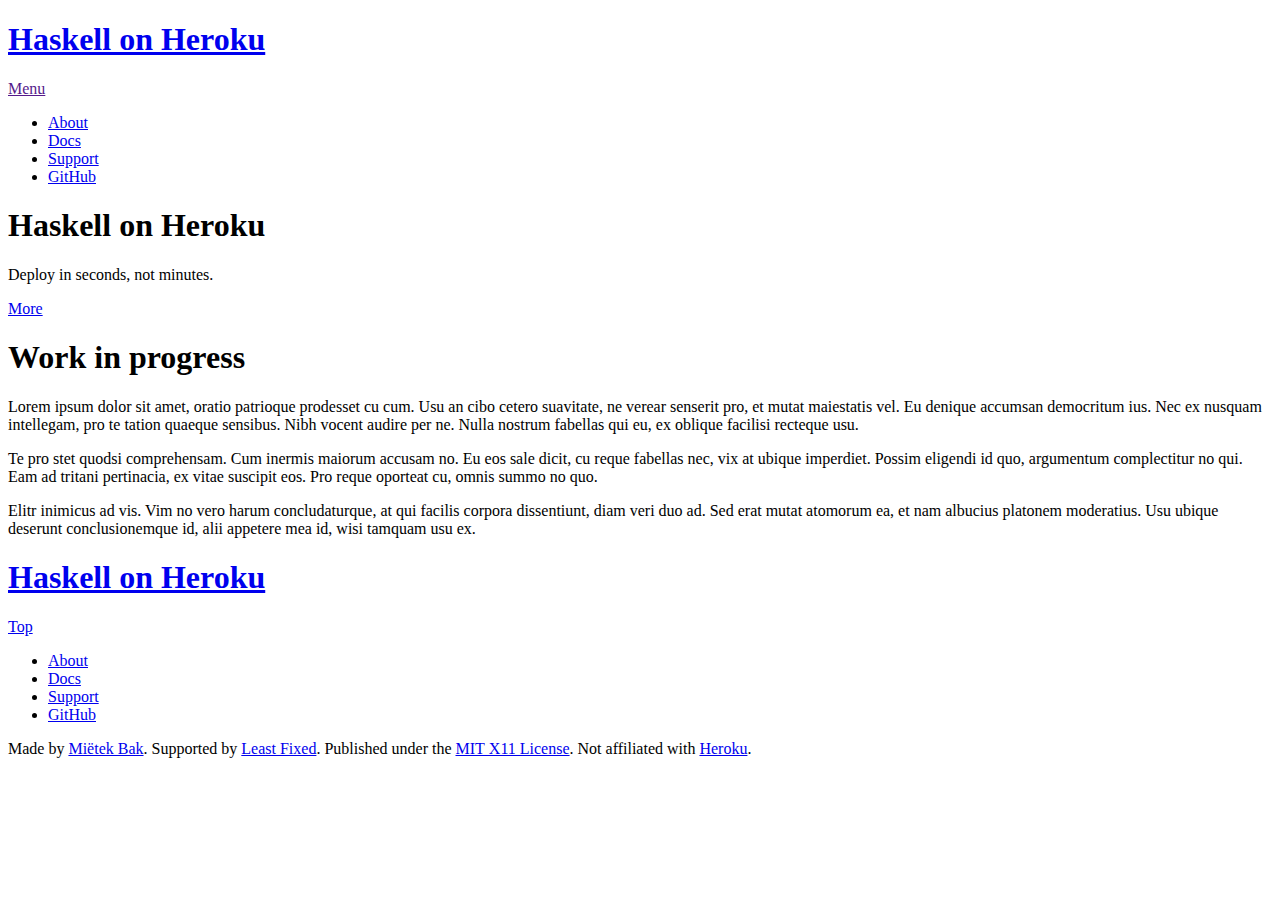
==== commit 6977b4c5: "Automatic commit" ====
--- a/index.html
+++ b/index.html
@@ -9,22 +9,22 @@
 <link rel="icon" type="image/png" href="_images/favicon-48.png" sizes="48x48">
 <link rel="icon" type="image/png" href="_images/favicon-16.png" sizes="16x16">
 <link rel="icon" type="image/png" href="_images/favicon-32.png" sizes="32x32">
-<link rel="stylesheet" href="_stylesheets.css">
-<script src="_scripts.js"></script>
+<link rel="stylesheet" href="_stylesheets.css.gz">
 
 
 </head>
 <body>
-<header id="header" class="hero">
+<header id="top" class="hero">
 <div class="wrapper">
-<nav class="menu-bar">
+<nav id="header-menu-bar" class="menu-bar">
 <h1 class="logotype"><a href="." title="Haskell on Heroku">Haskell on Heroku</a></h1>
-<span id="header-button-wrapper" class="menu-button-wrapper"><span id="header-button" class="menu-button"><a href="" title="Menu">Menu</a></span></span>
+<span id="header-button" class="menu-button"><a href="" title="Menu">Menu</a></span>
 <ul id="header-menu" class="menu">
 <li><a href="about/">About</a></li> <li><a href="docs/">Docs</a></li> <li><a href="support/">Support</a></li> <li><a href="https://github.com/mietek/haskell-on-heroku/">GitHub</a></li>
 </ul>
 <script>
 if (localStorage['header-menu-open']) {
+  document.getElementById('header-menu-bar').classList.add('open');
   document.getElementById('header-menu').classList.add('open');
   document.getElementById('header-button').classList.add('open');
 }
@@ -35,17 +35,19 @@
 </div>
 </header>
 <div id="hero">
-<div class="hero-wrapper">
+<div class="hero-sash">
+<div class="wrapper">
 <h1 class="logotype">
 Haskell on Heroku
 </h1>
 <p>
 Deploy in seconds, not minutes.
 </p>
-<span id="hero-button-wrapper" class="button-wrapper"><span id="hero-button" class="button"><a href="" class="click-to-main" title="More">More</a></span></span>
+<span id="hero-button"><a href="#more" title="More">More</a></span>
 </div>
 </div>
-<main id="main" class="hero">
+</div>
+<main id="more" class="hero">
 <div class="wrapper">
 <section id="work-in-progress" class="level1">
 <h1>Work in progress</h1>
@@ -55,11 +57,11 @@
 </section>
 </div>
 </main>
-<footer id="footer">
+<footer id="bottom">
 <div class="wrapper">
-<nav class="menu-bar">
+<nav id="footer-menu-bar" class="menu-bar">
 <h1 class="logotype"><a href="." title="Haskell on Heroku">Haskell on Heroku</a></h1>
-<span id="footer-button-wrapper"><span id="footer-button" class="button"><a href="" class="click-to-top" title="Top">Top</a></span></span>
+<span id="footer-button"><a href="#top" title="Top">Top</a></span>
 <ul id="footer-menu" class="menu open">
 <li><a href="about/">About</a></li> <li><a href="docs/">Docs</a></li> <li><a href="support/">Support</a></li> <li><a href="https://github.com/mietek/haskell-on-heroku/">GitHub</a></li>
 </ul>
@@ -77,5 +79,6 @@
 </div>
 </div>
 <![endif]-->
+<script async src="_scripts.js.gz"></script>
 </body>
 </html>
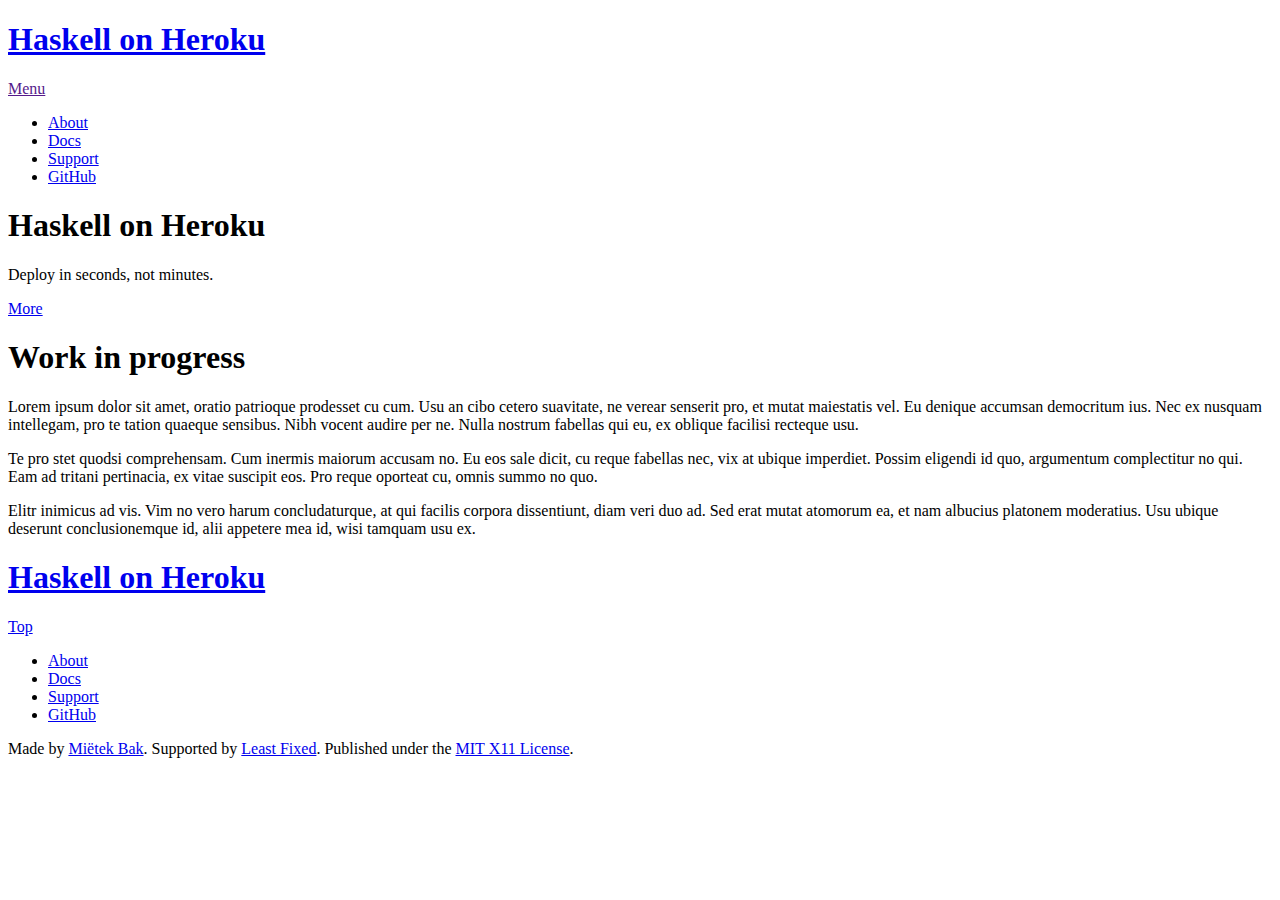
==== commit 2df6ed5c: "Automatic commit" ====
--- a/index.html
+++ b/index.html
@@ -1,5 +1,5 @@
 <!doctype html>
-<html class="no-transition hero" lang="en">
+<html class="no-transition hero"lang="en">
 <head>
 <meta charset="utf-8">
 <title>Haskell on Heroku — Deploy in seconds, not minutes</title>
@@ -66,7 +66,7 @@
 <li><a href="about/">About</a></li> <li><a href="docs/">Docs</a></li> <li><a href="support/">Support</a></li> <li><a href="https://github.com/mietek/haskell-on-heroku/">GitHub</a></li>
 </ul>
 </nav>
-<aside> <p> Made by <a href="http://mietek.io/">Miëtek Bak</a>. Supported by <a href="http://leastfixed.com/">Least Fixed</a>. Published under the <a href="license/">MIT X11 License</a>. Not affiliated with <a href="http://heroku.com/">Heroku</a>. </p> </aside>
+<aside> <p> Made by <a href="http://mietek.io/">Miëtek Bak</a>. Supported by <a href="http://leastfixed.com/">Least Fixed</a>. Published under the <a href="license/">MIT X11 License</a>. </p> </aside>
 
 </div>
 </footer>
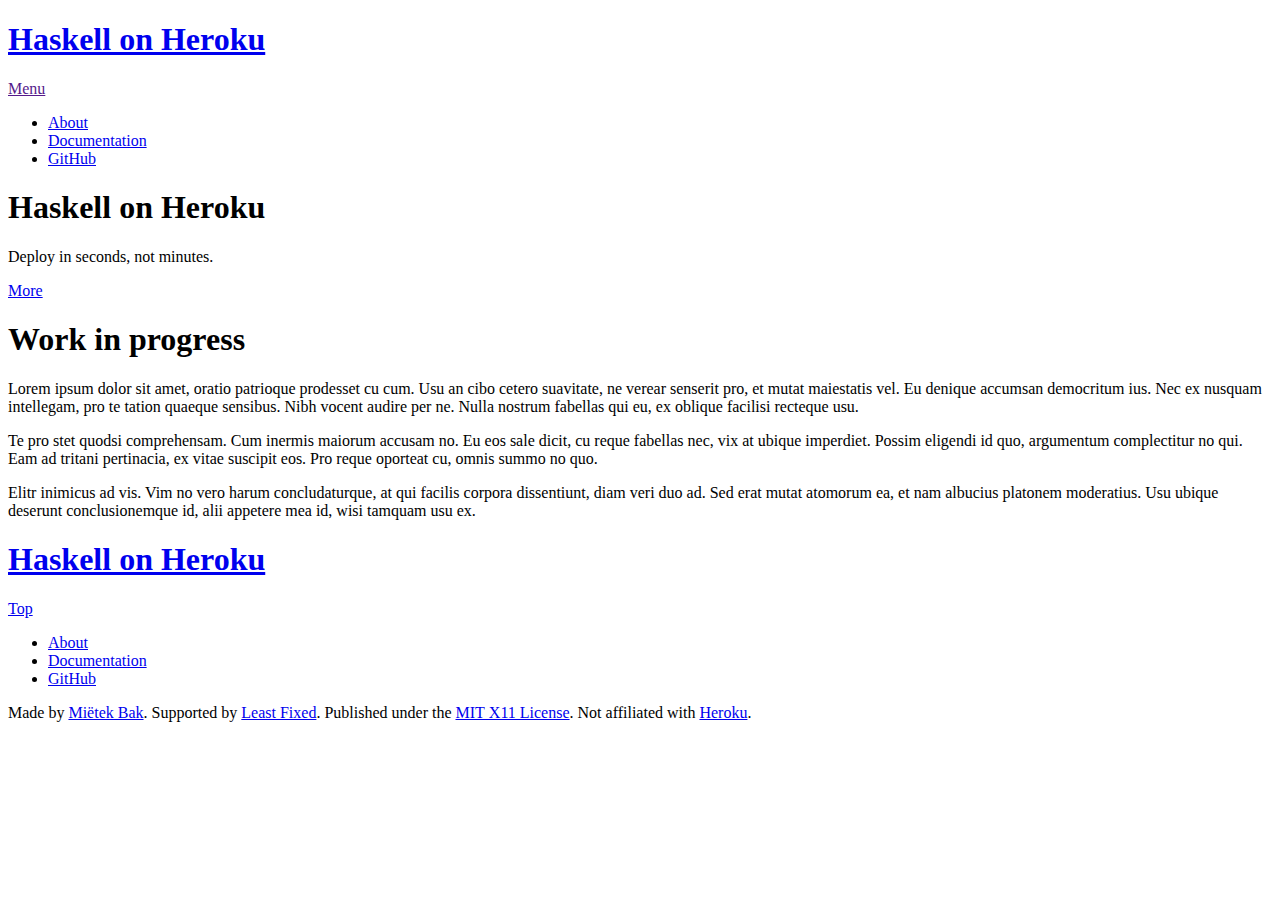
==== commit 0928c280: "Automatic commit" ====
--- a/index.html
+++ b/index.html
@@ -20,7 +20,7 @@
 <h1 class="logotype"><a href="." title="Haskell on Heroku">Haskell on Heroku</a></h1>
 <span id="header-button" class="menu-button"><a href="" title="Menu">Menu</a></span>
 <ul id="header-menu" class="menu">
-<li><a href="about/">About</a></li> <li><a href="docs/">Docs</a></li> <li><a href="support/">Support</a></li> <li><a href="https://github.com/mietek/haskell-on-heroku/">GitHub</a></li>
+<li><a class="link-about" href="about/">About</a></li> <li><a class="link-documentation" href="documentation/">Documentation</a></li> <li><a href="https://github.com/mietek/haskell-on-heroku/">GitHub</a></li>
 </ul>
 <script>
 if (localStorage['header-menu-open']) {
@@ -63,10 +63,10 @@
 <h1 class="logotype"><a href="." title="Haskell on Heroku">Haskell on Heroku</a></h1>
 <span id="footer-button"><a href="#top" title="Top">Top</a></span>
 <ul id="footer-menu" class="menu open">
-<li><a href="about/">About</a></li> <li><a href="docs/">Docs</a></li> <li><a href="support/">Support</a></li> <li><a href="https://github.com/mietek/haskell-on-heroku/">GitHub</a></li>
+<li><a class="link-about" href="about/">About</a></li> <li><a class="link-documentation" href="documentation/">Documentation</a></li> <li><a href="https://github.com/mietek/haskell-on-heroku/">GitHub</a></li>
 </ul>
 </nav>
-<aside> <p> Made by <a href="http://mietek.io/">Miëtek Bak</a>. Supported by <a href="http://leastfixed.com/">Least Fixed</a>. Published under the <a href="license/">MIT X11 License</a>. </p> </aside>
+<aside> <p> Made by <a href="http://mietek.io/">Miëtek Bak</a>. Supported by <a href="http://leastfixed.com/">Least Fixed</a>. Published under the <a href="license/">MIT X11 License</a>. Not affiliated with <a href="http://heroku.com/">Heroku</a>. </p> </aside>
 
 </div>
 </footer>
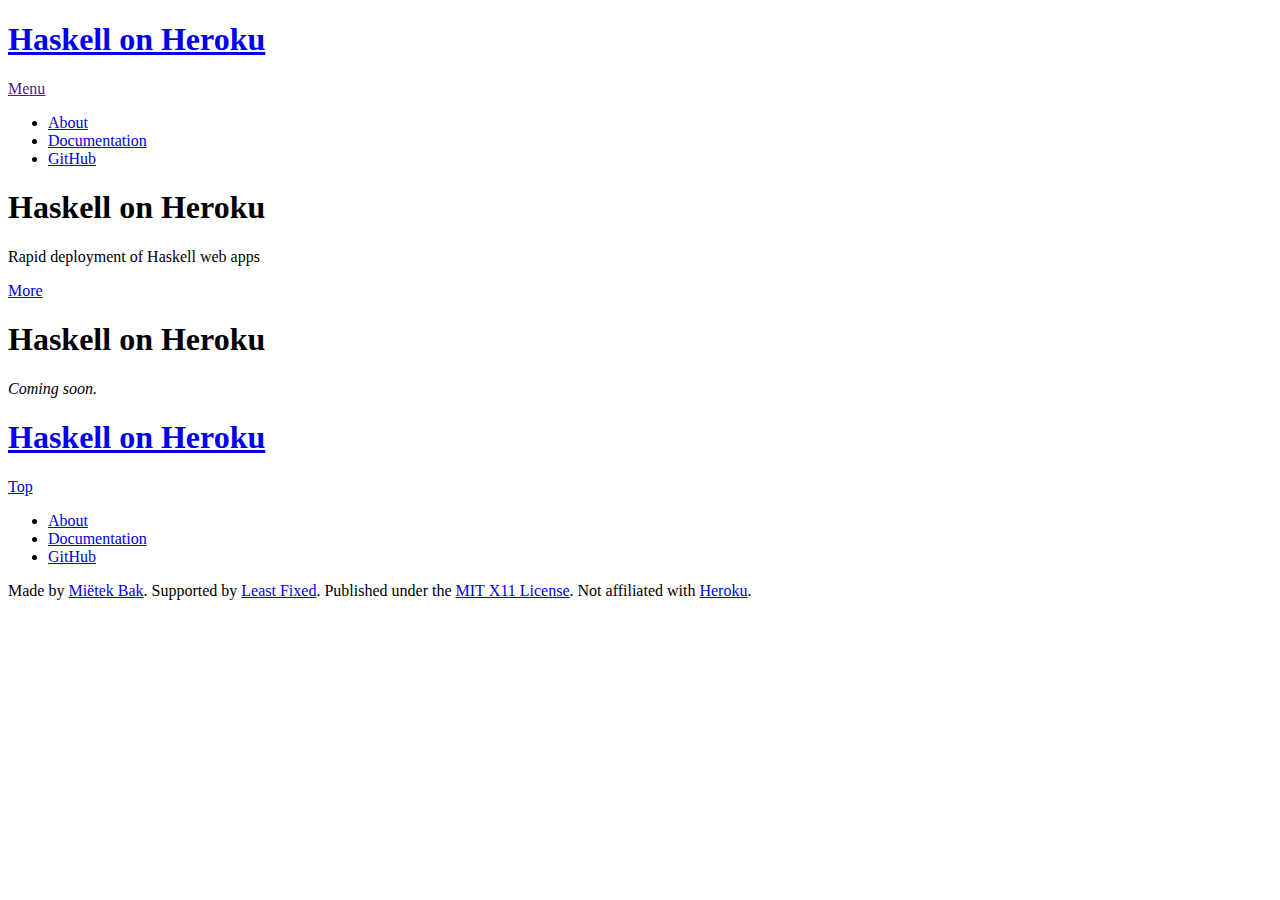
==== commit d1e4ddf1: "Automatic commit" ====
--- a/index.html
+++ b/index.html
@@ -2,7 +2,7 @@
 <html class="no-transition hero"lang="en">
 <head>
 <meta charset="utf-8">
-<title>Haskell on Heroku — Deploy in seconds, not minutes</title>
+<title>Haskell on Heroku — Rapid deployment of Haskell web apps</title>
 <meta name="viewport" content="width=device-width,initial-scale=1.0,user-scalable=yes,minimal-ui">
 <base href="http://haskellonheroku.com/">
 <link rel="canonical" href="http://haskellonheroku.com/">
@@ -41,7 +41,7 @@
 Haskell on Heroku
 </h1>
 <p>
-Deploy in seconds, not minutes.
+Rapid deployment of Haskell web apps
 </p>
 <span id="hero-button"><a href="#more" title="More">More</a></span>
 </div>
@@ -49,11 +49,9 @@
 </div>
 <main id="more" class="hero">
 <div class="wrapper">
-<section id="work-in-progress" class="level1">
-<h1>Work in progress</h1>
-<p>Lorem ipsum dolor sit amet, oratio patrioque prodesset cu cum. Usu an cibo cetero suavitate, ne verear senserit pro, et mutat maiestatis vel. Eu denique accumsan democritum ius. Nec ex nusquam intellegam, pro te tation quaeque sensibus. Nibh vocent audire per ne. Nulla nostrum fabellas qui eu, ex oblique facilisi recteque usu.</p>
-<p>Te pro stet quodsi comprehensam. Cum inermis maiorum accusam no. Eu eos sale dicit, cu reque fabellas nec, vix at ubique imperdiet. Possim eligendi id quo, argumentum complectitur no qui. Eam ad tritani pertinacia, ex vitae suscipit eos. Pro reque oporteat cu, omnis summo no quo.</p>
-<p>Elitr inimicus ad vis. Vim no vero harum concludaturque, at qui facilis corpora dissentiunt, diam veri duo ad. Sed erat mutat atomorum ea, et nam albucius platonem moderatius. Usu ubique deserunt conclusionemque id, alii appetere mea id, wisi tamquam usu ex.</p>
+<section id="haskell-on-heroku" class="level1">
+<h1>Haskell on Heroku</h1>
+<p><em>Coming soon.</em></p>
 </section>
 </div>
 </main>
